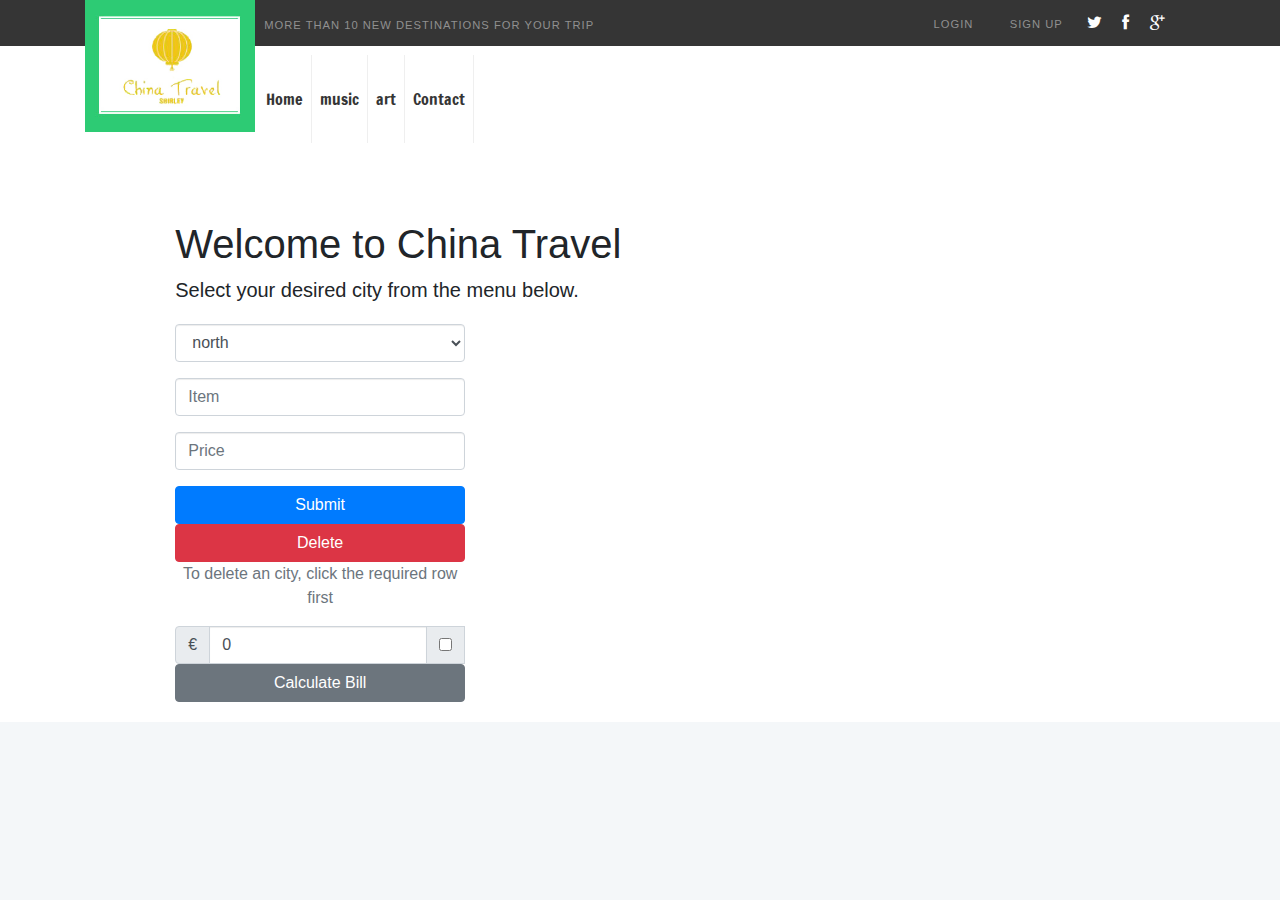
==== views/plan.html @ 06e70db1 "https://github.com/ShirleyXQ/CA2-PROJECT.git" ====
<!DOCTYPE html>
<html lang="en">

<head>
	<title>plan</title>
<meta name="viewport" content="width=device-width, initial-scale=1">
<meta http-equiv="Content-Type" content="text/html; charset=utf-8" />
<meta name="author" content="shirley">

<script type="application/x-javascript"> addEventListener("load", function() { setTimeout(hideURLbar, 0); }, false); function hideURLbar(){ window.scrollTo(0,1); } </script>
<!-- shirley-css -->
<link href="css/shirley.css" rel="stylesheet" type="text/css" media="all" />
<!--// shirley-css -->
<!-- css -->
<link rel="stylesheet" href="css/style.css" type="text/css" media="all" />
<!--// css -->
<!-- font-awesome icons -->
<link href="css/font-awesome.css" rel="stylesheet"> 
<!-- //font-awesome icons -->
<!-- font -->
<link href='https://fonts.googleapis.com/css?family=Francois+One' rel='stylesheet' type='text/css'>
<!-- //font -->
<script src="js/jquery-1.11.1.min.js"></script>
<script src="js/bootstrap.js"></script>
<script type="text/javascript" src="js/move-top.js"></script>
<script type="text/javascript" src="js/easing.js"></script>
<script type="text/javascript">
	jQuery(document).ready(function($) {
		$(".scroll").click(function(event){		
			event.preventDefault();
			$('html,body').animate({scrollTop:$(this.hash).offset().top},1000);
		});
	});
</script>	
<!--animate-->
<link href="css/animate.css" rel="stylesheet" type="text/css" media="all">
<script src="js/wow.min.js"></script>
	<script>
		 new WOW().init();
	</script>
<!--//end-animate-->

	<!-- Bootstrap core CSS -->
	<link href="css/bootstrap.min.css" rel="stylesheet">
	<link href="css/Traveltypestyle.css" rel="stylesheet">
    <script src="js/Traveltypestyle.js"></script>
    <script>
        window.addEventListener("load", function() {
            document.forms[1].txtBillAmt.value = calculateBill('menuTable');
            document.querySelector("#calcBill").addEventListener("click", function() {
                document.forms[1].txtBillAmt.value = calculateBill('menuTable');
            });
            document.querySelector("#showVeg").addEventListener("click", function() {
                highlightVegetarian('menuTable', this.checked);
            });
        });
    </script>
</head>

<body>
<!-- header -->
	<div class="header">
		<div class="top-header">
			<div class="container">
				<div class="top-header-info">
					<div class="top-header-left wow fadeInLeft animated" data-wow-delay=".5s">
						<p>More than 10 new destinations for your trip</p>
					</div>
					<div class="top-header-right wow fadeInRight animated" data-wow-delay=".5s">
						<div class="top-header-right-info">
							<ul>
								<li><a href="login.html">Login</a></li>
								<li><a href="signup.html">Sign up</a></li>
							</ul>
						</div>
						<div class="social-icons">
							<ul>
								<li><a class="twitter" href="https://twitter.com/?lang=zh"><i class="fa fa-twitter"></i></a></li>
								<li><a class="twitter facebook" href="https://www.facebook.com/"><i class="fa fa-facebook"></i></a></li>
								<li><a class="twitter google" href="https://plus.google.com/about?hl=zh"><i class="fa fa-google-plus"></i></a></li>
							</ul>
						</div>
						<div class="clearfix"> </div>
					</div>
					<div class="clearfix"> </div>
				</div>
			</div>
		</div>
		<div class="bottom-header">
			<div class="container">
				<div class="logo wow fadeInDown animated" data-wow-delay=".5s">
					<h1><a href="index.html"><img src="images/2LOGO.jpg" alt="LOGO"></a></h1>
				</div>
				<div class="top-nav wow fadeInRight animated" data-wow-delay=".5s">
					<nav class="navbar navbar-default">
						<div class="container">
							
						</div>
	<!-- Navigation -->
	<nav class="navbar navbar-expand-lg navbar-dark bg-pick static-top">
		<div class="container">	<a class="navbar-brand" href="#">Travel City</a>
			<button class="navbar-toggler" type="button" data-toggle="collapse" data-target="#navbarResponsive" aria-controls="navbarResponsive" aria-expanded="false" aria-label="Toggle navigation">	<span class="navbar-toggler-icon"></span>
			</button>
			<div class="collapse navbar-collapse" id="navbarResponsive">
				<ul class="navbar-nav ml-auto">
					<li class="nav-item active"><a class="nav-link" href="#">Home<span class="sr-only">(current)</span></a></li>
					<li class="nav-item"><a class="nav-link" href="#">music</a></li>
					<li class="nav-item"><a class="nav-link" href="#">art</a></li>
					<li class="nav-item"><a class="nav-link" href="#">Contact</a></li>
				</ul>
			</div>
		</div>
	</nav>
	<!-- Page Content -->
	<div class="container">
		<div class="row">
			<div class="col-lg-12 text-left">
				<h1 class="mt-5">Welcome to China Travel</h1>
				<p class="lead">Select your desired city from the menu below.</p>
			</div>
			<div id="results" class="col-lg-8 text-center order-3"></div>
			<div class="col-lg-4 text-center order-2">
				<form enctype="application/json" action="/post/json" method="post">
					<div class="form-group">
						<select class="form-control" name="sec_n">
							<option value="0">north</option>
							<option value="1">south</option>
							<option value="2">Most classic cityh</option>
							<option value="3">other</option>
						</select>
					</div>
					<div class="form-group">
						<input class="form-control" type="text" name="item" placeholder="Item">
					</div>
					<div class="form-group">
						<input class="form-control" type="text" name="price" placeholder="Price">
					</div>
					<button type="submit" class="btn btn-primary btn-block">Submit</button>
				</form>
                    <button id="delete" class="btn btn-block btn-danger">Delete</button>
                    <p class="text-muted">To delete an city, click the required row first</p>
                <form>
                    <div class="input-group">
                        <div class="input-group-prepend">
                                                        <span class="input-group-text">&euro;</span>
                        </div>
                        <input type="text" class="form-control" aria-label="Total" name="txtBillAmt">
                         <div class="input-group-append">
                            <div class="input-group-text">
                                <input type="checkbox" id="showVeg" aria-label="Checkbox for following text input">
                            </div>
                        </div>
                        <input class="btn btn-block btn-secondary" type="button" name="btnCalcBill" value="Calculate Bill" id="calcBill">
                    </div>
                    
                </form>
            </div>
		</div>
	</div>
	
	<!-- Bootstrap core JavaScript -->
	<script src="jquery/jquery.min.js"></script>
	<script src="jquery/table.js"></script>
	<script src="js/bootstrap.min.js"></script>
</body>

</html>
---- views/css/shirley.css ----
html {
  font-family: sans-serif;
  -webkit-text-size-adjust: 100%;
      -ms-text-size-adjust: 100%;
}
body {
  margin: 0;
}
article,
aside,
details,
figcaption,
figure,
footer,
header,
hgroup,
main,
menu,
nav,
section,
summary {
  display: block;
}
audio,
canvas,
progress,
video {
  display: inline-block;
  vertical-align: baseline;
}
audio:not([controls]) {
  display: none;
  height: 0;
}
[hidden],
template {
  display: none;
}
a {
  background-color: transparent;
}
a:active,
a:hover {
  outline: 0;
}
abbr[title] {
  border-bottom: 1px dotted;
}
b,
strong {
  font-weight: bold;
}
dfn {
  font-style: italic;
}
h1 {
  margin: .67em 0;
  font-size: 2em;
}
mark {
  color: #000;
  background: #ff0;
}
small {
  font-size: 80%;
}
sub,
sup {
  position: relative;
  font-size: 75%;
  line-height: 0;
  vertical-align: baseline;
}
sup {
  top: -.5em;
}
sub {
  bottom: -.25em;
}
img {
  border: 0;
}
svg:not(:root) {
  overflow: hidden;
}
figure {
  margin: 1em 40px;
}
hr {
  height: 0;
  -webkit-box-sizing: content-box;
     -moz-box-sizing: content-box;
          box-sizing: content-box;
}
pre {
  overflow: auto;
}
plan,
kbd,
pre,
samp {
  font-family: monospace, monospace;
  font-size: 1em;
}
button,
input,
optgroup,
select,
textarea {
  margin: 0;
  font: inherit;
  color: inherit;
}
button {
  overflow: visible;
}
button,
select {
  text-transform: none;
}
button,
html input[type="button"],
input[type="reset"],
input[type="submit"] {
  -webkit-appearance: button;
  cursor: pointer;
}
button[disabled],
html input[disabled] {
  cursor: default;
}
button::-moz-focus-inner,
input::-moz-focus-inner {
  padding: 0;
  border: 0;
}
input {
  line-height: normal;
}
input[type="checkbox"],
input[type="radio"] {
  -webkit-box-sizing: border-box;
     -moz-box-sizing: border-box;
          box-sizing: border-box;
  padding: 0;
}
input[type="number"]::-webkit-inner-spin-button,
input[type="number"]::-webkit-outer-spin-button {
  height: auto;
}
input[type="search"] {
  -webkit-box-sizing: content-box;
     -moz-box-sizing: content-box;
          box-sizing: content-box;
  -webkit-appearance: textfield;
}
input[type="search"]::-webkit-search-cancel-button,
input[type="search"]::-webkit-search-decoration {
  -webkit-appearance: none;
}
fieldset {
  padding: .35em .625em .75em;
  margin: 0 2px;
  border: 1px solid #c0c0c0;
}
legend {
  padding: 0;
  border: 0;
}
textarea {
  overflow: auto;
}
optgroup {
  font-weight: bold;
}
table {
  border-spacing: 0;
  border-collapse: collapse;
}
td,
th {
  padding: 0;
}
/*! Source: https://github.com/h5bp/html5-boilerplate/blob/master/src/css/main.css */
@media print {
  *,
  *:before,
  *:after {
    color: #000 !important;
    text-shadow: none !important;
    background: transparent !important;
    -webkit-box-shadow: none !important;
            box-shadow: none !important;
  }
  a,
  a:visited {
    text-decoration: underline;
  }
  a[href]:after {
    content: " (" attr(href) ")";
  }
  abbr[title]:after {
    content: " (" attr(title) ")";
  }
  a[href^="#"]:after,
  a[href^="javascript:"]:after {
    content: "";
  }
  pre,
  blockquote {
    border: 1px solid #999;

    page-break-inside: avoid;
  }
  thead {
    display: table-header-group;
  }
  tr,
  img {
    page-break-inside: avoid;
  }
  img {
    max-width: 100% !important;
  }
  p,
  h2,
  h3 {
    orphans: 3;
    widows: 3;
  }
  h2,
  h3 {
    page-break-after: avoid;
  }
  select {
    background: #fff !important;
  }
  .navbar {
    display: none;
  }
  .btn > .caret,
  .dropup > .btn > .caret {
    border-top-color: #000 !important;
  }
  .label {
    border: 1px solid #000;
  }
  .table {
    border-collapse: collapse !important;
  }
  .table td,
  .table th {
    background-color: #fff !important;
  }
  .table-bordered th,
  .table-bordered td {
    border: 1px solid #ddd !important;
  }
}
@font-face {
  font-family: 'Glyphicons Halflings';

  src: url('../fonts/glyphicons-halflings-regular.eot');
  src: url('../fonts/glyphicons-halflings-regular.eot?#iefix') format('embedded-opentype'), url('../fonts/glyphicons-halflings-regular.woff2') format('woff2'), url('../fonts/glyphicons-halflings-regular.woff') format('woff'), url('../fonts/glyphicons-halflings-regular.ttf') format('truetype'), url('../fonts/glyphicons-halflings-regular.svg#glyphicons_halflingsregular') format('svg');
}
.glyphicon {
  position: relative;
  top: 1px;
  display: inline-block;
  font-family: 'Glyphicons Halflings';
  font-style: normal;
  font-weight: normal;
  line-height: 1;

  -webkit-font-smoothing: antialiased;
  -moz-osx-font-smoothing: grayscale;
}
.glyphicon-asterisk:before {
  content: "\2a";
}
.glyphicon-plus:before {
  content: "\2b";
}
.glyphicon-euro:before,
.glyphicon-eur:before {
  content: "\20ac";
}
.glyphicon-minus:before {
  content: "\2212";
}
.glyphicon-cloud:before {
  content: "\2601";
}
.glyphicon-envelope:before {
  content: "\2709";
}
.glyphicon-pencil:before {
  content: "\270f";
}
.glyphicon-glass:before {
  content: "\e001";
}
.glyphicon-music:before {
  content: "\e002";
}
.glyphicon-search:before {
  content: "\e003";
}
.glyphicon-heart:before {
  content: "\e005";
}
.glyphicon-star:before {
  content: "\e006";
}
.glyphicon-star-empty:before {
  content: "\e007";
}
.glyphicon-user:before {
  content: "\e008";
}
.glyphicon-film:before {
  content: "\e009";
}
.glyphicon-th-large:before {
  content: "\e010";
}
.glyphicon-th:before {
  content: "\e011";
}
.glyphicon-th-list:before {
  content: "\e012";
}
.glyphicon-ok:before {
  content: "\e013";
}
.glyphicon-remove:before {
  content: "\e014";
}
.glyphicon-zoom-in:before {
  content: "\e015";
}
.glyphicon-zoom-out:before {
  content: "\e016";
}
.glyphicon-off:before {
  content: "\e017";
}
.glyphicon-signal:before {
  content: "\e018";
}
.glyphicon-cog:before {
  content: "\e019";
}
.glyphicon-trash:before {
  content: "\e020";
}
.glyphicon-home:before {
  content: "\e021";
}
.glyphicon-file:before {
  content: "\e022";
}
.glyphicon-time:before {
  content: "\e023";
}
.glyphicon-road:before {
  content: "\e024";
}
.glyphicon-download-alt:before {
  content: "\e025";
}
.glyphicon-download:before {
  content: "\e026";
}
.glyphicon-upload:before {
  content: "\e027";
}
.glyphicon-inbox:before {
  content: "\e028";
}
.glyphicon-play-circle:before {
  content: "\e029";
}
.glyphicon-repeat:before {
  content: "\e030";
}
.glyphicon-refresh:before {
  content: "\e031";
}
.glyphicon-list-alt:before {
  content: "\e032";
}
.glyphicon-lock:before {
  content: "\e033";
}
.glyphicon-flag:before {
  content: "\e034";
}
.glyphicon-headphones:before {
  content: "\e035";
}
.glyphicon-volume-off:before {
  content: "\e036";
}
.glyphicon-volume-down:before {
  content: "\e037";
}
.glyphicon-volume-up:before {
  content: "\e038";
}
.glyphicon-qrplan:before {
  content: "\e039";
}
.glyphicon-barplan:before {
  content: "\e040";
}
.glyphicon-tag:before {
  content: "\e041";
}
.glyphicon-tags:before {
  content: "\e042";
}
.glyphicon-book:before {
  content: "\e043";
}
.glyphicon-bookmark:before {
  content: "\e044";
}
.glyphicon-print:before {
  content: "\e045";
}
.glyphicon-camera:before {
  content: "\e046";
}
.glyphicon-font:before {
  content: "\e047";
}
.glyphicon-bold:before {
  content: "\e048";
}
.glyphicon-italic:before {
  content: "\e049";
}
.glyphicon-text-height:before {
  content: "\e050";
}
.glyphicon-text-width:before {
  content: "\e051";
}
.glyphicon-align-left:before {
  content: "\e052";
}
.glyphicon-align-center:before {
  content: "\e053";
}
.glyphicon-align-right:before {
  content: "\e054";
}
.glyphicon-align-justify:before {
  content: "\e055";
}
.glyphicon-list:before {
  content: "\e056";
}
.glyphicon-indent-left:before {
  content: "\e057";
}
.glyphicon-indent-right:before {
  content: "\e058";
}
.glyphicon-facetime-video:before {
  content: "\e059";
}
.glyphicon-picture:before {
  content: "\e060";
}
.glyphicon-map-marker:before {
  content: "\e062";
}
.glyphicon-adjust:before {
  content: "\e063";
}
.glyphicon-tint:before {
  content: "\e064";
}
.glyphicon-edit:before {
  content: "\e065";
}
.glyphicon-share:before {
  content: "\e066";
}
.glyphicon-check:before {
  content: "\e067";
}
.glyphicon-move:before {
  content: "\e068";
}
.glyphicon-step-backward:before {
  content: "\e069";
}
.glyphicon-fast-backward:before {
  content: "\e070";
}
.glyphicon-backward:before {
  content: "\e071";
}
.glyphicon-play:before {
  content: "\e072";
}
.glyphicon-pause:before {
  content: "\e073";
}
.glyphicon-stop:before {
  content: "\e074";
}
.glyphicon-forward:before {
  content: "\e075";
}
.glyphicon-fast-forward:before {
  content: "\e076";
}
.glyphicon-step-forward:before {
  content: "\e077";
}
.glyphicon-eject:before {
  content: "\e078";
}
.glyphicon-chevron-left:before {
  content: "\e079";
}
.glyphicon-chevron-right:before {
  content: "\e080";
}
.glyphicon-plus-sign:before {
  content: "\e081";
}
.glyphicon-minus-sign:before {
  content: "\e082";
}
.glyphicon-remove-sign:before {
  content: "\e083";
}
.glyphicon-ok-sign:before {
  content: "\e084";
}
.glyphicon-question-sign:before {
  content: "\e085";
}
.glyphicon-info-sign:before {
  content: "\e086";
}
.glyphicon-screenshot:before {
  content: "\e087";
}
.glyphicon-remove-circle:before {
  content: "\e088";
}
.glyphicon-ok-circle:before {
  content: "\e089";
}
.glyphicon-ban-circle:before {
  content: "\e090";
}
.glyphicon-arrow-left:before {
  content: "\e091";
}
.glyphicon-arrow-right:before {
  content: "\e092";
}
.glyphicon-arrow-up:before {
  content: "\e093";
}
.glyphicon-arrow-down:before {
  content: "\e094";
}
.glyphicon-share-alt:before {
  content: "\e095";
}
.glyphicon-resize-full:before {
  content: "\e096";
}
.glyphicon-resize-small:before {
  content: "\e097";
}
.glyphicon-exclamation-sign:before {
  content: "\e101";
}
.glyphicon-gift:before {
  content: "\e102";
}
.glyphicon-leaf:before {
  content: "\e103";
}
.glyphicon-fire:before {
  content: "\e104";
}
.glyphicon-eye-open:before {
  content: "\e105";
}
.glyphicon-eye-close:before {
  content: "\e106";
}
.glyphicon-warning-sign:before {
  content: "\e107";
}
.glyphicon-plane:before {
  content: "\e108";
}
.glyphicon-calendar:before {
  content: "\e109";
}
.glyphicon-random:before {
  content: "\e110";
}
.glyphicon-comment:before {
  content: "\e111";
}
.glyphicon-magnet:before {
  content: "\e112";
}
.glyphicon-chevron-up:before {
  content: "\e113";
}
.glyphicon-chevron-down:before {
  content: "\e114";
}
.glyphicon-retweet:before {
  content: "\e115";
}
.glyphicon-shopping-cart:before {
  content: "\e116";
}
.glyphicon-folder-close:before {
  content: "\e117";
}
.glyphicon-folder-open:before {
  content: "\e118";
}
.glyphicon-resize-vertical:before {
  content: "\e119";
}
.glyphicon-resize-horizontal:before {
  content: "\e120";
}
.glyphicon-hdd:before {
  content: "\e121";
}
.glyphicon-bullhorn:before {
  content: "\e122";
}
.glyphicon-bell:before {
  content: "\e123";
}
.glyphicon-certificate:before {
  content: "\e124";
}
.glyphicon-thumbs-up:before {
  content: "\e125";
}
.glyphicon-thumbs-down:before {
  content: "\e126";
}
.glyphicon-hand-right:before {
  content: "\e127";
}
.glyphicon-hand-left:before {
  content: "\e128";
}
.glyphicon-hand-up:before {
  content: "\e129";
}
.glyphicon-hand-down:before {
  content: "\e130";
}
.glyphicon-circle-arrow-right:before {
  content: "\e131";
}
.glyphicon-circle-arrow-left:before {
  content: "\e132";
}
.glyphicon-circle-arrow-up:before {
  content: "\e133";
}
.glyphicon-circle-arrow-down:before {
  content: "\e134";
}
.glyphicon-globe:before {
  content: "\e135";
}
.glyphicon-wrench:before {
  content: "\e136";
}
.glyphicon-tasks:before {
  content: "\e137";
}
.glyphicon-filter:before {
  content: "\e138";
}
.glyphicon-briefcase:before {
  content: "\e139";
}
.glyphicon-fullscreen:before {
  content: "\e140";
}
.glyphicon-dashboard:before {
  content: "\e141";
}
.glyphicon-paperclip:before {
  content: "\e142";
}
.glyphicon-heart-empty:before {
  content: "\e143";
}
.glyphicon-link:before {
  content: "\e144";
}
.glyphicon-phone:before {
  content: "\e145";
}
.glyphicon-pushpin:before {
  content: "\e146";
}
.glyphicon-usd:before {
  content: "\e148";
}
.glyphicon-gbp:before {
  content: "\e149";
}
.glyphicon-sort:before {
  content: "\e150";
}
.glyphicon-sort-by-alphabet:before {
  content: "\e151";
}
.glyphicon-sort-by-alphabet-alt:before {
  content: "\e152";
}
.glyphicon-sort-by-order:before {
  content: "\e153";
}
.glyphicon-sort-by-order-alt:before {
  content: "\e154";
}
.glyphicon-sort-by-attributes:before {
  content: "\e155";
}
.glyphicon-sort-by-attributes-alt:before {
  content: "\e156";
}
.glyphicon-unchecked:before {
  content: "\e157";
}
.glyphicon-expand:before {
  content: "\e158";
}
.glyphicon-collapse-down:before {
  content: "\e159";
}
.glyphicon-collapse-up:before {
  content: "\e160";
}
.glyphicon-log-in:before {
  content: "\e161";
}
.glyphicon-flash:before {
  content: "\e162";
}
.glyphicon-log-out:before {
  content: "\e163";
}
.glyphicon-new-window:before {
  content: "\e164";
}
.glyphicon-record:before {
  content: "\e165";
}
.glyphicon-save:before {
  content: "\e166";
}
.glyphicon-open:before {
  content: "\e167";
}
.glyphicon-saved:before {
  content: "\e168";
}
.glyphicon-import:before {
  content: "\e169";
}
.glyphicon-export:before {
  content: "\e170";
}
.glyphicon-send:before {
  content: "\e171";
}
.glyphicon-floppy-disk:before {
  content: "\e172";
}
.glyphicon-floppy-saved:before {
  content: "\e173";
}
.glyphicon-floppy-remove:before {
  content: "\e174";
}
.glyphicon-floppy-save:before {
  content: "\e175";
}
.glyphicon-floppy-open:before {
  content: "\e176";
}
.glyphicon-credit-card:before {
  content: "\e177";
}
.glyphicon-transfer:before {
  content: "\e178";
}
.glyphicon-cutlery:before {
  content: "\e179";
}
.glyphicon-header:before {
  content: "\e180";
}
.glyphicon-compressed:before {
  content: "\e181";
}
.glyphicon-earphone:before {
  content: "\e182";
}
.glyphicon-phone-alt:before {
  content: "\e183";
}
.glyphicon-tower:before {
  content: "\e184";
}
.glyphicon-stats:before {
  content: "\e185";
}
.glyphicon-sd-video:before {
  content: "\e186";
}
.glyphicon-hd-video:before {
  content: "\e187";
}
.glyphicon-subtitles:before {
  content: "\e188";
}
.glyphicon-sound-stereo:before {
  content: "\e189";
}
.glyphicon-sound-dolby:before {
  content: "\e190";
}
.glyphicon-sound-5-1:before {
  content: "\e191";
}
.glyphicon-sound-6-1:before {
  content: "\e192";
}
.glyphicon-sound-7-1:before {
  content: "\e193";
}
.glyphicon-copyright-mark:before {
  content: "\e194";
}
.glyphicon-registration-mark:before {
  content: "\e195";
}
.glyphicon-cloud-download:before {
  content: "\e197";
}
.glyphicon-cloud-upload:before {
  content: "\e198";
}
.glyphicon-tree-conifer:before {
  content: "\e199";
}
.glyphicon-tree-deciduous:before {
  content: "\e200";
}
.glyphicon-cd:before {
  content: "\e201";
}
.glyphicon-save-file:before {
  content: "\e202";
}
.glyphicon-open-file:before {
  content: "\e203";
}
.glyphicon-level-up:before {
  content: "\e204";
}
.glyphicon-copy:before {
  content: "\e205";
}
.glyphicon-paste:before {
  content: "\e206";
}
.glyphicon-alert:before {
  content: "\e209";
}
.glyphicon-equalizer:before {
  content: "\e210";
}
.glyphicon-king:before {
  content: "\e211";
}
.glyphicon-queen:before {
  content: "\e212";
}
.glyphicon-pawn:before {
  content: "\e213";
}
.glyphicon-bishop:before {
  content: "\e214";
}
.glyphicon-knight:before {
  content: "\e215";
}
.glyphicon-baby-formula:before {
  content: "\e216";
}
.glyphicon-tent:before {
  content: "\26fa";
}
.glyphicon-blackboard:before {
  content: "\e218";
}
.glyphicon-bed:before {
  content: "\e219";
}
.glyphicon-apple:before {
  content: "\f8ff";
}
.glyphicon-erase:before {
  content: "\e221";
}
.glyphicon-hourglass:before {
  content: "\231b";
}
.glyphicon-lamp:before {
  content: "\e223";
}
.glyphicon-duplicate:before {
  content: "\e224";
}
.glyphicon-piggy-bank:before {
  content: "\e225";
}
.glyphicon-scissors:before {
  content: "\e226";
}
.glyphicon-bitcoin:before {
  content: "\e227";
}
.glyphicon-btc:before {
  content: "\e227";
}
.glyphicon-xbt:before {
  content: "\e227";
}
.glyphicon-yen:before {
  content: "\00a5";
}
.glyphicon-jpy:before {
  content: "\00a5";
}
.glyphicon-ruble:before {
  content: "\20bd";
}
.glyphicon-rub:before {
  content: "\20bd";
}
.glyphicon-scale:before {
  content: "\e230";
}
.glyphicon-ice-lolly:before {
  content: "\e231";
}
.glyphicon-ice-lolly-tasted:before {
  content: "\e232";
}
.glyphicon-education:before {
  content: "\e233";
}
.glyphicon-option-horizontal:before {
  content: "\e234";
}
.glyphicon-option-vertical:before {
  content: "\e235";
}
.glyphicon-menu-hamburger:before {
  content: "\e236";
}
.glyphicon-modal-window:before {
  content: "\e237";
}
.glyphicon-oil:before {
  content: "\e238";
}
.glyphicon-grain:before {
  content: "\e239";
}
.glyphicon-sunglasses:before {
  content: "\e240";
}
.glyphicon-text-size:before {
  content: "\e241";
}
.glyphicon-text-color:before {
  content: "\e242";
}
.glyphicon-text-background:before {
  content: "\e243";
}
.glyphicon-object-align-top:before {
  content: "\e244";
}
.glyphicon-object-align-bottom:before {
  content: "\e245";
}
.glyphicon-object-align-horizontal:before {
  content: "\e246";
}
.glyphicon-object-align-left:before {
  content: "\e247";
}
.glyphicon-object-align-vertical:before {
  content: "\e248";
}
.glyphicon-object-align-right:before {
  content: "\e249";
}
.glyphicon-triangle-right:before {
  content: "\e250";
}
.glyphicon-triangle-left:before {
  content: "\e251";
}
.glyphicon-triangle-bottom:before {
  content: "\e252";
}
.glyphicon-triangle-top:before {
  content: "\e253";
}
.glyphicon-console:before {
  content: "\e254";
}
.glyphicon-superscript:before {
  content: "\e255";
}
.glyphicon-subscript:before {
  content: "\e256";
}
.glyphicon-menu-left:before {
  content: "\e257";
}
.glyphicon-menu-right:before {
  content: "\e258";
}
.glyphicon-menu-down:before {
  content: "\e259";
}
.glyphicon-menu-up:before {
  content: "\e260";
}
* {
  -webkit-box-sizing: border-box;
     -moz-box-sizing: border-box;
          box-sizing: border-box;
}
*:before,
*:after {
  -webkit-box-sizing: border-box;
     -moz-box-sizing: border-box;
          box-sizing: border-box;
}
html {
  font-size: 10px;

  -webkit-tap-highlight-color: rgba(0, 0, 0, 0);
}
body {
  font-family: "Helvetica Neue", Helvetica, Arial, sans-serif;
  font-size: 14px;
  line-height: 1.42857143;
  color: #333;
  background-color: #fff;
}
input,
button,
select,
textarea {
  font-family: inherit;
  font-size: inherit;
  line-height: inherit;
}
a {
  color: #337ab7;
  text-decoration: none;
}
a:hover,
a:focus {
  color: #23527c;
  text-decoration: underline;
}
a:focus {
  outline: thin dotted;
  outline: 5px auto -webkit-focus-ring-color;
  outline-offset: -2px;
}
figure {
  margin: 0;
}
img {
  vertical-align: middle;
}
.img-responsive,
.thumbnail > img,
.thumbnail a > img,
.carousel-inner > .item > img,
.carousel-inner > .item > a > img {
  display: block;
  max-width: 100%;
  height: auto;
}
.img-rounded {
  border-radius: 6px;
}
.img-thumbnail {
  display: inline-block;
  max-width: 100%;
  height: auto;
  padding: 4px;
  line-height: 1.42857143;
  background-color: #fff;
  border: 1px solid #ddd;
  border-radius: 4px;
  -webkit-transition: all .2s ease-in-out;
       -o-transition: all .2s ease-in-out;
          transition: all .2s ease-in-out;
}
.img-circle {
  border-radius: 50%;
}
hr {
  margin-top: 20px;
  margin-bottom: 20px;
  border: 0;
  border-top: 1px solid #eee;
}
.sr-only {
  position: absolute;
  width: 1px;
  height: 1px;
  padding: 0;
  margin: -1px;
  overflow: hidden;
  clip: rect(0, 0, 0, 0);
  border: 0;
}
.sr-only-focusable:active,
.sr-only-focusable:focus {
  position: static;
  width: auto;
  height: auto;
  margin: 0;
  overflow: visible;
  clip: auto;
}
[role="button"] {
  cursor: pointer;
}
h1,
h2,
h3,
h4,
h5,
h6,
.h1,
.h2,
.h3,
.h4,
.h5,
.h6 {
  font-family: inherit;
  font-weight: 500;
  line-height: 1.1;
  color: inherit;
}
h1 small,
h2 small,
h3 small,
h4 small,
h5 small,
h6 small,
.h1 small,
.h2 small,
.h3 small,
.h4 small,
.h5 small,
.h6 small,
h1 .small,
h2 .small,
h3 .small,
h4 .small,
h5 .small,
h6 .small,
.h1 .small,
.h2 .small,
.h3 .small,
.h4 .small,
.h5 .small,
.h6 .small {
  font-weight: normal;
  line-height: 1;
  color: #777;
}
h1,
.h1,
h2,
.h2,
h3,
.h3 {
  margin-top: 20px;
  margin-bottom: 10px;
}
h1 small,
.h1 small,
h2 small,
.h2 small,
h3 small,
.h3 small,
h1 .small,
.h1 .small,
h2 .small,
.h2 .small,
h3 .small,
.h3 .small {
  font-size: 65%;
}
h4,
.h4,
h5,
.h5,
h6,
.h6 {
  margin-top: 10px;
  margin-bottom: 10px;
}
h4 small,
.h4 small,
h5 small,
.h5 small,
h6 small,
.h6 small,
h4 .small,
.h4 .small,
h5 .small,
.h5 .small,
h6 .small,
.h6 .small {
  font-size: 75%;
}
h1,
.h1 {
  font-size: 36px;
}
h2,
.h2 {
  font-size: 30px;
}
h3,
.h3 {
  font-size: 24px;
}
h4,
.h4 {
  font-size: 18px;
}
h5,
.h5 {
  font-size: 14px;
}
h6,
.h6 {
  font-size: 12px;
}
p {
  margin: 0 0 10px;
}
.lead {
  margin-bottom: 20px;
  font-size: 16px;
  font-weight: 300;
  line-height: 1.4;
}
@media (min-width: 768px) {
  .lead {
    font-size: 21px;
  }
}
small,
.small {
  font-size: 85%;
}
mark,
.mark {
  padding: .2em;
  background-color: #fcf8e3;
}
.text-left {
  text-align: left;
}
.text-right {
  text-align: right;
}
.text-center {
  text-align: center;
}
.text-justify {
  text-align: justify;
}
.text-nowrap {
  white-space: nowrap;
}
.text-lowercase {
  text-transform: lowercase;
}
.text-uppercase {
  text-transform: uppercase;
}
.text-capitalize {
  text-transform: capitalize;
}
.text-muted {
  color: #777;
}
.text-primary {
  color: #337ab7;
}
a.text-primary:hover {
  color: #286090;
}
.text-success {
  color: #3c763d;
}
a.text-success:hover {
  color: #2b542c;
}
.text-info {
  color: #31708f;
}
a.text-info:hover {
  color: #245269;
}
.text-warning {
  color: #8a6d3b;
}
a.text-warning:hover {
  color: #66512c;
}
.text-danger {
  color: #a94442;
}
a.text-danger:hover {
  color: #843534;
}
.bg-primary {
  color: #fff;
  background-color: #337ab7;
}
a.bg-primary:hover {
  background-color: #286090;
}
.bg-success {
  background-color: #dff0d8;
}
a.bg-success:hover {
  background-color: #c1e2b3;
}
.bg-info {
  background-color: #d9edf7;
}
a.bg-info:hover {
  background-color: #afd9ee;
}
.bg-warning {
  background-color: #fcf8e3;
}
a.bg-warning:hover {
  background-color: #f7ecb5;
}
.bg-danger {
  background-color: #f2dede;
}
a.bg-danger:hover {
  background-color: #e4b9b9;
}
.page-header {
  padding-bottom: 9px;
  margin: 40px 0 20px;
  border-bottom: 1px solid #eee;
}
ul,
ol {
  margin-top: 0;
  margin-bottom: 10px;
}
ul ul,
ol ul,
ul ol,
ol ol {
  margin-bottom: 0;
}
.list-unstyled {
  padding-left: 0;
  list-style: none;
}
.list-inline {
  padding-left: 0;
  margin-left: -5px;
  list-style: none;
}
.list-inline > li {
  display: inline-block;
  padding-right: 5px;
  padding-left: 5px;
}
dl {
  margin-top: 0;
  margin-bottom: 20px;
}
dt,
dd {
  line-height: 1.42857143;
}
dt {
  font-weight: bold;
}
dd {
  margin-left: 0;
}
@media (min-width: 768px) {
  .dl-horizontal dt {
    float: left;
    width: 160px;
    overflow: hidden;
    clear: left;
    text-align: right;
    text-overflow: ellipsis;
    white-space: nowrap;
  }
  .dl-horizontal dd {
    margin-left: 180px;
  }
}
abbr[title],
abbr[data-original-title] {
  cursor: help;
  border-bottom: 1px dotted #777;
}
.initialism {
  font-size: 90%;
  text-transform: uppercase;
}
blockquote {
  padding: 10px 20px;
  margin: 0 0 20px;
  font-size: 17.5px;
  border-left: 5px solid #eee;
}
blockquote p:last-child,
blockquote ul:last-child,
blockquote ol:last-child {
  margin-bottom: 0;
}
blockquote footer,
blockquote small,
blockquote .small {
  display: block;
  font-size: 80%;
  line-height: 1.42857143;
  color: #777;
}
blockquote footer:before,
blockquote small:before,
blockquote .small:before {
  content: '\2014 \00A0';
}
.blockquote-reverse,
blockquote.pull-right {
  padding-right: 15px;
  padding-left: 0;
  text-align: right;
  border-right: 5px solid #eee;
  border-left: 0;
}
.blockquote-reverse footer:before,
blockquote.pull-right footer:before,
.blockquote-reverse small:before,
blockquote.pull-right small:before,
.blockquote-reverse .small:before,
blockquote.pull-right .small:before {
  content: '';
}
.blockquote-reverse footer:after,
blockquote.pull-right footer:after,
.blockquote-reverse small:after,
blockquote.pull-right small:after,
.blockquote-reverse .small:after,
blockquote.pull-right .small:after {
  content: '\00A0 \2014';
}
address {
  margin-bottom: 20px;
  font-style: normal;
  line-height: 1.42857143;
}
plan,
kbd,
pre,
samp {
  font-family: Menlo, Monaco, Consolas, "Courier New", monospace;
}
plan{
  padding: 2px 4px;
  font-size: 90%;
  color: #c7254e;
  background-color: #f9f2f4;
  border-radius: 4px;
}
kbd {
  padding: 2px 4px;
  font-size: 90%;
  color: #fff;
  background-color: #333;
  border-radius: 3px;
  -webkit-box-shadow: inset 0 -1px 0 rgba(0, 0, 0, .25);
          box-shadow: inset 0 -1px 0 rgba(0, 0, 0, .25);
}
kbd kbd {
  padding: 0;
  font-size: 100%;
  font-weight: bold;
  -webkit-box-shadow: none;
          box-shadow: none;
}
pre {
  display: block;
  padding: 9.5px;
  margin: 0 0 10px;
  font-size: 13px;
  line-height: 1.42857143;
  color: #333;
  word-break: break-all;
  word-wrap: break-word;
  background-color: #f5f5f5;
  border: 1px solid #ccc;
  border-radius: 4px;
}
pre plan {
  padding: 0;
  font-size: inherit;
  color: inherit;
  white-space: pre-wrap;
  background-color: transparent;
  border-radius: 0;
}
.pre-scrollable {
  max-height: 340px;
  overflow-y: scroll;
}
.container {
  padding-right: 15px;
  padding-left: 15px;
  margin-right: auto;
  margin-left: auto;
}
@media (min-width: 768px) {
  .container {
    width: 750px;
  }
}
@media (min-width: 992px) {
  .container {
    width: 970px;
  }
}
@media (min-width: 1200px) {
  .container {
    width: 1170px;
  }
}
.container-fluid {
  padding-right: 15px;
  padding-left: 15px;
  margin-right: auto;
  margin-left: auto;
}
.row {
  margin-right: -15px;
  margin-left: -15px;
}
.col-xs-1, .col-sm-1, .col-md-1, .col-lg-1, .col-xs-2, .col-sm-2, .col-md-2, .col-lg-2, .col-xs-3, .col-sm-3, .col-md-3, .col-lg-3, .col-xs-4, .col-sm-4, .col-md-4, .col-lg-4, .col-xs-5, .col-sm-5, .col-md-5, .col-lg-5, .col-xs-6, .col-sm-6, .col-md-6, .col-lg-6, .col-xs-7, .col-sm-7, .col-md-7, .col-lg-7, .col-xs-8, .col-sm-8, .col-md-8, .col-lg-8, .col-xs-9, .col-sm-9, .col-md-9, .col-lg-9, .col-xs-10, .col-sm-10, .col-md-10, .col-lg-10, .col-xs-11, .col-sm-11, .col-md-11, .col-lg-11, .col-xs-12, .col-sm-12, .col-md-12, .col-lg-12 {
  position: relative;
  min-height: 1px;
  padding-right: 15px;
  padding-left: 15px;
}
.col-xs-1, .col-xs-2, .col-xs-3, .col-xs-4, .col-xs-5, .col-xs-6, .col-xs-7, .col-xs-8, .col-xs-9, .col-xs-10, .col-xs-11, .col-xs-12 {
  float: left;
}
.col-xs-12 {
  width: 100%;
}
.col-xs-11 {
  width: 91.66666667%;
}
.col-xs-10 {
  width: 83.33333333%;
}
.col-xs-9 {
  width: 75%;
}
.col-xs-8 {
  width: 66.66666667%;
}
.col-xs-7 {
  width: 58.33333333%;
}
.col-xs-6 {
  width: 50%;
}
.col-xs-5 {
  width: 41.66666667%;
}
.col-xs-4 {
  width: 33.33333333%;
}
.col-xs-3 {
  width: 25%;
}
.col-xs-2 {
  width: 16.66666667%;
}
.col-xs-1 {
  width: 8.33333333%;
}
.col-xs-pull-12 {
  right: 100%;
}
.col-xs-pull-11 {
  right: 91.66666667%;
}
.col-xs-pull-10 {
  right: 83.33333333%;
}
.col-xs-pull-9 {
  right: 75%;
}
.col-xs-pull-8 {
  right: 66.66666667%;
}
.col-xs-pull-7 {
  right: 58.33333333%;
}
.col-xs-pull-6 {
  right: 50%;
}
.col-xs-pull-5 {
  right: 41.66666667%;
}
.col-xs-pull-4 {
  right: 33.33333333%;
}
.col-xs-pull-3 {
  right: 25%;
}
.col-xs-pull-2 {
  right: 16.66666667%;
}
.col-xs-pull-1 {
  right: 8.33333333%;
}
.col-xs-pull-0 {
  right: auto;
}
.col-xs-push-12 {
  left: 100%;
}
.col-xs-push-11 {
  left: 91.66666667%;
}
.col-xs-push-10 {
  left: 83.33333333%;
}
.col-xs-push-9 {
  left: 75%;
}
.col-xs-push-8 {
  left: 66.66666667%;
}
.col-xs-push-7 {
  left: 58.33333333%;
}
.col-xs-push-6 {
  left: 50%;
}
.col-xs-push-5 {
  left: 41.66666667%;
}
.col-xs-push-4 {
  left: 33.33333333%;
}
.col-xs-push-3 {
  left: 25%;
}
.col-xs-push-2 {
  left: 16.66666667%;
}
.col-xs-push-1 {
  left: 8.33333333%;
}
.col-xs-push-0 {
  left: auto;
}
.col-xs-offset-12 {
  margin-left: 100%;
}
.col-xs-offset-11 {
  margin-left: 91.66666667%;
}
.col-xs-offset-10 {
  margin-left: 83.33333333%;
}
.col-xs-offset-9 {
  margin-left: 75%;
}
.col-xs-offset-8 {
  margin-left: 66.66666667%;
}
.col-xs-offset-7 {
  margin-left: 58.33333333%;
}
.col-xs-offset-6 {
  margin-left: 50%;
}
.col-xs-offset-5 {
  margin-left: 41.66666667%;
}
.col-xs-offset-4 {
  margin-left: 33.33333333%;
}
.col-xs-offset-3 {
  margin-left: 25%;
}
.col-xs-offset-2 {
  margin-left: 16.66666667%;
}
.col-xs-offset-1 {
  margin-left: 8.33333333%;
}
.col-xs-offset-0 {
  margin-left: 0;
}
@media (min-width: 768px) {
  .col-sm-1, .col-sm-2, .col-sm-3, .col-sm-4, .col-sm-5, .col-sm-6, .col-sm-7, .col-sm-8, .col-sm-9, .col-sm-10, .col-sm-11, .col-sm-12 {
    float: left;
  }
  .col-sm-12 {
    width: 100%;
  }
  .col-sm-11 {
    width: 91.66666667%;
  }
  .col-sm-10 {
    width: 83.33333333%;
  }
  .col-sm-9 {
    width: 75%;
  }
  .col-sm-8 {
    width: 66.66666667%;
  }
  .col-sm-7 {
    width: 58.33333333%;
  }
  .col-sm-6 {
    width: 50%;
  }
  .col-sm-5 {
    width: 41.66666667%;
  }
  .col-sm-4 {
    width: 33.33333333%;
  }
  .col-sm-3 {
    width: 25%;
  }
  .col-sm-2 {
    width: 16.66666667%;
  }
  .col-sm-1 {
    width: 8.33333333%;
  }
  .col-sm-pull-12 {
    right: 100%;
  }
  .col-sm-pull-11 {
    right: 91.66666667%;
  }
  .col-sm-pull-10 {
    right: 83.33333333%;
  }
  .col-sm-pull-9 {
    right: 75%;
  }
  .col-sm-pull-8 {
    right: 66.66666667%;
  }
  .col-sm-pull-7 {
    right: 58.33333333%;
  }
  .col-sm-pull-6 {
    right: 50%;
  }
  .col-sm-pull-5 {
    right: 41.66666667%;
  }
  .col-sm-pull-4 {
    right: 33.33333333%;
  }
  .col-sm-pull-3 {
    right: 25%;
  }
  .col-sm-pull-2 {
    right: 16.66666667%;
  }
  .col-sm-pull-1 {
    right: 8.33333333%;
  }
  .col-sm-pull-0 {
    right: auto;
  }
  .col-sm-push-12 {
    left: 100%;
  }
  .col-sm-push-11 {
    left: 91.66666667%;
  }
  .col-sm-push-10 {
    left: 83.33333333%;
  }
  .col-sm-push-9 {
    left: 75%;
  }
  .col-sm-push-8 {
    left: 66.66666667%;
  }
  .col-sm-push-7 {
    left: 58.33333333%;
  }
  .col-sm-push-6 {
    left: 50%;
  }
  .col-sm-push-5 {
    left: 41.66666667%;
  }
  .col-sm-push-4 {
    left: 33.33333333%;
  }
  .col-sm-push-3 {
    left: 25%;
  }
  .col-sm-push-2 {
    left: 16.66666667%;
  }
  .col-sm-push-1 {
    left: 8.33333333%;
  }
  .col-sm-push-0 {
    left: auto;
  }
  .col-sm-offset-12 {
    margin-left: 100%;
  }
  .col-sm-offset-11 {
    margin-left: 91.66666667%;
  }
  .col-sm-offset-10 {
    margin-left: 83.33333333%;
  }
  .col-sm-offset-9 {
    margin-left: 75%;
  }
  .col-sm-offset-8 {
    margin-left: 66.66666667%;
  }
  .col-sm-offset-7 {
    margin-left: 58.33333333%;
  }
  .col-sm-offset-6 {
    margin-left: 50%;
  }
  .col-sm-offset-5 {
    margin-left: 41.66666667%;
  }
  .col-sm-offset-4 {
    margin-left: 33.33333333%;
  }
  .col-sm-offset-3 {
    margin-left: 25%;
  }
  .col-sm-offset-2 {
    margin-left: 16.66666667%;
  }
  .col-sm-offset-1 {
    margin-left: 8.33333333%;
  }
  .col-sm-offset-0 {
    margin-left: 0;
  }
}
@media (min-width: 992px) {
  .col-md-1, .col-md-2, .col-md-3, .col-md-4, .col-md-5, .col-md-6, .col-md-7, .col-md-8, .col-md-9, .col-md-10, .col-md-11, .col-md-12 {
    float: left;
  }
  .col-md-12 {
    width: 100%;
  }
  .col-md-11 {
    width: 91.66666667%;
  }
  .col-md-10 {
    width: 83.33333333%;
  }
  .col-md-9 {
    width: 75%;
  }
  .col-md-8 {
    width: 66.66666667%;
  }
  .col-md-7 {
    width: 58.33333333%;
  }
  .col-md-6 {
    width: 50%;
  }
  .col-md-5 {
    width: 41.66666667%;
  }
  .col-md-4 {
    width: 33.33333333%;
  }
  .col-md-3 {
    width: 25%;
  }
  .col-md-2 {
    width: 16.66666667%;
  }
  .col-md-1 {
    width: 8.33333333%;
  }
  .col-md-pull-12 {
    right: 100%;
  }
  .col-md-pull-11 {
    right: 91.66666667%;
  }
  .col-md-pull-10 {
    right: 83.33333333%;
  }
  .col-md-pull-9 {
    right: 75%;
  }
  .col-md-pull-8 {
    right: 66.66666667%;
  }
  .col-md-pull-7 {
    right: 58.33333333%;
  }
  .col-md-pull-6 {
    right: 50%;
  }
  .col-md-pull-5 {
    right: 41.66666667%;
  }
  .col-md-pull-4 {
    right: 33.33333333%;
  }
  .col-md-pull-3 {
    right: 25%;
  }
  .col-md-pull-2 {
    right: 16.66666667%;
  }
  .col-md-pull-1 {
    right: 8.33333333%;
  }
  .col-md-pull-0 {
    right: auto;
  }
  .col-md-push-12 {
    left: 100%;
  }
  .col-md-push-11 {
    left: 91.66666667%;
  }
  .col-md-push-10 {
    left: 83.33333333%;
  }
  .col-md-push-9 {
    left: 75%;
  }
  .col-md-push-8 {
    left: 66.66666667%;
  }
  .col-md-push-7 {
    left: 58.33333333%;
  }
  .col-md-push-6 {
    left: 50%;
  }
  .col-md-push-5 {
    left: 41.66666667%;
  }
  .col-md-push-4 {
    left: 33.33333333%;
  }
  .col-md-push-3 {
    left: 25%;
  }
  .col-md-push-2 {
    left: 16.66666667%;
  }
  .col-md-push-1 {
    left: 8.33333333%;
  }
  .col-md-push-0 {
    left: auto;
  }
  .col-md-offset-12 {
    margin-left: 100%;
  }
  .col-md-offset-11 {
    margin-left: 91.66666667%;
  }
  .col-md-offset-10 {
    margin-left: 83.33333333%;
  }
  .col-md-offset-9 {
    margin-left: 75%;
  }
  .col-md-offset-8 {
    margin-left: 66.66666667%;
  }
  .col-md-offset-7 {
    margin-left: 58.33333333%;
  }
  .col-md-offset-6 {
    margin-left: 50%;
  }
  .col-md-offset-5 {
    margin-left: 41.66666667%;
  }
  .col-md-offset-4 {
    margin-left: 33.33333333%;
  }
  .col-md-offset-3 {
    margin-left: 25%;
  }
  .col-md-offset-2 {
    margin-left: 16.66666667%;
  }
  .col-md-offset-1 {
    margin-left: 8.33333333%;
  }
  .col-md-offset-0 {
    margin-left: 0;
  }
}
@media (min-width: 1200px) {
  .col-lg-1, .col-lg-2, .col-lg-3, .col-lg-4, .col-lg-5, .col-lg-6, .col-lg-7, .col-lg-8, .col-lg-9, .col-lg-10, .col-lg-11, .col-lg-12 {
    float: left;
  }
  .col-lg-12 {
    width: 100%;
  }
  .col-lg-11 {
    width: 91.66666667%;
  }
  .col-lg-10 {
    width: 83.33333333%;
  }
  .col-lg-9 {
    width: 75%;
  }
  .col-lg-8 {
    width: 66.66666667%;
  }
  .col-lg-7 {
    width: 58.33333333%;
  }
  .col-lg-6 {
    width: 50%;
  }
  .col-lg-5 {
    width: 41.66666667%;
  }
  .col-lg-4 {
    width: 33.33333333%;
  }
  .col-lg-3 {
    width: 25%;
  }
  .col-lg-2 {
    width: 16.66666667%;
  }
  .col-lg-1 {
    width: 8.33333333%;
  }
  .col-lg-pull-12 {
    right: 100%;
  }
  .col-lg-pull-11 {
    right: 91.66666667%;
  }
  .col-lg-pull-10 {
    right: 83.33333333%;
  }
  .col-lg-pull-9 {
    right: 75%;
  }
  .col-lg-pull-8 {
    right: 66.66666667%;
  }
  .col-lg-pull-7 {
    right: 58.33333333%;
  }
  .col-lg-pull-6 {
    right: 50%;
  }
  .col-lg-pull-5 {
    right: 41.66666667%;
  }
  .col-lg-pull-4 {
    right: 33.33333333%;
  }
  .col-lg-pull-3 {
    right: 25%;
  }
  .col-lg-pull-2 {
    right: 16.66666667%;
  }
  .col-lg-pull-1 {
    right: 8.33333333%;
  }
  .col-lg-pull-0 {
    right: auto;
  }
  .col-lg-push-12 {
    left: 100%;
  }
  .col-lg-push-11 {
    left: 91.66666667%;
  }
  .col-lg-push-10 {
    left: 83.33333333%;
  }
  .col-lg-push-9 {
    left: 75%;
  }
  .col-lg-push-8 {
    left: 66.66666667%;
  }
  .col-lg-push-7 {
    left: 58.33333333%;
  }
  .col-lg-push-6 {
    left: 50%;
  }
  .col-lg-push-5 {
    left: 41.66666667%;
  }
  .col-lg-push-4 {
    left: 33.33333333%;
  }
  .col-lg-push-3 {
    left: 25%;
  }
  .col-lg-push-2 {
    left: 16.66666667%;
  }
  .col-lg-push-1 {
    left: 8.33333333%;
  }
  .col-lg-push-0 {
    left: auto;
  }
  .col-lg-offset-12 {
    margin-left: 100%;
  }
  .col-lg-offset-11 {
    margin-left: 91.66666667%;
  }
  .col-lg-offset-10 {
    margin-left: 83.33333333%;
  }
  .col-lg-offset-9 {
    margin-left: 75%;
  }
  .col-lg-offset-8 {
    margin-left: 66.66666667%;
  }
  .col-lg-offset-7 {
    margin-left: 58.33333333%;
  }
  .col-lg-offset-6 {
    margin-left: 50%;
  }
  .col-lg-offset-5 {
    margin-left: 41.66666667%;
  }
  .col-lg-offset-4 {
    margin-left: 33.33333333%;
  }
  .col-lg-offset-3 {
    margin-left: 25%;
  }
  .col-lg-offset-2 {
    margin-left: 16.66666667%;
  }
  .col-lg-offset-1 {
    margin-left: 8.33333333%;
  }
  .col-lg-offset-0 {
    margin-left: 0;
  }
}
table {
  background-color: transparent;
}
caption {
  padding-top: 8px;
  padding-bottom: 8px;
  color: #777;
  text-align: left;
}
th {
  text-align: left;
}
.table {
  width: 100%;
  max-width: 100%;
  margin-bottom: 20px;
}
.table > thead > tr > th,
.table > tbody > tr > th,
.table > tfoot > tr > th,
.table > thead > tr > td,
.table > tbody > tr > td,
.table > tfoot > tr > td {
  padding: 8px;
  line-height: 1.42857143;
  vertical-align: top;
  border-top: 1px solid #ddd;
}
.table > thead > tr > th {
  vertical-align: bottom;
  border-bottom: 2px solid #ddd;
}
.table > caption + thead > tr:first-child > th,
.table > colgroup + thead > tr:first-child > th,
.table > thead:first-child > tr:first-child > th,
.table > caption + thead > tr:first-child > td,
.table > colgroup + thead > tr:first-child > td,
.table > thead:first-child > tr:first-child > td {
  border-top: 0;
}
.table > tbody + tbody {
  border-top: 2px solid #ddd;
}
.table .table {
  background-color: #fff;
}
.table-condensed > thead > tr > th,
.table-condensed > tbody > tr > th,
.table-condensed > tfoot > tr > th,
.table-condensed > thead > tr > td,
.table-condensed > tbody > tr > td,
.table-condensed > tfoot > tr > td {
  padding: 5px;
}
.table-bordered {
  border: 1px solid #ddd;
}
.table-bordered > thead > tr > th,
.table-bordered > tbody > tr > th,
.table-bordered > tfoot > tr > th,
.table-bordered > thead > tr > td,
.table-bordered > tbody > tr > td,
.table-bordered > tfoot > tr > td {
  border: 1px solid #ddd;
}
.table-bordered > thead > tr > th,
.table-bordered > thead > tr > td {
  border-bottom-width: 2px;
}
.table-striped > tbody > tr:nth-of-type(odd) {
  background-color: #f9f9f9;
}
.table-hover > tbody > tr:hover {
  background-color: #f5f5f5;
}
table col[class*="col-"] {
  position: static;
  display: table-column;
  float: none;
}
table td[class*="col-"],
table th[class*="col-"] {
  position: static;
  display: table-cell;
  float: none;
}
.table > thead > tr > td.active,
.table > tbody > tr > td.active,
.table > tfoot > tr > td.active,
.table > thead > tr > th.active,
.table > tbody > tr > th.active,
.table > tfoot > tr > th.active,
.table > thead > tr.active > td,
.table > tbody > tr.active > td,
.table > tfoot > tr.active > td,
.table > thead > tr.active > th,
.table > tbody > tr.active > th,
.table > tfoot > tr.active > th {
  background-color: #f5f5f5;
}
.table-hover > tbody > tr > td.active:hover,
.table-hover > tbody > tr > th.active:hover,
.table-hover > tbody > tr.active:hover > td,
.table-hover > tbody > tr:hover > .active,
.table-hover > tbody > tr.active:hover > th {
  background-color: #e8e8e8;
}
.table > thead > tr > td.success,
.table > tbody > tr > td.success,
.table > tfoot > tr > td.success,
.table > thead > tr > th.success,
.table > tbody > tr > th.success,
.table > tfoot > tr > th.success,
.table > thead > tr.success > td,
.table > tbody > tr.success > td,
.table > tfoot > tr.success > td,
.table > thead > tr.success > th,
.table > tbody > tr.success > th,
.table > tfoot > tr.success > th {
  background-color: #dff0d8;
}
.table-hover > tbody > tr > td.success:hover,
.table-hover > tbody > tr > th.success:hover,
.table-hover > tbody > tr.success:hover > td,
.table-hover > tbody > tr:hover > .success,
.table-hover > tbody > tr.success:hover > th {
  background-color: #d0e9c6;
}
.table > thead > tr > td.info,
.table > tbody > tr > td.info,
.table > tfoot > tr > td.info,
.table > thead > tr > th.info,
.table > tbody > tr > th.info,
.table > tfoot > tr > th.info,
.table > thead > tr.info > td,
.table > tbody > tr.info > td,
.table > tfoot > tr.info > td,
.table > thead > tr.info > th,
.table > tbody > tr.info > th,
.table > tfoot > tr.info > th {
  background-color: #d9edf7;
}
.table-hover > tbody > tr > td.info:hover,
.table-hover > tbody > tr > th.info:hover,
.table-hover > tbody > tr.info:hover > td,
.table-hover > tbody > tr:hover > .info,
.table-hover > tbody > tr.info:hover > th {
  background-color: #c4e3f3;
}
.table > thead > tr > td.warning,
.table > tbody > tr > td.warning,
.table > tfoot > tr > td.warning,
.table > thead > tr > th.warning,
.table > tbody > tr > th.warning,
.table > tfoot > tr > th.warning,
.table > thead > tr.warning > td,
.table > tbody > tr.warning > td,
.table > tfoot > tr.warning > td,
.table > thead > tr.warning > th,
.table > tbody > tr.warning > th,
.table > tfoot > tr.warning > th {
  background-color: #fcf8e3;
}
.table-hover > tbody > tr > td.warning:hover,
.table-hover > tbody > tr > th.warning:hover,
.table-hover > tbody > tr.warning:hover > td,
.table-hover > tbody > tr:hover > .warning,
.table-hover > tbody > tr.warning:hover > th {
  background-color: #faf2cc;
}
.table > thead > tr > td.danger,
.table > tbody > tr > td.danger,
.table > tfoot > tr > td.danger,
.table > thead > tr > th.danger,
.table > tbody > tr > th.danger,
.table > tfoot > tr > th.danger,
.table > thead > tr.danger > td,
.table > tbody > tr.danger > td,
.table > tfoot > tr.danger > td,
.table > thead > tr.danger > th,
.table > tbody > tr.danger > th,
.table > tfoot > tr.danger > th {
  background-color: #f2dede;
}
.table-hover > tbody > tr > td.danger:hover,
.table-hover > tbody > tr > th.danger:hover,
.table-hover > tbody > tr.danger:hover > td,
.table-hover > tbody > tr:hover > .danger,
.table-hover > tbody > tr.danger:hover > th {
  background-color: #ebcccc;
}
.table-responsive {
  min-height: .01%;
  overflow-x: auto;
}
@media screen and (max-width: 767px) {
  .table-responsive {
    width: 100%;
    margin-bottom: 15px;
    overflow-y: hidden;
    -ms-overflow-style: -ms-autohiding-scrollbar;
    border: 1px solid #ddd;
  }
  .table-responsive > .table {
    margin-bottom: 0;
  }
  .table-responsive > .table > thead > tr > th,
  .table-responsive > .table > tbody > tr > th,
  .table-responsive > .table > tfoot > tr > th,
  .table-responsive > .table > thead > tr > td,
  .table-responsive > .table > tbody > tr > td,
  .table-responsive > .table > tfoot > tr > td {
    white-space: nowrap;
  }
  .table-responsive > .table-bordered {
    border: 0;
  }
  .table-responsive > .table-bordered > thead > tr > th:first-child,
  .table-responsive > .table-bordered > tbody > tr > th:first-child,
  .table-responsive > .table-bordered > tfoot > tr > th:first-child,
  .table-responsive > .table-bordered > thead > tr > td:first-child,
  .table-responsive > .table-bordered > tbody > tr > td:first-child,
  .table-responsive > .table-bordered > tfoot > tr > td:first-child {
    border-left: 0;
  }
  .table-responsive > .table-bordered > thead > tr > th:last-child,
  .table-responsive > .table-bordered > tbody > tr > th:last-child,
  .table-responsive > .table-bordered > tfoot > tr > th:last-child,
  .table-responsive > .table-bordered > thead > tr > td:last-child,
  .table-responsive > .table-bordered > tbody > tr > td:last-child,
  .table-responsive > .table-bordered > tfoot > tr > td:last-child {
    border-right: 0;
  }
  .table-responsive > .table-bordered > tbody > tr:last-child > th,
  .table-responsive > .table-bordered > tfoot > tr:last-child > th,
  .table-responsive > .table-bordered > tbody > tr:last-child > td,
  .table-responsive > .table-bordered > tfoot > tr:last-child > td {
    border-bottom: 0;
  }
}
fieldset {
  min-width: 0;
  padding: 0;
  margin: 0;
  border: 0;
}
legend {
  display: block;
  width: 100%;
  padding: 0;
  margin-bottom: 20px;
  font-size: 21px;
  line-height: inherit;
  color: #333;
  border: 0;
  border-bottom: 1px solid #e5e5e5;
}
label {
  display: inline-block;
  max-width: 100%;
  margin-bottom: 5px;
  font-weight: bold;
}
input[type="search"] {
  -webkit-box-sizing: border-box;
     -moz-box-sizing: border-box;
          box-sizing: border-box;
}
input[type="radio"],
input[type="checkbox"] {
  margin: 4px 0 0;
  margin-top: 1px \9;
  line-height: normal;
}
input[type="file"] {
  display: block;
}
input[type="range"] {
  display: block;
  width: 100%;
}
select[multiple],
select[size] {
  height: auto;
}
input[type="file"]:focus,
input[type="radio"]:focus,
input[type="checkbox"]:focus {
  outline: thin dotted;
  outline: 5px auto -webkit-focus-ring-color;
  outline-offset: -2px;
}
output {
  display: block;
  padding-top: 7px;
  font-size: 14px;
  line-height: 1.42857143;
  color: #555;
}
.form-control {
  display: block;
  width: 100%;
  height: 34px;
  padding: 6px 12px;
  font-size: 14px;
  line-height: 1.42857143;
  color: #555;
  background-color: #fff;
  background-image: none;
  border: 1px solid #ccc;
  border-radius: 4px;
  -webkit-box-shadow: inset 0 1px 1px rgba(0, 0, 0, .075);
          box-shadow: inset 0 1px 1px rgba(0, 0, 0, .075);
  -webkit-transition: border-color ease-in-out .15s, -webkit-box-shadow ease-in-out .15s;
       -o-transition: border-color ease-in-out .15s, box-shadow ease-in-out .15s;
          transition: border-color ease-in-out .15s, box-shadow ease-in-out .15s;
}
.form-control:focus {
  border-color: #66afe9;
  outline: 0;
  -webkit-box-shadow: inset 0 1px 1px rgba(0,0,0,.075), 0 0 8px rgba(102, 175, 233, .6);
          box-shadow: inset 0 1px 1px rgba(0,0,0,.075), 0 0 8px rgba(102, 175, 233, .6);
}
.form-control::-moz-placeholder {
  color: #999;
  opacity: 1;
}
.form-control:-ms-input-placeholder {
  color: #999;
}
.form-control::-webkit-input-placeholder {
  color: #999;
}
.form-control[disabled],
.form-control[readonly],
fieldset[disabled] .form-control {
  background-color: #eee;
  opacity: 1;
}
.form-control[disabled],
fieldset[disabled] .form-control {
  cursor: not-allowed;
}
textarea.form-control {
  height: auto;
}
input[type="search"] {
  -webkit-appearance: none;
}
@media screen and (-webkit-min-device-pixel-ratio: 0) {
  input[type="date"],
  input[type="time"],
  input[type="datetime-local"],
  input[type="month"] {
    line-height: 34px;
  }
  input[type="date"].input-sm,
  input[type="time"].input-sm,
  input[type="datetime-local"].input-sm,
  input[type="month"].input-sm,
  .input-group-sm input[type="date"],
  .input-group-sm input[type="time"],
  .input-group-sm input[type="datetime-local"],
  .input-group-sm input[type="month"] {
    line-height: 30px;
  }
  input[type="date"].input-lg,
  input[type="time"].input-lg,
  input[type="datetime-local"].input-lg,
  input[type="month"].input-lg,
  .input-group-lg input[type="date"],
  .input-group-lg input[type="time"],
  .input-group-lg input[type="datetime-local"],
  .input-group-lg input[type="month"] {
    line-height: 46px;
  }
}
.form-group {
  margin-bottom: 15px;
}
.radio,
.checkbox {
  position: relative;
  display: block;
  margin-top: 10px;
  margin-bottom: 10px;
}
.radio label,
.checkbox label {
  min-height: 20px;
  padding-left: 20px;
  margin-bottom: 0;
  font-weight: normal;
  cursor: pointer;
}
.radio input[type="radio"],
.radio-inline input[type="radio"],
.checkbox input[type="checkbox"],
.checkbox-inline input[type="checkbox"] {
  position: absolute;
  margin-top: 4px \9;
  margin-left: -20px;
}
.radio + .radio,
.checkbox + .checkbox {
  margin-top: -5px;
}
.radio-inline,
.checkbox-inline {
  position: relative;
  display: inline-block;
  padding-left: 20px;
  margin-bottom: 0;
  font-weight: normal;
  vertical-align: middle;
  cursor: pointer;
}
.radio-inline + .radio-inline,
.checkbox-inline + .checkbox-inline {
  margin-top: 0;
  margin-left: 10px;
}
input[type="radio"][disabled],
input[type="checkbox"][disabled],
input[type="radio"].disabled,
input[type="checkbox"].disabled,
fieldset[disabled] input[type="radio"],
fieldset[disabled] input[type="checkbox"] {
  cursor: not-allowed;
}
.radio-inline.disabled,
.checkbox-inline.disabled,
fieldset[disabled] .radio-inline,
fieldset[disabled] .checkbox-inline {
  cursor: not-allowed;
}
.radio.disabled label,
.checkbox.disabled label,
fieldset[disabled] .radio label,
fieldset[disabled] .checkbox label {
  cursor: not-allowed;
}
.form-control-static {
  min-height: 34px;
  padding-top: 7px;
  padding-bottom: 7px;
  margin-bottom: 0;
}
.form-control-static.input-lg,
.form-control-static.input-sm {
  padding-right: 0;
  padding-left: 0;
}
.input-sm {
  height: 30px;
  padding: 5px 10px;
  font-size: 12px;
  line-height: 1.5;
  border-radius: 3px;
}
select.input-sm {
  height: 30px;
  line-height: 30px;
}
textarea.input-sm,
select[multiple].input-sm {
  height: auto;
}
.form-group-sm .form-control {
  height: 30px;
  padding: 5px 10px;
  font-size: 12px;
  line-height: 1.5;
  border-radius: 3px;
}
select.form-group-sm .form-control {
  height: 30px;
  line-height: 30px;
}
textarea.form-group-sm .form-control,
select[multiple].form-group-sm .form-control {
  height: auto;
}
.form-group-sm .form-control-static {
  height: 30px;
  min-height: 32px;
  padding: 5px 10px;
  font-size: 12px;
  line-height: 1.5;
}
.input-lg {
  height: 46px;
  padding: 10px 16px;
  font-size: 18px;
  line-height: 1.3333333;
  border-radius: 6px;
}
select.input-lg {
  height: 46px;
  line-height: 46px;
}
textarea.input-lg,
select[multiple].input-lg {
  height: auto;
}
.form-group-lg .form-control {
  height: 46px;
  padding: 10px 16px;
  font-size: 18px;
  line-height: 1.3333333;
  border-radius: 6px;
}
select.form-group-lg .form-control {
  height: 46px;
  line-height: 46px;
}
textarea.form-group-lg .form-control,
select[multiple].form-group-lg .form-control {
  height: auto;
}
.form-group-lg .form-control-static {
  height: 46px;
  min-height: 38px;
  padding: 10px 16px;
  font-size: 18px;
  line-height: 1.3333333;
}
.has-feedback {
  position: relative;
}
.has-feedback .form-control {
  padding-right: 42.5px;
}
.form-control-feedback {
  position: absolute;
  top: 0;
  right: 0;
  z-index: 2;
  display: block;
  width: 34px;
  height: 34px;
  line-height: 34px;
  text-align: center;
  pointer-events: none;
}
.input-lg + .form-control-feedback {
  width: 46px;
  height: 46px;
  line-height: 46px;
}
.input-sm + .form-control-feedback {
  width: 30px;
  height: 30px;
  line-height: 30px;
}
.has-success .help-block,
.has-success .control-label,
.has-success .radio,
.has-success .checkbox,
.has-success .radio-inline,
.has-success .checkbox-inline,
.has-success.radio label,
.has-success.checkbox label,
.has-success.radio-inline label,
.has-success.checkbox-inline label {
  color: #3c763d;
}
.has-success .form-control {
  border-color: #3c763d;
  -webkit-box-shadow: inset 0 1px 1px rgba(0, 0, 0, .075);
          box-shadow: inset 0 1px 1px rgba(0, 0, 0, .075);
}
.has-success .form-control:focus {
  border-color: #2b542c;
  -webkit-box-shadow: inset 0 1px 1px rgba(0, 0, 0, .075), 0 0 6px #67b168;
          box-shadow: inset 0 1px 1px rgba(0, 0, 0, .075), 0 0 6px #67b168;
}
.has-success .input-group-addon {
  color: #3c763d;
  background-color: #dff0d8;
  border-color: #3c763d;
}
.has-success .form-control-feedback {
  color: #3c763d;
}
.has-warning .help-block,
.has-warning .control-label,
.has-warning .radio,
.has-warning .checkbox,
.has-warning .radio-inline,
.has-warning .checkbox-inline,
.has-warning.radio label,
.has-warning.checkbox label,
.has-warning.radio-inline label,
.has-warning.checkbox-inline label {
  color: #8a6d3b;
}
.has-warning .form-control {
  border-color: #8a6d3b;
  -webkit-box-shadow: inset 0 1px 1px rgba(0, 0, 0, .075);
          box-shadow: inset 0 1px 1px rgba(0, 0, 0, .075);
}
.has-warning .form-control:focus {
  border-color: #66512c;
  -webkit-box-shadow: inset 0 1px 1px rgba(0, 0, 0, .075), 0 0 6px #c0a16b;
          box-shadow: inset 0 1px 1px rgba(0, 0, 0, .075), 0 0 6px #c0a16b;
}
.has-warning .input-group-addon {
  color: #8a6d3b;
  background-color: #fcf8e3;
  border-color: #8a6d3b;
}
.has-warning .form-control-feedback {
  color: #8a6d3b;
}
.has-error .help-block,
.has-error .control-label,
.has-error .radio,
.has-error .checkbox,
.has-error .radio-inline,
.has-error .checkbox-inline,
.has-error.radio label,
.has-error.checkbox label,
.has-error.radio-inline label,
.has-error.checkbox-inline label {
  color: #a94442;
}
.has-error .form-control {
  border-color: #a94442;
  -webkit-box-shadow: inset 0 1px 1px rgba(0, 0, 0, .075);
          box-shadow: inset 0 1px 1px rgba(0, 0, 0, .075);
}
.has-error .form-control:focus {
  border-color: #843534;
  -webkit-box-shadow: inset 0 1px 1px rgba(0, 0, 0, .075), 0 0 6px #ce8483;
          box-shadow: inset 0 1px 1px rgba(0, 0, 0, .075), 0 0 6px #ce8483;
}
.has-error .input-group-addon {
  color: #a94442;
  background-color: #f2dede;
  border-color: #a94442;
}
.has-error .form-control-feedback {
  color: #a94442;
}
.has-feedback label ~ .form-control-feedback {
  top: 25px;
}
.has-feedback label.sr-only ~ .form-control-feedback {
  top: 0;
}
.help-block {
  display: block;
  margin-top: 5px;
  margin-bottom: 10px;
  color: #737373;
}
@media (min-width: 768px) {
  .form-inline .form-group {
    display: inline-block;
    margin-bottom: 0;
    vertical-align: middle;
  }
  .form-inline .form-control {
    display: inline-block;
    width: auto;
    vertical-align: middle;
  }
  .form-inline .form-control-static {
    display: inline-block;
  }
  .form-inline .input-group {
    display: inline-table;
    vertical-align: middle;
  }
  .form-inline .input-group .input-group-addon,
  .form-inline .input-group .input-group-btn,
  .form-inline .input-group .form-control {
    width: auto;
  }
  .form-inline .input-group > .form-control {
    width: 100%;
  }
  .form-inline .control-label {
    margin-bottom: 0;
    vertical-align: middle;
  }
  .form-inline .radio,
  .form-inline .checkbox {
    display: inline-block;
    margin-top: 0;
    margin-bottom: 0;
    vertical-align: middle;
  }
  .form-inline .radio label,
  .form-inline .checkbox label {
    padding-left: 0;
  }
  .form-inline .radio input[type="radio"],
  .form-inline .checkbox input[type="checkbox"] {
    position: relative;
    margin-left: 0;
  }
  .form-inline .has-feedback .form-control-feedback {
    top: 0;
  }
}
.form-horizontal .radio,
.form-horizontal .checkbox,
.form-horizontal .radio-inline,
.form-horizontal .checkbox-inline {
  padding-top: 7px;
  margin-top: 0;
  margin-bottom: 0;
}
.form-horizontal .radio,
.form-horizontal .checkbox {
  min-height: 27px;
}
.form-horizontal .form-group {
  margin-right: -15px;
  margin-left: -15px;
}
@media (min-width: 768px) {
  .form-horizontal .control-label {
    padding-top: 7px;
    margin-bottom: 0;
    text-align: right;
  }
}
.form-horizontal .has-feedback .form-control-feedback {
  right: 15px;
}
@media (min-width: 768px) {
  .form-horizontal .form-group-lg .control-label {
    padding-top: 14.333333px;
  }
}
@media (min-width: 768px) {
  .form-horizontal .form-group-sm .control-label {
    padding-top: 6px;
  }
}
.btn {
  display: inline-block;
  padding: 6px 12px;
  margin-bottom: 0;
  font-size: 14px;
  font-weight: normal;
  line-height: 1.42857143;
  text-align: center;
  white-space: nowrap;
  vertical-align: middle;
  -ms-touch-action: manipulation;
      touch-action: manipulation;
  cursor: pointer;
  -webkit-user-select: none;
     -moz-user-select: none;
      -ms-user-select: none;
          user-select: none;
  background-image: none;
  border: 1px solid transparent;
  border-radius: 4px;
}
.btn:focus,
.btn:active:focus,
.btn.active:focus,
.btn.focus,
.btn:active.focus,
.btn.active.focus {
  outline: thin dotted;
  outline: 5px auto -webkit-focus-ring-color;
  outline-offset: -2px;
}
.btn:hover,
.btn:focus,
.btn.focus {
  color: #333;
  text-decoration: none;
}
.btn:active,
.btn.active {
  background-image: none;
  outline: 0;
  -webkit-box-shadow: inset 0 3px 5px rgba(0, 0, 0, .125);
          box-shadow: inset 0 3px 5px rgba(0, 0, 0, .125);
}
.btn.disabled,
.btn[disabled],
fieldset[disabled] .btn {
  pointer-events: none;
  cursor: not-allowed;
  filter: alpha(opacity=65);
  -webkit-box-shadow: none;
          box-shadow: none;
  opacity: .65;
}
.btn-default {
  color: #333;
  background-color: #fff;
  border-color: #ccc;
}
.btn-default:hover,
.btn-default:focus,
.btn-default.focus,
.btn-default:active,
.btn-default.active,
.open > .dropdown-toggle.btn-default {
  color: #333;
  background-color: #e6e6e6;
  border-color: #adadad;
}
.btn-default:active,
.btn-default.active,
.open > .dropdown-toggle.btn-default {
  background-image: none;
}
.btn-default.disabled,
.btn-default[disabled],
fieldset[disabled] .btn-default,
.btn-default.disabled:hover,
.btn-default[disabled]:hover,
fieldset[disabled] .btn-default:hover,
.btn-default.disabled:focus,
.btn-default[disabled]:focus,
fieldset[disabled] .btn-default:focus,
.btn-default.disabled.focus,
.btn-default[disabled].focus,
fieldset[disabled] .btn-default.focus,
.btn-default.disabled:active,
.btn-default[disabled]:active,
fieldset[disabled] .btn-default:active,
.btn-default.disabled.active,
.btn-default[disabled].active,
fieldset[disabled] .btn-default.active {
  background-color: #fff;
  border-color: #ccc;
}
.btn-default .badge {
  color: #fff;
  background-color: #333;
}
.btn-primary {
  color: #fff;
  background-color: #337ab7;
  border-color: #2e6da4;
}
.btn-primary:hover,
.btn-primary:focus,
.btn-primary.focus,
.btn-primary:active,
.btn-primary.active,
.open > .dropdown-toggle.btn-primary {
  color: #fff;
  background-color: #286090;
  border-color: #204d74;
}
.btn-primary:active,
.btn-primary.active,
.open > .dropdown-toggle.btn-primary {
  background-image: none;
}
.btn-primary.disabled,
.btn-primary[disabled],
fieldset[disabled] .btn-primary,
.btn-primary.disabled:hover,
.btn-primary[disabled]:hover,
fieldset[disabled] .btn-primary:hover,
.btn-primary.disabled:focus,
.btn-primary[disabled]:focus,
fieldset[disabled] .btn-primary:focus,
.btn-primary.disabled.focus,
.btn-primary[disabled].focus,
fieldset[disabled] .btn-primary.focus,
.btn-primary.disabled:active,
.btn-primary[disabled]:active,
fieldset[disabled] .btn-primary:active,
.btn-primary.disabled.active,
.btn-primary[disabled].active,
fieldset[disabled] .btn-primary.active {
  background-color: #337ab7;
  border-color: #2e6da4;
}
.btn-primary .badge {
  color: #337ab7;
  background-color: #fff;
}
.btn-success {
  color: #fff;
  background-color: #5cb85c;
  border-color: #4cae4c;
}
.btn-success:hover,
.btn-success:focus,
.btn-success.focus,
.btn-success:active,
.btn-success.active,
.open > .dropdown-toggle.btn-success {
  color: #fff;
  background-color: #449d44;
  border-color: #398439;
}
.btn-success:active,
.btn-success.active,
.open > .dropdown-toggle.btn-success {
  background-image: none;
}
.btn-success.disabled,
.btn-success[disabled],
fieldset[disabled] .btn-success,
.btn-success.disabled:hover,
.btn-success[disabled]:hover,
fieldset[disabled] .btn-success:hover,
.btn-success.disabled:focus,
.btn-success[disabled]:focus,
fieldset[disabled] .btn-success:focus,
.btn-success.disabled.focus,
.btn-success[disabled].focus,
fieldset[disabled] .btn-success.focus,
.btn-success.disabled:active,
.btn-success[disabled]:active,
fieldset[disabled] .btn-success:active,
.btn-success.disabled.active,
.btn-success[disabled].active,
fieldset[disabled] .btn-success.active {
  background-color: #5cb85c;
  border-color: #4cae4c;
}
.btn-success .badge {
  color: #5cb85c;
  background-color: #fff;
}
.btn-info {
  color: #fff;
  background-color: #5bc0de;
  border-color: #46b8da;
}
.btn-info:hover,
.btn-info:focus,
.btn-info.focus,
.btn-info:active,
.btn-info.active,
.open > .dropdown-toggle.btn-info {
  color: #fff;
  background-color: #31b0d5;
  border-color: #269abc;
}
.btn-info:active,
.btn-info.active,
.open > .dropdown-toggle.btn-info {
  background-image: none;
}
.btn-info.disabled,
.btn-info[disabled],
fieldset[disabled] .btn-info,
.btn-info.disabled:hover,
.btn-info[disabled]:hover,
fieldset[disabled] .btn-info:hover,
.btn-info.disabled:focus,
.btn-info[disabled]:focus,
fieldset[disabled] .btn-info:focus,
.btn-info.disabled.focus,
.btn-info[disabled].focus,
fieldset[disabled] .btn-info.focus,
.btn-info.disabled:active,
.btn-info[disabled]:active,
fieldset[disabled] .btn-info:active,
.btn-info.disabled.active,
.btn-info[disabled].active,
fieldset[disabled] .btn-info.active {
  background-color: #5bc0de;
  border-color: #46b8da;
}
.btn-info .badge {
  color: #5bc0de;
  background-color: #fff;
}
.btn-warning {
  color: #fff;
  background-color: #f0ad4e;
  border-color: #eea236;
}
.btn-warning:hover,
.btn-warning:focus,
.btn-warning.focus,
.btn-warning:active,
.btn-warning.active,
.open > .dropdown-toggle.btn-warning {
  color: #fff;
  background-color: #ec971f;
  border-color: #d58512;
}
.btn-warning:active,
.btn-warning.active,
.open > .dropdown-toggle.btn-warning {
  background-image: none;
}
.btn-warning.disabled,
.btn-warning[disabled],
fieldset[disabled] .btn-warning,
.btn-warning.disabled:hover,
.btn-warning[disabled]:hover,
fieldset[disabled] .btn-warning:hover,
.btn-warning.disabled:focus,
.btn-warning[disabled]:focus,
fieldset[disabled] .btn-warning:focus,
.btn-warning.disabled.focus,
.btn-warning[disabled].focus,
fieldset[disabled] .btn-warning.focus,
.btn-warning.disabled:active,
.btn-warning[disabled]:active,
fieldset[disabled] .btn-warning:active,
.btn-warning.disabled.active,
.btn-warning[disabled].active,
fieldset[disabled] .btn-warning.active {
  background-color: #f0ad4e;
  border-color: #eea236;
}
.btn-warning .badge {
  color: #f0ad4e;
  background-color: #fff;
}
.btn-danger {
  color: #fff;
  background-color: #d9534f;
  border-color: #d43f3a;
}
.btn-danger:hover,
.btn-danger:focus,
.btn-danger.focus,
.btn-danger:active,
.btn-danger.active,
.open > .dropdown-toggle.btn-danger {
  color: #fff;
  background-color: #c9302c;
  border-color: #ac2925;
}
.btn-danger:active,
.btn-danger.active,
.open > .dropdown-toggle.btn-danger {
  background-image: none;
}
.btn-danger.disabled,
.btn-danger[disabled],
fieldset[disabled] .btn-danger,
.btn-danger.disabled:hover,
.btn-danger[disabled]:hover,
fieldset[disabled] .btn-danger:hover,
.btn-danger.disabled:focus,
.btn-danger[disabled]:focus,
fieldset[disabled] .btn-danger:focus,
.btn-danger.disabled.focus,
.btn-danger[disabled].focus,
fieldset[disabled] .btn-danger.focus,
.btn-danger.disabled:active,
.btn-danger[disabled]:active,
fieldset[disabled] .btn-danger:active,
.btn-danger.disabled.active,
.btn-danger[disabled].active,
fieldset[disabled] .btn-danger.active {
  background-color: #d9534f;
  border-color: #d43f3a;
}
.btn-danger .badge {
  color: #d9534f;
  background-color: #fff;
}
.btn-link {
  font-weight: normal;
  color: #337ab7;
  border-radius: 0;
}
.btn-link,
.btn-link:active,
.btn-link.active,
.btn-link[disabled],
fieldset[disabled] .btn-link {
  background-color: transparent;
  -webkit-box-shadow: none;
          box-shadow: none;
}
.btn-link,
.btn-link:hover,
.btn-link:focus,
.btn-link:active {
  border-color: transparent;
}
.btn-link:hover,
.btn-link:focus {
  color: #23527c;
  text-decoration: underline;
  background-color: transparent;
}
.btn-link[disabled]:hover,
fieldset[disabled] .btn-link:hover,
.btn-link[disabled]:focus,
fieldset[disabled] .btn-link:focus {
  color: #777;
  text-decoration: none;
}
.btn-lg,
.btn-group-lg > .btn {
  padding: 10px 16px;
  font-size: 18px;
  line-height: 1.3333333;
  border-radius: 6px;
}
.btn-sm,
.btn-group-sm > .btn {
  padding: 5px 10px;
  font-size: 12px;
  line-height: 1.5;
  border-radius: 3px;
}
.btn-xs,
.btn-group-xs > .btn {
  padding: 1px 5px;
  font-size: 12px;
  line-height: 1.5;
  border-radius: 3px;
}
.btn-block {
  display: block;
  width: 100%;
}
.btn-block + .btn-block {
  margin-top: 5px;
}
input[type="submit"].btn-block,
input[type="reset"].btn-block,
input[type="button"].btn-block {
  width: 100%;
}
.fade {
  opacity: 0;
  -webkit-transition: opacity .15s linear;
       -o-transition: opacity .15s linear;
          transition: opacity .15s linear;
}
.fade.in {
  opacity: 1;
}
.collapse {
  display: none;
}
.collapse.in {
  display: block;
}
tr.collapse.in {
  display: table-row;
}
tbody.collapse.in {
  display: table-row-group;
}
.collapsing {
  position: relative;
  height: 0;
  overflow: hidden;
  -webkit-transition-timing-function: ease;
       -o-transition-timing-function: ease;
          transition-timing-function: ease;
  -webkit-transition-duration: .35s;
       -o-transition-duration: .35s;
          transition-duration: .35s;
  -webkit-transition-property: height, visibility;
       -o-transition-property: height, visibility;
          transition-property: height, visibility;
}
.caret {
  display: inline-block;
  width: 0;
  height: 0;
  margin-left: 2px;
  vertical-align: middle;
  border-top: 4px dashed;
  border-right: 4px solid transparent;
  border-left: 4px solid transparent;
}
.dropup,
.dropdown {
  position: relative;
}
.dropdown-toggle:focus {
  outline: 0;
}
.dropdown-menu {
  position: absolute;
  top: 100%;
  left: 0;
  z-index: 1000;
  display: none;
  float: left;
  min-width: 160px;
  padding: 5px 0;
  margin: 2px 0 0;
  font-size: 14px;
  text-align: left;
  list-style: none;
  background-color: #fff;
  -webkit-background-clip: padding-box;
          background-clip: padding-box;
  border: 1px solid #ccc;
  border: 1px solid rgba(0, 0, 0, .15);
  border-radius: 4px;
  -webkit-box-shadow: 0 6px 12px rgba(0, 0, 0, .175);
          box-shadow: 0 6px 12px rgba(0, 0, 0, .175);
}
.dropdown-menu.pull-right {
  right: 0;
  left: auto;
}
.dropdown-menu .divider {
  height: 1px;
  margin: 9px 0;
  overflow: hidden;
  background-color: #e5e5e5;
}
.dropdown-menu > li > a {
  display: block;
  padding: 3px 20px;
  clear: both;
  font-weight: normal;
  line-height: 1.42857143;
  color: #333;
  white-space: nowrap;
}
.dropdown-menu > li > a:hover,
.dropdown-menu > li > a:focus {
  color: #262626;
  text-decoration: none;
  background-color: #f5f5f5;
}
.dropdown-menu > .active > a,
.dropdown-menu > .active > a:hover,
.dropdown-menu > .active > a:focus {
  color: #fff;
  text-decoration: none;
  background-color: #337ab7;
  outline: 0;
}
.dropdown-menu > .disabled > a,
.dropdown-menu > .disabled > a:hover,
.dropdown-menu > .disabled > a:focus {
  color: #777;
}
.dropdown-menu > .disabled > a:hover,
.dropdown-menu > .disabled > a:focus {
  text-decoration: none;
  cursor: not-allowed;
  background-color: transparent;
  background-image: none;
  filter: progid:DXImageTransform.Microsoft.gradient(enabled = false);
}
.open > .dropdown-menu {
  display: block;
}
.open > a {
  outline: 0;
}
.dropdown-menu-right {
  right: 0;
  left: auto;
}
.dropdown-menu-left {
  right: auto;
  left: 0;
}
.dropdown-header {
  display: block;
  padding: 3px 20px;
  font-size: 12px;
  line-height: 1.42857143;
  color: #777;
  white-space: nowrap;
}
.dropdown-backdrop {
  position: fixed;
  top: 0;
  right: 0;
  bottom: 0;
  left: 0;
  z-index: 990;
}
.pull-right > .dropdown-menu {
  right: 0;
  left: auto;
}
.dropup .caret,
.navbar-fixed-bottom .dropdown .caret {
  content: "";
  border-top: 0;
  border-bottom: 4px solid;
}
.dropup .dropdown-menu,
.navbar-fixed-bottom .dropdown .dropdown-menu {
  top: auto;
  bottom: 100%;
  margin-bottom: 2px;
}
@media (min-width: 768px) {
  .navbar-right .dropdown-menu {
    right: 0;
    left: auto;
  }
  .navbar-right .dropdown-menu-left {
    right: auto;
    left: 0;
  }
}
.btn-group,
.btn-group-vertical {
  position: relative;
  display: inline-block;
  vertical-align: middle;
}
.btn-group > .btn,
.btn-group-vertical > .btn {
  position: relative;
  float: left;
}
.btn-group > .btn:hover,
.btn-group-vertical > .btn:hover,
.btn-group > .btn:focus,
.btn-group-vertical > .btn:focus,
.btn-group > .btn:active,
.btn-group-vertical > .btn:active,
.btn-group > .btn.active,
.btn-group-vertical > .btn.active {
  z-index: 2;
}
.btn-group .btn + .btn,
.btn-group .btn + .btn-group,
.btn-group .btn-group + .btn,
.btn-group .btn-group + .btn-group {
  margin-left: -1px;
}
.btn-toolbar {
  margin-left: -5px;
}
.btn-toolbar .btn-group,
.btn-toolbar .input-group {
  float: left;
}
.btn-toolbar > .btn,
.btn-toolbar > .btn-group,
.btn-toolbar > .input-group {
  margin-left: 5px;
}
.btn-group > .btn:not(:first-child):not(:last-child):not(.dropdown-toggle) {
  border-radius: 0;
}
.btn-group > .btn:first-child {
  margin-left: 0;
}
.btn-group > .btn:first-child:not(:last-child):not(.dropdown-toggle) {
  border-top-right-radius: 0;
  border-bottom-right-radius: 0;
}
.btn-group > .btn:last-child:not(:first-child),
.btn-group > .dropdown-toggle:not(:first-child) {
  border-top-left-radius: 0;
  border-bottom-left-radius: 0;
}
.btn-group > .btn-group {
  float: left;
}
.btn-group > .btn-group:not(:first-child):not(:last-child) > .btn {
  border-radius: 0;
}
.btn-group > .btn-group:first-child:not(:last-child) > .btn:last-child,
.btn-group > .btn-group:first-child:not(:last-child) > .dropdown-toggle {
  border-top-right-radius: 0;
  border-bottom-right-radius: 0;
}
.btn-group > .btn-group:last-child:not(:first-child) > .btn:first-child {
  border-top-left-radius: 0;
  border-bottom-left-radius: 0;
}
.btn-group .dropdown-toggle:active,
.btn-group.open .dropdown-toggle {
  outline: 0;
}
.btn-group > .btn + .dropdown-toggle {
  padding-right: 8px;
  padding-left: 8px;
}
.btn-group > .btn-lg + .dropdown-toggle {
  padding-right: 12px;
  padding-left: 12px;
}
.btn-group.open .dropdown-toggle {
  -webkit-box-shadow: inset 0 3px 5px rgba(0, 0, 0, .125);
          box-shadow: inset 0 3px 5px rgba(0, 0, 0, .125);
}
.btn-group.open .dropdown-toggle.btn-link {
  -webkit-box-shadow: none;
          box-shadow: none;
}
.btn .caret {
  margin-left: 0;
}
.btn-lg .caret {
  border-width: 5px 5px 0;
  border-bottom-width: 0;
}
.dropup .btn-lg .caret {
  border-width: 0 5px 5px;
}
.btn-group-vertical > .btn,
.btn-group-vertical > .btn-group,
.btn-group-vertical > .btn-group > .btn {
  display: block;
  float: none;
  width: 100%;
  max-width: 100%;
}
.btn-group-vertical > .btn-group > .btn {
  float: none;
}
.btn-group-vertical > .btn + .btn,
.btn-group-vertical > .btn + .btn-group,
.btn-group-vertical > .btn-group + .btn,
.btn-group-vertical > .btn-group + .btn-group {
  margin-top: -1px;
  margin-left: 0;
}
.btn-group-vertical > .btn:not(:first-child):not(:last-child) {
  border-radius: 0;
}
.btn-group-vertical > .btn:first-child:not(:last-child) {
  border-top-right-radius: 4px;
  border-bottom-right-radius: 0;
  border-bottom-left-radius: 0;
}
.btn-group-vertical > .btn:last-child:not(:first-child) {
  border-top-left-radius: 0;
  border-top-right-radius: 0;
  border-bottom-left-radius: 4px;
}
.btn-group-vertical > .btn-group:not(:first-child):not(:last-child) > .btn {
  border-radius: 0;
}
.btn-group-vertical > .btn-group:first-child:not(:last-child) > .btn:last-child,
.btn-group-vertical > .btn-group:first-child:not(:last-child) > .dropdown-toggle {
  border-bottom-right-radius: 0;
  border-bottom-left-radius: 0;
}
.btn-group-vertical > .btn-group:last-child:not(:first-child) > .btn:first-child {
  border-top-left-radius: 0;
  border-top-right-radius: 0;
}
.btn-group-justified {
  display: table;
  width: 100%;
  table-layout: fixed;
  border-collapse: separate;
}
.btn-group-justified > .btn,
.btn-group-justified > .btn-group {
  display: table-cell;
  float: none;
  width: 1%;
}
.btn-group-justified > .btn-group .btn {
  width: 100%;
}
.btn-group-justified > .btn-group .dropdown-menu {
  left: auto;
}
[data-toggle="buttons"] > .btn input[type="radio"],
[data-toggle="buttons"] > .btn-group > .btn input[type="radio"],
[data-toggle="buttons"] > .btn input[type="checkbox"],
[data-toggle="buttons"] > .btn-group > .btn input[type="checkbox"] {
  position: absolute;
  clip: rect(0, 0, 0, 0);
  pointer-events: none;
}
.input-group {
  position: relative;
  display: table;
  border-collapse: separate;
}
.input-group[class*="col-"] {
  float: none;
  padding-right: 0;
  padding-left: 0;
}
.input-group .form-control {
  position: relative;
  z-index: 2;
  float: left;
  width: 100%;
  margin-bottom: 0;
}
.input-group-lg > .form-control,
.input-group-lg > .input-group-addon,
.input-group-lg > .input-group-btn > .btn {
  height: 46px;
  padding: 10px 16px;
  font-size: 18px;
  line-height: 1.3333333;
  border-radius: 6px;
}
select.input-group-lg > .form-control,
select.input-group-lg > .input-group-addon,
select.input-group-lg > .input-group-btn > .btn {
  height: 46px;
  line-height: 46px;
}
textarea.input-group-lg > .form-control,
textarea.input-group-lg > .input-group-addon,
textarea.input-group-lg > .input-group-btn > .btn,
select[multiple].input-group-lg > .form-control,
select[multiple].input-group-lg > .input-group-addon,
select[multiple].input-group-lg > .input-group-btn > .btn {
  height: auto;
}
.input-group-sm > .form-control,
.input-group-sm > .input-group-addon,
.input-group-sm > .input-group-btn > .btn {
  height: 30px;
  padding: 5px 10px;
  font-size: 12px;
  line-height: 1.5;
  border-radius: 3px;
}
select.input-group-sm > .form-control,
select.input-group-sm > .input-group-addon,
select.input-group-sm > .input-group-btn > .btn {
  height: 30px;
  line-height: 30px;
}
textarea.input-group-sm > .form-control,
textarea.input-group-sm > .input-group-addon,
textarea.input-group-sm > .input-group-btn > .btn,
select[multiple].input-group-sm > .form-control,
select[multiple].input-group-sm > .input-group-addon,
select[multiple].input-group-sm > .input-group-btn > .btn {
  height: auto;
}
.input-group-addon,
.input-group-btn,
.input-group .form-control {
  display: table-cell;
}
.input-group-addon:not(:first-child):not(:last-child),
.input-group-btn:not(:first-child):not(:last-child),
.input-group .form-control:not(:first-child):not(:last-child) {
  border-radius: 0;
}
.input-group-addon,
.input-group-btn {
  width: 1%;
  white-space: nowrap;
  vertical-align: middle;
}
.input-group-addon {
  padding: 6px 12px;
  font-size: 14px;
  font-weight: normal;
  line-height: 1;
  color: #555;
  text-align: center;
  background-color: #eee;
  border: 1px solid #ccc;
  border-radius: 4px;
}
.input-group-addon.input-sm {
  padding: 5px 10px;
  font-size: 12px;
  border-radius: 3px;
}
.input-group-addon.input-lg {
  padding: 10px 16px;
  font-size: 18px;
  border-radius: 6px;
}
.input-group-addon input[type="radio"],
.input-group-addon input[type="checkbox"] {
  margin-top: 0;
}
.input-group .form-control:first-child,
.input-group-addon:first-child,
.input-group-btn:first-child > .btn,
.input-group-btn:first-child > .btn-group > .btn,
.input-group-btn:first-child > .dropdown-toggle,
.input-group-btn:last-child > .btn:not(:last-child):not(.dropdown-toggle),
.input-group-btn:last-child > .btn-group:not(:last-child) > .btn {
  border-top-right-radius: 0;
  border-bottom-right-radius: 0;
}
.input-group-addon:first-child {
  border-right: 0;
}
.input-group .form-control:last-child,
.input-group-addon:last-child,
.input-group-btn:last-child > .btn,
.input-group-btn:last-child > .btn-group > .btn,
.input-group-btn:last-child > .dropdown-toggle,
.input-group-btn:first-child > .btn:not(:first-child),
.input-group-btn:first-child > .btn-group:not(:first-child) > .btn {
  border-top-left-radius: 0;
  border-bottom-left-radius: 0;
}
.input-group-addon:last-child {
  border-left: 0;
}
.input-group-btn {
  position: relative;
  font-size: 0;
  white-space: nowrap;
}
.input-group-btn > .btn {
  position: relative;
}
.input-group-btn > .btn + .btn {
  margin-left: -1px;
}
.input-group-btn > .btn:hover,
.input-group-btn > .btn:focus,
.input-group-btn > .btn:active {
  z-index: 2;
}
.input-group-btn:first-child > .btn,
.input-group-btn:first-child > .btn-group {
  margin-right: -1px;
}
.input-group-btn:last-child > .btn,
.input-group-btn:last-child > .btn-group {
  margin-left: -1px;
}
.nav {
  padding-left: 0;
  margin-bottom: 0;
  list-style: none;
}
.nav > li {
  position: relative;
  display: block;
}
.nav > li > a {
  position: relative;
  display: block;
  padding: 10px 15px;
}
.nav > li > a:hover,
.nav > li > a:focus {
  text-decoration: none;
  background-color: #eee;
}
.nav > li.disabled > a {
  color: #777;
}
.nav > li.disabled > a:hover,
.nav > li.disabled > a:focus {
  color: #777;
  text-decoration: none;
  cursor: not-allowed;
  background-color: transparent;
}
.nav .open > a,
.nav .open > a:hover,
.nav .open > a:focus {
  background-color: #eee;
  border-color: #337ab7;
}
.nav .nav-divider {
  height: 1px;
  margin: 9px 0;
  overflow: hidden;
  background-color: #e5e5e5;
}
.nav > li > a > img {
  max-width: none;
}
.nav-tabs {
  border-bottom: 1px solid #ddd;
}
.nav-tabs > li {
  float: left;
  margin-bottom: -1px;
}
.nav-tabs > li > a {
  margin-right: 2px;
  line-height: 1.42857143;
  border: 1px solid transparent;
  border-radius: 4px 4px 0 0;
}
.nav-tabs > li > a:hover {
  border-color: #eee #eee #ddd;
}
.nav-tabs > li.active > a,
.nav-tabs > li.active > a:hover,
.nav-tabs > li.active > a:focus {
  color: #555;
  cursor: default;
  background-color: #fff;
  border: 1px solid #ddd;
  border-bottom-color: transparent;
}
.nav-tabs.nav-justified {
  width: 100%;
  border-bottom: 0;
}
.nav-tabs.nav-justified > li {
  float: none;
}
.nav-tabs.nav-justified > li > a {
  margin-bottom: 5px;
  text-align: center;
}
.nav-tabs.nav-justified > .dropdown .dropdown-menu {
  top: auto;
  left: auto;
}
@media (min-width: 768px) {
  .nav-tabs.nav-justified > li {
    display: table-cell;
    width: 1%;
  }
  .nav-tabs.nav-justified > li > a {
    margin-bottom: 0;
  }
}
.nav-tabs.nav-justified > li > a {
  margin-right: 0;
  border-radius: 4px;
}
.nav-tabs.nav-justified > .active > a,
.nav-tabs.nav-justified > .active > a:hover,
.nav-tabs.nav-justified > .active > a:focus {
  border: 1px solid #ddd;
}
@media (min-width: 768px) {
  .nav-tabs.nav-justified > li > a {
    border-bottom: 1px solid #ddd;
    border-radius: 4px 4px 0 0;
  }
  .nav-tabs.nav-justified > .active > a,
  .nav-tabs.nav-justified > .active > a:hover,
  .nav-tabs.nav-justified > .active > a:focus {
    border-bottom-color: #fff;
  }
}
.nav-pills > li {
  float: left;
}
.nav-pills > li > a {
  border-radius: 4px;
}
.nav-pills > li + li {
  margin-left: 2px;
}
.nav-pills > li.active > a,
.nav-pills > li.active > a:hover,
.nav-pills > li.active > a:focus {
  color: #fff;
  background-color: #337ab7;
}
.nav-stacked > li {
  float: none;
}
.nav-stacked > li + li {
  margin-top: 2px;
  margin-left: 0;
}
.nav-justified {
  width: 100%;
}
.nav-justified > li {
  float: none;
}
.nav-justified > li > a {
  margin-bottom: 5px;
  text-align: center;
}
.nav-justified > .dropdown .dropdown-menu {
  top: auto;
  left: auto;
}
@media (min-width: 768px) {
  .nav-justified > li {
    display: table-cell;
    width: 1%;
  }
  .nav-justified > li > a {
    margin-bottom: 0;
  }
}
.nav-tabs-justified {
  border-bottom: 0;
}
.nav-tabs-justified > li > a {
  margin-right: 0;
  border-radius: 4px;
}
.nav-tabs-justified > .active > a,
.nav-tabs-justified > .active > a:hover,
.nav-tabs-justified > .active > a:focus {
  border: 1px solid #ddd;
}
@media (min-width: 768px) {
  .nav-tabs-justified > li > a {
    border-bottom: 1px solid #ddd;
    border-radius: 4px 4px 0 0;
  }
  .nav-tabs-justified > .active > a,
  .nav-tabs-justified > .active > a:hover,
  .nav-tabs-justified > .active > a:focus {
    border-bottom-color: #fff;
  }
}
.tab-content > .tab-pane {
  display: none;
}
.tab-content > .active {
  display: block;
}
.nav-tabs .dropdown-menu {
  margin-top: -1px;
  border-top-left-radius: 0;
  border-top-right-radius: 0;
}
.navbar {
  position: relative;
  min-height: 50px;
  margin-bottom: 20px;
  border: 1px solid transparent;
}
@media (min-width: 768px) {
  .navbar {
    border-radius: 4px;
  }
}
@media (min-width: 768px) {
  .navbar-header {
    float: left;
  }
}
.navbar-collapse {
  padding-right: 15px;
  padding-left: 15px;
  overflow-x: visible;
  -webkit-overflow-scrolling: touch;
  border-top: 1px solid transparent;
  -webkit-box-shadow: inset 0 1px 0 rgba(255, 255, 255, .1);
          box-shadow: inset 0 1px 0 rgba(255, 255, 255, .1);
}
.navbar-collapse.in {
  overflow-y: auto;
}
@media (min-width: 768px) {
  .navbar-collapse {
    width: auto;
    border-top: 0;
    -webkit-box-shadow: none;
            box-shadow: none;
  }
  .navbar-collapse.collapse {
    display: block !important;
    height: auto !important;
    padding-bottom: 0;
    overflow: visible !important;
  }
  .navbar-collapse.in {
    overflow-y: visible;
  }
  .navbar-fixed-top .navbar-collapse,
  .navbar-static-top .navbar-collapse,
  .navbar-fixed-bottom .navbar-collapse {
    padding-right: 0;
    padding-left: 0;
  }
}
.navbar-fixed-top .navbar-collapse,
.navbar-fixed-bottom .navbar-collapse {
  max-height: 340px;
}
@media (max-device-width: 480px) and (orientation: landscape) {
  .navbar-fixed-top .navbar-collapse,
  .navbar-fixed-bottom .navbar-collapse {
    max-height: 200px;
  }
}
.container > .navbar-header,
.container-fluid > .navbar-header,
.container > .navbar-collapse,
.container-fluid > .navbar-collapse {
  margin-right: -15px;
  margin-left: -15px;
}
@media (min-width: 768px) {
  .container > .navbar-header,
  .container-fluid > .navbar-header,
  .container > .navbar-collapse,
  .container-fluid > .navbar-collapse {
    margin-right: 0;
    margin-left: 0;
  }
}
.navbar-static-top {
  z-index: 1000;
  border-width: 0 0 1px;
}
@media (min-width: 768px) {
  .navbar-static-top {
    border-radius: 0;
  }
}
.navbar-fixed-top,
.navbar-fixed-bottom {
  position: fixed;
  right: 0;
  left: 0;
  z-index: 1030;
}
@media (min-width: 768px) {
  .navbar-fixed-top,
  .navbar-fixed-bottom {
    border-radius: 0;
  }
}
.navbar-fixed-top {
  top: 0;
  border-width: 0 0 1px;
}
.navbar-fixed-bottom {
  bottom: 0;
  margin-bottom: 0;
  border-width: 1px 0 0;
}
.navbar-brand {
  float: left;
  height: 50px;
  padding: 15px 15px;
  font-size: 18px;
  line-height: 20px;
}
.navbar-brand:hover,
.navbar-brand:focus {
  text-decoration: none;
}
.navbar-brand > img {
  display: block;
}
@media (min-width: 768px) {
  .navbar > .container .navbar-brand,
  .navbar > .container-fluid .navbar-brand {
    margin-left: -15px;
  }
}
.navbar-toggle {
  position: relative;
  float: right;
  padding: 9px 10px;
  margin-top: 8px;
  margin-right: 15px;
  margin-bottom: 8px;
  background-color: transparent;
  background-image: none;
  border: 1px solid transparent;
  border-radius: 4px;
}
.navbar-toggle:focus {
  outline: 0;
}
.navbar-toggle .icon-bar {
  display: block;
  width: 22px;
  height: 2px;
  border-radius: 1px;
}
.navbar-toggle .icon-bar + .icon-bar {
  margin-top: 4px;
}
@media (min-width: 768px) {
  .navbar-toggle {
    display: none;
  }
}
.navbar-nav {
  margin: 7.5px -15px;
}
.navbar-nav > li > a {
  padding-top: 10px;
  padding-bottom: 10px;
  line-height: 20px;
}
@media (max-width: 767px) {
  .navbar-nav .open .dropdown-menu {
    position: static;
    float: none;
    width: auto;
    margin-top: 0;
    background-color: transparent;
    border: 0;
    -webkit-box-shadow: none;
            box-shadow: none;
  }
  .navbar-nav .open .dropdown-menu > li > a,
  .navbar-nav .open .dropdown-menu .dropdown-header {
    padding: 5px 15px 5px 25px;
  }
  .navbar-nav .open .dropdown-menu > li > a {
    line-height: 20px;
  }
  .navbar-nav .open .dropdown-menu > li > a:hover,
  .navbar-nav .open .dropdown-menu > li > a:focus {
    background-image: none;
  }
}
@media (min-width: 768px) {
  .navbar-nav {
    float: left;
    margin: 0;
  }
  .navbar-nav > li {
    float: left;
  }
  .navbar-nav > li > a {
    padding-top: 15px;
    padding-bottom: 15px;
  }
}
.navbar-form {
  padding: 10px 15px;
  margin-top: 8px;
  margin-right: -15px;
  margin-bottom: 8px;
  margin-left: -15px;
  border-top: 1px solid transparent;
  border-bottom: 1px solid transparent;
  -webkit-box-shadow: inset 0 1px 0 rgba(255, 255, 255, .1), 0 1px 0 rgba(255, 255, 255, .1);
          box-shadow: inset 0 1px 0 rgba(255, 255, 255, .1), 0 1px 0 rgba(255, 255, 255, .1);
}
@media (min-width: 768px) {
  .navbar-form .form-group {
    display: inline-block;
    margin-bottom: 0;
    vertical-align: middle;
  }
  .navbar-form .form-control {
    display: inline-block;
    width: auto;
    vertical-align: middle;
  }
  .navbar-form .form-control-static {
    display: inline-block;
  }
  .navbar-form .input-group {
    display: inline-table;
    vertical-align: middle;
  }
  .navbar-form .input-group .input-group-addon,
  .navbar-form .input-group .input-group-btn,
  .navbar-form .input-group .form-control {
    width: auto;
  }
  .navbar-form .input-group > .form-control {
    width: 100%;
  }
  .navbar-form .control-label {
    margin-bottom: 0;
    vertical-align: middle;
  }
  .navbar-form .radio,
  .navbar-form .checkbox {
    display: inline-block;
    margin-top: 0;
    margin-bottom: 0;
    vertical-align: middle;
  }
  .navbar-form .radio label,
  .navbar-form .checkbox label {
    padding-left: 0;
  }
  .navbar-form .radio input[type="radio"],
  .navbar-form .checkbox input[type="checkbox"] {
    position: relative;
    margin-left: 0;
  }
  .navbar-form .has-feedback .form-control-feedback {
    top: 0;
  }
}
@media (max-width: 767px) {
  .navbar-form .form-group {
    margin-bottom: 5px;
  }
  .navbar-form .form-group:last-child {
    margin-bottom: 0;
  }
}
@media (min-width: 768px) {
  .navbar-form {
    width: auto;
    padding-top: 0;
    padding-bottom: 0;
    margin-right: 0;
    margin-left: 0;
    border: 0;
    -webkit-box-shadow: none;
            box-shadow: none;
  }
}
.navbar-nav > li > .dropdown-menu {
  margin-top: 0;
  border-top-left-radius: 0;
  border-top-right-radius: 0;
}
.navbar-fixed-bottom .navbar-nav > li > .dropdown-menu {
  margin-bottom: 0;
  border-top-left-radius: 4px;
  border-top-right-radius: 4px;
  border-bottom-right-radius: 0;
  border-bottom-left-radius: 0;
}
.navbar-btn {
  margin-top: 8px;
  margin-bottom: 8px;
}
.navbar-btn.btn-sm {
  margin-top: 10px;
  margin-bottom: 10px;
}
.navbar-btn.btn-xs {
  margin-top: 14px;
  margin-bottom: 14px;
}
.navbar-text {
  margin-top: 15px;
  margin-bottom: 15px;
}
@media (min-width: 768px) {
  .navbar-text {
    float: left;
    margin-right: 15px;
    margin-left: 15px;
  }
}
@media (min-width: 768px) {
  .navbar-left {
    float: left !important;
  }
  .navbar-right {
    float: right !important;
    margin-right: -15px;
  }
  .navbar-right ~ .navbar-right {
    margin-right: 0;
  }
}
.navbar-default {
  background-color: rgba(154, 61, 232, 0.49)!important;
  padding: 1em 0!important;
}
.navbar-default .navbar-brand {
  color: #777;
}
.navbar-default .navbar-brand:hover,
.navbar-default .navbar-brand:focus {
  color: #5e5e5e;
  background-color: transparent;
}
.navbar-default .navbar-text {
  color: #777;
}
.navbar-default .navbar-nav > li > a {
  color: #777;
}
.navbar-default .navbar-nav > li > a:hover,
.navbar-default .navbar-nav > li > a:focus {
  color: #333;
  background-color: transparent;
}
.navbar-default .navbar-nav > .active > a,
.navbar-default .navbar-nav > .active > a:hover,
.navbar-default .navbar-nav > .active > a:focus {
  color: #555;
  background-color: #e7e7e7;
}
.navbar-default .navbar-nav > .disabled > a,
.navbar-default .navbar-nav > .disabled > a:hover,
.navbar-default .navbar-nav > .disabled > a:focus {
  color: #ccc;
  background-color: transparent;
}
.navbar-default .navbar-toggle {
  border-color: #ddd;
}
.navbar-default .navbar-toggle:hover,
.navbar-default .navbar-toggle:focus {
  background-color: #ddd;
}
.navbar-default .navbar-toggle .icon-bar {
  background-color: #888;
}
.navbar-default .navbar-collapse,
.navbar-default .navbar-form {
  border-color: #e7e7e7;
}
.navbar-default .navbar-nav > .open > a,
.navbar-default .navbar-nav > .open > a:hover,
.navbar-default .navbar-nav > .open > a:focus {
  color: #555;
  background-color: #e7e7e7;
}
@media (max-width: 767px) {
  .navbar-default .navbar-nav .open .dropdown-menu > li > a {
    color: #777;
  }
  .navbar-default .navbar-nav .open .dropdown-menu > li > a:hover,
  .navbar-default .navbar-nav .open .dropdown-menu > li > a:focus {
    color: #333;
    background-color: transparent;
  }
  .navbar-default .navbar-nav .open .dropdown-menu > .active > a,
  .navbar-default .navbar-nav .open .dropdown-menu > .active > a:hover,
  .navbar-default .navbar-nav .open .dropdown-menu > .active > a:focus {
    color: #555;
    background-color: #e7e7e7;
  }
  .navbar-default .navbar-nav .open .dropdown-menu > .disabled > a,
  .navbar-default .navbar-nav .open .dropdown-menu > .disabled > a:hover,
  .navbar-default .navbar-nav .open .dropdown-menu > .disabled > a:focus {
    color: #ccc;
    background-color: transparent;
  }
}
.navbar-default .navbar-link {
  color: #777;
}
.navbar-default .navbar-link:hover {
  color: #333;
}
.navbar-default .btn-link {
  color: #777;
}
.navbar-default .btn-link:hover,
.navbar-default .btn-link:focus {
  color: #333;
}
.navbar-default .btn-link[disabled]:hover,
fieldset[disabled] .navbar-default .btn-link:hover,
.navbar-default .btn-link[disabled]:focus,
fieldset[disabled] .navbar-default .btn-link:focus {
  color: #ccc;
}
.navbar-inverse {
  background-color: #222;
  border-color: #080808;
}
.navbar-inverse .navbar-brand {
  color: #9d9d9d;
}
.navbar-inverse .navbar-brand:hover,
.navbar-inverse .navbar-brand:focus {
  color: #fff;
  background-color: transparent;
}
.navbar-inverse .navbar-text {
  color: #9d9d9d;
}
.navbar-inverse .navbar-nav > li > a {
  color: #9d9d9d;
}
.navbar-inverse .navbar-nav > li > a:hover,
.navbar-inverse .navbar-nav > li > a:focus {
  color: #fff;
  background-color: transparent;
}
.navbar-inverse .navbar-nav > .active > a,
.navbar-inverse .navbar-nav > .active > a:hover,
.navbar-inverse .navbar-nav > .active > a:focus {
  color: #fff;
  background-color: #080808;
}
.navbar-inverse .navbar-nav > .disabled > a,
.navbar-inverse .navbar-nav > .disabled > a:hover,
.navbar-inverse .navbar-nav > .disabled > a:focus {
  color: #444;
  background-color: transparent;
}
.navbar-inverse .navbar-toggle {
  border-color: #333;
}
.navbar-inverse .navbar-toggle:hover,
.navbar-inverse .navbar-toggle:focus {
  background-color: #333;
}
.navbar-inverse .navbar-toggle .icon-bar {
  background-color: #fff;
}
.navbar-inverse .navbar-collapse,
.navbar-inverse .navbar-form {
  border-color: #101010;
}
.navbar-inverse .navbar-nav > .open > a,
.navbar-inverse .navbar-nav > .open > a:hover,
.navbar-inverse .navbar-nav > .open > a:focus {
  color: #fff;
  background-color: #080808;
}
@media (max-width: 767px) {
  .navbar-inverse .navbar-nav .open .dropdown-menu > .dropdown-header {
    border-color: #080808;
  }
  .navbar-inverse .navbar-nav .open .dropdown-menu .divider {
    background-color: #080808;
  }
  .navbar-inverse .navbar-nav .open .dropdown-menu > li > a {
    color: #9d9d9d;
  }
  .navbar-inverse .navbar-nav .open .dropdown-menu > li > a:hover,
  .navbar-inverse .navbar-nav .open .dropdown-menu > li > a:focus {
    color: #fff;
    background-color: transparent;
  }
  .navbar-inverse .navbar-nav .open .dropdown-menu > .active > a,
  .navbar-inverse .navbar-nav .open .dropdown-menu > .active > a:hover,
  .navbar-inverse .navbar-nav .open .dropdown-menu > .active > a:focus {
    color: #fff;
    background-color: #080808;
  }
  .navbar-inverse .navbar-nav .open .dropdown-menu > .disabled > a,
  .navbar-inverse .navbar-nav .open .dropdown-menu > .disabled > a:hover,
  .navbar-inverse .navbar-nav .open .dropdown-menu > .disabled > a:focus {
    color: #444;
    background-color: transparent;
  }
}
.navbar-inverse .navbar-link {
  color: #9d9d9d;
}
.navbar-inverse .navbar-link:hover {
  color: #fff;
}
.navbar-inverse .btn-link {
  color: #9d9d9d;
}
.navbar-inverse .btn-link:hover,
.navbar-inverse .btn-link:focus {
  color: #fff;
}
.navbar-inverse .btn-link[disabled]:hover,
fieldset[disabled] .navbar-inverse .btn-link:hover,
.navbar-inverse .btn-link[disabled]:focus,
fieldset[disabled] .navbar-inverse .btn-link:focus {
  color: #444;
}
.breadcrumb {
  padding: 8px 15px;
  margin-bottom: 20px;
  list-style: none;
  background-color: #f5f5f5;
  border-radius: 4px;
}
.breadcrumb > li {
  display: inline-block;
}
.breadcrumb > li + li:before {
  padding: 0 5px;
  color: #ccc;
  content: "/\00a0";
}
.breadcrumb > .active {
  color: #777;
}
.pagination {
  display: inline-block;
  padding-left: 0;
  margin: 20px 0;
  border-radius: 4px;
}
.pagination > li {
  display: inline;
}
.pagination > li > a,
.pagination > li > span {
  position: relative;
  float: left;
  padding: 6px 12px;
  margin-left: -1px;
  line-height: 1.42857143;
  color: #337ab7;
  text-decoration: none;
  background-color: #fff;
  border: 1px solid #ddd;
}
.pagination > li:first-child > a,
.pagination > li:first-child > span {
  margin-left: 0;
  border-top-left-radius: 4px;
  border-bottom-left-radius: 4px;
}
.pagination > li:last-child > a,
.pagination > li:last-child > span {
  border-top-right-radius: 4px;
  border-bottom-right-radius: 4px;
}
.pagination > li > a:hover,
.pagination > li > span:hover,
.pagination > li > a:focus,
.pagination > li > span:focus {
  color: #23527c;
  background-color: #eee;
  border-color: #ddd;
}
.pagination > .active > a,
.pagination > .active > span,
.pagination > .active > a:hover,
.pagination > .active > span:hover,
.pagination > .active > a:focus,
.pagination > .active > span:focus {
  z-index: 2;
  color: #fff;
  cursor: default;
  background-color: #337ab7;
  border-color: #337ab7;
}
.pagination > .disabled > span,
.pagination > .disabled > span:hover,
.pagination > .disabled > span:focus,
.pagination > .disabled > a,
.pagination > .disabled > a:hover,
.pagination > .disabled > a:focus {
  color: #777;
  cursor: not-allowed;
  background-color: #fff;
  border-color: #ddd;
}
.pagination-lg > li > a,
.pagination-lg > li > span {
  padding: 10px 16px;
  font-size: 18px;
}
.pagination-lg > li:first-child > a,
.pagination-lg > li:first-child > span {
  border-top-left-radius: 6px;
  border-bottom-left-radius: 6px;
}
.pagination-lg > li:last-child > a,
.pagination-lg > li:last-child > span {
  border-top-right-radius: 6px;
  border-bottom-right-radius: 6px;
}
.pagination-sm > li > a,
.pagination-sm > li > span {
  padding: 5px 10px;
  font-size: 12px;
}
.pagination-sm > li:first-child > a,
.pagination-sm > li:first-child > span {
  border-top-left-radius: 3px;
  border-bottom-left-radius: 3px;
}
.pagination-sm > li:last-child > a,
.pagination-sm > li:last-child > span {
  border-top-right-radius: 3px;
  border-bottom-right-radius: 3px;
}
.pager {
  padding-left: 0;
  margin: 20px 0;
  text-align: center;
  list-style: none;
}
.pager li {
  display: inline;
}
.pager li > a,
.pager li > span {
  display: inline-block;
  padding: 5px 14px;
  background-color: #fff;
  border: 1px solid #ddd;
  border-radius: 15px;
}
.pager li > a:hover,
.pager li > a:focus {
  text-decoration: none;
  background-color: #eee;
}
.pager .next > a,
.pager .next > span {
  float: right;
}
.pager .previous > a,
.pager .previous > span {
  float: left;
}
.pager .disabled > a,
.pager .disabled > a:hover,
.pager .disabled > a:focus,
.pager .disabled > span {
  color: #777;
  cursor: not-allowed;
  background-color: #fff;
}
.label {
  display: inline;
  padding: .2em .6em .3em;
  font-size: 75%;
  font-weight: bold;
  line-height: 1;
  color: #fff;
  text-align: center;
  white-space: nowrap;
  vertical-align: baseline;
  border-radius: .25em;
}
a.label:hover,
a.label:focus {
  color: #fff;
  text-decoration: none;
  cursor: pointer;
}
.label:empty {
  display: none;
}
.btn .label {
  position: relative;
  top: -1px;
}
.label-default {
  background-color: #777;
}
.label-default[href]:hover,
.label-default[href]:focus {
  background-color: #5e5e5e;
}
.label-primary {
  background-color: #337ab7;
}
.label-primary[href]:hover,
.label-primary[href]:focus {
  background-color: #286090;
}
.label-success {
  background-color: #5cb85c;
}
.label-success[href]:hover,
.label-success[href]:focus {
  background-color: #449d44;
}
.label-info {
  background-color: #5bc0de;
}
.label-info[href]:hover,
.label-info[href]:focus {
  background-color: #31b0d5;
}
.label-warning {
  background-color: #f0ad4e;
}
.label-warning[href]:hover,
.label-warning[href]:focus {
  background-color: #ec971f;
}
.label-danger {
  background-color: #d9534f;
}
.label-danger[href]:hover,
.label-danger[href]:focus {
  background-color: #c9302c;
}
.badge {
  display: inline-block;
  min-width: 10px;
  padding: 3px 7px;
  font-size: 12px;
  font-weight: bold;
  line-height: 1;
  color: #fff;
  text-align: center;
  white-space: nowrap;
  vertical-align: baseline;
  background-color: #777;
  border-radius: 10px;
}
.badge:empty {
  display: none;
}
.btn .badge {
  position: relative;
  top: -1px;
}
.btn-xs .badge,
.btn-group-xs > .btn .badge {
  top: 0;
  padding: 1px 5px;
}
a.badge:hover,
a.badge:focus {
  color: #fff;
  text-decoration: none;
  cursor: pointer;
}
.list-group-item.active > .badge,
.nav-pills > .active > a > .badge {
  color: #337ab7;
  background-color: #fff;
}
.list-group-item > .badge {
  float: right;
}
.list-group-item > .badge + .badge {
  margin-right: 5px;
}
.nav-pills > li > a > .badge {
  margin-left: 3px;
}
.jumbotron {
  padding: 30px 15px;
  margin-bottom: 30px;
  color: inherit;
  background-color: #eee;
}
.jumbotron h1,
.jumbotron .h1 {
  color: inherit;
}
.jumbotron p {
  margin-bottom: 15px;
  font-size: 21px;
  font-weight: 200;
}
.jumbotron > hr {
  border-top-color: #d5d5d5;
}
.container .jumbotron,
.container-fluid .jumbotron {
  border-radius: 6px;
}
.jumbotron .container {
  max-width: 100%;
}
@media screen and (min-width: 768px) {
  .jumbotron {
    padding: 48px 0;
  }
  .container .jumbotron,
  .container-fluid .jumbotron {
    padding-right: 60px;
    padding-left: 60px;
  }
  .jumbotron h1,
  .jumbotron .h1 {
    font-size: 63px;
  }
}
.thumbnail {
  display: block;
  padding: 4px;
  margin-bottom: 20px;
  line-height: 1.42857143;
  background-color: #fff;
  border: 1px solid #ddd;
  border-radius: 4px;
  -webkit-transition: border .2s ease-in-out;
       -o-transition: border .2s ease-in-out;
          transition: border .2s ease-in-out;
}
.thumbnail > img,
.thumbnail a > img {
  margin-right: auto;
  margin-left: auto;
}
a.thumbnail:hover,
a.thumbnail:focus,
a.thumbnail.active {
  border-color: #337ab7;
}
.thumbnail .caption {
  padding: 9px;
  color: #333;
}
.alert {
  padding: 15px;
  margin-bottom: 20px;
  border: 1px solid transparent;
  border-radius: 4px;
}
.alert h4 {
  margin-top: 0;
  color: inherit;
}
.alert .alert-link {
  font-weight: bold;
}
.alert > p,
.alert > ul {
  margin-bottom: 0;
}
.alert > p + p {
  margin-top: 5px;
}
.alert-dismissable,
.alert-dismissible {
  padding-right: 35px;
}
.alert-dismissable .close,
.alert-dismissible .close {
  position: relative;
  top: -2px;
  right: -21px;
  color: inherit;
}
.alert-success {
  color: #3c763d;
  background-color: #dff0d8;
  border-color: #d6e9c6;
}
.alert-success hr {
  border-top-color: #c9e2b3;
}
.alert-success .alert-link {
  color: #2b542c;
}
.alert-info {
  color: #31708f;
  background-color: #d9edf7;
  border-color: #bce8f1;
}
.alert-info hr {
  border-top-color: #a6e1ec;
}
.alert-info .alert-link {
  color: #245269;
}
.alert-warning {
  color: #8a6d3b;
  background-color: #fcf8e3;
  border-color: #faebcc;
}
.alert-warning hr {
  border-top-color: #f7e1b5;
}
.alert-warning .alert-link {
  color: #66512c;
}
.alert-danger {
  color: #a94442;
  background-color: #f2dede;
  border-color: #ebccd1;
}
.alert-danger hr {
  border-top-color: #e4b9c0;
}
.alert-danger .alert-link {
  color: #843534;
}
@-webkit-keyframes progress-bar-stripes {
  from {
    background-position: 40px 0;
  }
  to {
    background-position: 0 0;
  }
}
@-o-keyframes progress-bar-stripes {
  from {
    background-position: 40px 0;
  }
  to {
    background-position: 0 0;
  }
}
@keyframes progress-bar-stripes {
  from {
    background-position: 40px 0;
  }
  to {
    background-position: 0 0;
  }
}
.progress {
  height: 20px;
  margin-bottom: 20px;
  overflow: hidden;
  background-color: #f5f5f5;
  border-radius: 4px;
  -webkit-box-shadow: inset 0 1px 2px rgba(0, 0, 0, .1);
          box-shadow: inset 0 1px 2px rgba(0, 0, 0, .1);
}
.progress-bar {
  float: left;
  width: 0;
  height: 100%;
  font-size: 12px;
  line-height: 20px;
  color: #fff;
  text-align: center;
  background-color: #337ab7;
  -webkit-box-shadow: inset 0 -1px 0 rgba(0, 0, 0, .15);
          box-shadow: inset 0 -1px 0 rgba(0, 0, 0, .15);
  -webkit-transition: width .6s ease;
       -o-transition: width .6s ease;
          transition: width .6s ease;
}
.progress-striped .progress-bar,
.progress-bar-striped {
  background-image: -webkit-linear-gradient(45deg, rgba(255, 255, 255, .15) 25%, transparent 25%, transparent 50%, rgba(255, 255, 255, .15) 50%, rgba(255, 255, 255, .15) 75%, transparent 75%, transparent);
  background-image:      -o-linear-gradient(45deg, rgba(255, 255, 255, .15) 25%, transparent 25%, transparent 50%, rgba(255, 255, 255, .15) 50%, rgba(255, 255, 255, .15) 75%, transparent 75%, transparent);
  background-image:         linear-gradient(45deg, rgba(255, 255, 255, .15) 25%, transparent 25%, transparent 50%, rgba(255, 255, 255, .15) 50%, rgba(255, 255, 255, .15) 75%, transparent 75%, transparent);
  -webkit-background-size: 40px 40px;
          background-size: 40px 40px;
}
.progress.active .progress-bar,
.progress-bar.active {
  -webkit-animation: progress-bar-stripes 2s linear infinite;
       -o-animation: progress-bar-stripes 2s linear infinite;
          animation: progress-bar-stripes 2s linear infinite;
}
.progress-bar-success {
  background-color: #5cb85c;
}
.progress-striped .progress-bar-success {
  background-image: -webkit-linear-gradient(45deg, rgba(255, 255, 255, .15) 25%, transparent 25%, transparent 50%, rgba(255, 255, 255, .15) 50%, rgba(255, 255, 255, .15) 75%, transparent 75%, transparent);
  background-image:      -o-linear-gradient(45deg, rgba(255, 255, 255, .15) 25%, transparent 25%, transparent 50%, rgba(255, 255, 255, .15) 50%, rgba(255, 255, 255, .15) 75%, transparent 75%, transparent);
  background-image:         linear-gradient(45deg, rgba(255, 255, 255, .15) 25%, transparent 25%, transparent 50%, rgba(255, 255, 255, .15) 50%, rgba(255, 255, 255, .15) 75%, transparent 75%, transparent);
}
.progress-bar-info {
  background-color: #5bc0de;
}
.progress-striped .progress-bar-info {
  background-image: -webkit-linear-gradient(45deg, rgba(255, 255, 255, .15) 25%, transparent 25%, transparent 50%, rgba(255, 255, 255, .15) 50%, rgba(255, 255, 255, .15) 75%, transparent 75%, transparent);
  background-image:      -o-linear-gradient(45deg, rgba(255, 255, 255, .15) 25%, transparent 25%, transparent 50%, rgba(255, 255, 255, .15) 50%, rgba(255, 255, 255, .15) 75%, transparent 75%, transparent);
  background-image:         linear-gradient(45deg, rgba(255, 255, 255, .15) 25%, transparent 25%, transparent 50%, rgba(255, 255, 255, .15) 50%, rgba(255, 255, 255, .15) 75%, transparent 75%, transparent);
}
.progress-bar-warning {
  background-color: #f0ad4e;
}
.progress-striped .progress-bar-warning {
  background-image: -webkit-linear-gradient(45deg, rgba(255, 255, 255, .15) 25%, transparent 25%, transparent 50%, rgba(255, 255, 255, .15) 50%, rgba(255, 255, 255, .15) 75%, transparent 75%, transparent);
  background-image:      -o-linear-gradient(45deg, rgba(255, 255, 255, .15) 25%, transparent 25%, transparent 50%, rgba(255, 255, 255, .15) 50%, rgba(255, 255, 255, .15) 75%, transparent 75%, transparent);
  background-image:         linear-gradient(45deg, rgba(255, 255, 255, .15) 25%, transparent 25%, transparent 50%, rgba(255, 255, 255, .15) 50%, rgba(255, 255, 255, .15) 75%, transparent 75%, transparent);
}
.progress-bar-danger {
  background-color: #d9534f;
}
.progress-striped .progress-bar-danger {
  background-image: -webkit-linear-gradient(45deg, rgba(255, 255, 255, .15) 25%, transparent 25%, transparent 50%, rgba(255, 255, 255, .15) 50%, rgba(255, 255, 255, .15) 75%, transparent 75%, transparent);
  background-image:      -o-linear-gradient(45deg, rgba(255, 255, 255, .15) 25%, transparent 25%, transparent 50%, rgba(255, 255, 255, .15) 50%, rgba(255, 255, 255, .15) 75%, transparent 75%, transparent);
  background-image:         linear-gradient(45deg, rgba(255, 255, 255, .15) 25%, transparent 25%, transparent 50%, rgba(255, 255, 255, .15) 50%, rgba(255, 255, 255, .15) 75%, transparent 75%, transparent);
}
.media {
  margin-top: 15px;
}
.media:first-child {
  margin-top: 0;
}
.media,
.media-body {
  overflow: hidden;
  zoom: 1;
}
.media-body {
  width: 10000px;
}
.media-object {
  display: block;
}
.media-right,
.media > .pull-right {
  padding-left: 10px;
}
.media-left,
.media > .pull-left {
  padding-right: 10px;
}
.media-left,
.media-right,
.media-body {
  display: table-cell;
  vertical-align: top;
}
.media-middle {
  vertical-align: middle;
}
.media-bottom {
  vertical-align: bottom;
}
.media-heading {
  margin-top: 0;
  margin-bottom: 5px;
}
.media-list {
  padding-left: 0;
  list-style: none;
}
.list-group {
  padding-left: 0;
  margin-bottom: 20px;
}
.list-group-item {
  position: relative;
  display: block;
  padding: 10px 15px;
  margin-bottom: -1px;
  background-color: #fff;
  border: 1px solid #ddd;
}
.list-group-item:first-child {
  border-top-left-radius: 4px;
  border-top-right-radius: 4px;
}
.list-group-item:last-child {
  margin-bottom: 0;
  border-bottom-right-radius: 4px;
  border-bottom-left-radius: 4px;
}
a.list-group-item {
  color: #555;
}
a.list-group-item .list-group-item-heading {
  color: #333;
}
a.list-group-item:hover,
a.list-group-item:focus {
  color: #555;
  text-decoration: none;
  background-color: #f5f5f5;
}
.list-group-item.disabled,
.list-group-item.disabled:hover,
.list-group-item.disabled:focus {
  color: #777;
  cursor: not-allowed;
  background-color: #eee;
}
.list-group-item.disabled .list-group-item-heading,
.list-group-item.disabled:hover .list-group-item-heading,
.list-group-item.disabled:focus .list-group-item-heading {
  color: inherit;
}
.list-group-item.disabled .list-group-item-text,
.list-group-item.disabled:hover .list-group-item-text,
.list-group-item.disabled:focus .list-group-item-text {
  color: #777;
}
.list-group-item.active,
.list-group-item.active:hover,
.list-group-item.active:focus {
  z-index: 2;
  color: #fff;
  background-color: #337ab7;
  border-color: #337ab7;
}
.list-group-item.active .list-group-item-heading,
.list-group-item.active:hover .list-group-item-heading,
.list-group-item.active:focus .list-group-item-heading,
.list-group-item.active .list-group-item-heading > small,
.list-group-item.active:hover .list-group-item-heading > small,
.list-group-item.active:focus .list-group-item-heading > small,
.list-group-item.active .list-group-item-heading > .small,
.list-group-item.active:hover .list-group-item-heading > .small,
.list-group-item.active:focus .list-group-item-heading > .small {
  color: inherit;
}
.list-group-item.active .list-group-item-text,
.list-group-item.active:hover .list-group-item-text,
.list-group-item.active:focus .list-group-item-text {
  color: #c7ddef;
}
.list-group-item-success {
  color: #3c763d;
  background-color: #dff0d8;
}
a.list-group-item-success {
  color: #3c763d;
}
a.list-group-item-success .list-group-item-heading {
  color: inherit;
}
a.list-group-item-success:hover,
a.list-group-item-success:focus {
  color: #3c763d;
  background-color: #d0e9c6;
}
a.list-group-item-success.active,
a.list-group-item-success.active:hover,
a.list-group-item-success.active:focus {
  color: #fff;
  background-color: #3c763d;
  border-color: #3c763d;
}
.list-group-item-info {
  color: #31708f;
  background-color: #d9edf7;
}
a.list-group-item-info {
  color: #31708f;
}
a.list-group-item-info .list-group-item-heading {
  color: inherit;
}
a.list-group-item-info:hover,
a.list-group-item-info:focus {
  color: #31708f;
  background-color: #c4e3f3;
}
a.list-group-item-info.active,
a.list-group-item-info.active:hover,
a.list-group-item-info.active:focus {
  color: #fff;
  background-color: #31708f;
  border-color: #31708f;
}
.list-group-item-warning {
  color: #8a6d3b;
  background-color: #fcf8e3;
}
a.list-group-item-warning {
  color: #8a6d3b;
}
a.list-group-item-warning .list-group-item-heading {
  color: inherit;
}
a.list-group-item-warning:hover,
a.list-group-item-warning:focus {
  color: #8a6d3b;
  background-color: #faf2cc;
}
a.list-group-item-warning.active,
a.list-group-item-warning.active:hover,
a.list-group-item-warning.active:focus {
  color: #fff;
  background-color: #8a6d3b;
  border-color: #8a6d3b;
}
.list-group-item-danger {
  color: #a94442;
  background-color: #f2dede;
}
a.list-group-item-danger {
  color: #a94442;
}
a.list-group-item-danger .list-group-item-heading {
  color: inherit;
}
a.list-group-item-danger:hover,
a.list-group-item-danger:focus {
  color: #a94442;
  background-color: #ebcccc;
}
a.list-group-item-danger.active,
a.list-group-item-danger.active:hover,
a.list-group-item-danger.active:focus {
  color: #fff;
  background-color: #a94442;
  border-color: #a94442;
}
.list-group-item-heading {
  margin-top: 0;
  margin-bottom: 5px;
}
.list-group-item-text {
  margin-bottom: 0;
  line-height: 1.3;
}
.panel {
  margin-bottom: 20px;
  background-color: #fff;
  border: 1px solid transparent;
  border-radius: 4px;
  -webkit-box-shadow: 0 1px 1px rgba(0, 0, 0, .05);
          box-shadow: 0 1px 1px rgba(0, 0, 0, .05);
}
.panel-body {
  padding: 15px;
}
.panel-heading {
  padding: 10px 15px;
  border-bottom: 1px solid transparent;
  border-top-left-radius: 3px;
  border-top-right-radius: 3px;
}
.panel-heading > .dropdown .dropdown-toggle {
  color: inherit;
}
.panel-title {
  margin-top: 0;
  margin-bottom: 0;
  font-size: 16px;
  color: inherit;
}
.panel-title > a,
.panel-title > small,
.panel-title > .small,
.panel-title > small > a,
.panel-title > .small > a {
  color: inherit;
}
.panel-footer {
  padding: 10px 15px;
  background-color: #f5f5f5;
  border-top: 1px solid #ddd;
  border-bottom-right-radius: 3px;
  border-bottom-left-radius: 3px;
}
.panel > .list-group,
.panel > .panel-collapse > .list-group {
  margin-bottom: 0;
}
.panel > .list-group .list-group-item,
.panel > .panel-collapse > .list-group .list-group-item {
  border-width: 1px 0;
  border-radius: 0;
}
.panel > .list-group:first-child .list-group-item:first-child,
.panel > .panel-collapse > .list-group:first-child .list-group-item:first-child {
  border-top: 0;
  border-top-left-radius: 3px;
  border-top-right-radius: 3px;
}
.panel > .list-group:last-child .list-group-item:last-child,
.panel > .panel-collapse > .list-group:last-child .list-group-item:last-child {
  border-bottom: 0;
  border-bottom-right-radius: 3px;
  border-bottom-left-radius: 3px;
}
.panel-heading + .list-group .list-group-item:first-child {
  border-top-width: 0;
}
.list-group + .panel-footer {
  border-top-width: 0;
}
.panel > .table,
.panel > .table-responsive > .table,
.panel > .panel-collapse > .table {
  margin-bottom: 0;
}
.panel > .table caption,
.panel > .table-responsive > .table caption,
.panel > .panel-collapse > .table caption {
  padding-right: 15px;
  padding-left: 15px;
}
.panel > .table:first-child,
.panel > .table-responsive:first-child > .table:first-child {
  border-top-left-radius: 3px;
  border-top-right-radius: 3px;
}
.panel > .table:first-child > thead:first-child > tr:first-child,
.panel > .table-responsive:first-child > .table:first-child > thead:first-child > tr:first-child,
.panel > .table:first-child > tbody:first-child > tr:first-child,
.panel > .table-responsive:first-child > .table:first-child > tbody:first-child > tr:first-child {
  border-top-left-radius: 3px;
  border-top-right-radius: 3px;
}
.panel > .table:first-child > thead:first-child > tr:first-child td:first-child,
.panel > .table-responsive:first-child > .table:first-child > thead:first-child > tr:first-child td:first-child,
.panel > .table:first-child > tbody:first-child > tr:first-child td:first-child,
.panel > .table-responsive:first-child > .table:first-child > tbody:first-child > tr:first-child td:first-child,
.panel > .table:first-child > thead:first-child > tr:first-child th:first-child,
.panel > .table-responsive:first-child > .table:first-child > thead:first-child > tr:first-child th:first-child,
.panel > .table:first-child > tbody:first-child > tr:first-child th:first-child,
.panel > .table-responsive:first-child > .table:first-child > tbody:first-child > tr:first-child th:first-child {
  border-top-left-radius: 3px;
}
.panel > .table:first-child > thead:first-child > tr:first-child td:last-child,
.panel > .table-responsive:first-child > .table:first-child > thead:first-child > tr:first-child td:last-child,
.panel > .table:first-child > tbody:first-child > tr:first-child td:last-child,
.panel > .table-responsive:first-child > .table:first-child > tbody:first-child > tr:first-child td:last-child,
.panel > .table:first-child > thead:first-child > tr:first-child th:last-child,
.panel > .table-responsive:first-child > .table:first-child > thead:first-child > tr:first-child th:last-child,
.panel > .table:first-child > tbody:first-child > tr:first-child th:last-child,
.panel > .table-responsive:first-child > .table:first-child > tbody:first-child > tr:first-child th:last-child {
  border-top-right-radius: 3px;
}
.panel > .table:last-child,
.panel > .table-responsive:last-child > .table:last-child {
  border-bottom-right-radius: 3px;
  border-bottom-left-radius: 3px;
}
.panel > .table:last-child > tbody:last-child > tr:last-child,
.panel > .table-responsive:last-child > .table:last-child > tbody:last-child > tr:last-child,
.panel > .table:last-child > tfoot:last-child > tr:last-child,
.panel > .table-responsive:last-child > .table:last-child > tfoot:last-child > tr:last-child {
  border-bottom-right-radius: 3px;
  border-bottom-left-radius: 3px;
}
.panel > .table:last-child > tbody:last-child > tr:last-child td:first-child,
.panel > .table-responsive:last-child > .table:last-child > tbody:last-child > tr:last-child td:first-child,
.panel > .table:last-child > tfoot:last-child > tr:last-child td:first-child,
.panel > .table-responsive:last-child > .table:last-child > tfoot:last-child > tr:last-child td:first-child,
.panel > .table:last-child > tbody:last-child > tr:last-child th:first-child,
.panel > .table-responsive:last-child > .table:last-child > tbody:last-child > tr:last-child th:first-child,
.panel > .table:last-child > tfoot:last-child > tr:last-child th:first-child,
.panel > .table-responsive:last-child > .table:last-child > tfoot:last-child > tr:last-child th:first-child {
  border-bottom-left-radius: 3px;
}
.panel > .table:last-child > tbody:last-child > tr:last-child td:last-child,
.panel > .table-responsive:last-child > .table:last-child > tbody:last-child > tr:last-child td:last-child,
.panel > .table:last-child > tfoot:last-child > tr:last-child td:last-child,
.panel > .table-responsive:last-child > .table:last-child > tfoot:last-child > tr:last-child td:last-child,
.panel > .table:last-child > tbody:last-child > tr:last-child th:last-child,
.panel > .table-responsive:last-child > .table:last-child > tbody:last-child > tr:last-child th:last-child,
.panel > .table:last-child > tfoot:last-child > tr:last-child th:last-child,
.panel > .table-responsive:last-child > .table:last-child > tfoot:last-child > tr:last-child th:last-child {
  border-bottom-right-radius: 3px;
}
.panel > .panel-body + .table,
.panel > .panel-body + .table-responsive,
.panel > .table + .panel-body,
.panel > .table-responsive + .panel-body {
  border-top: 1px solid #ddd;
}
.panel > .table > tbody:first-child > tr:first-child th,
.panel > .table > tbody:first-child > tr:first-child td {
  border-top: 0;
}
.panel > .table-bordered,
.panel > .table-responsive > .table-bordered {
  border: 0;
}
.panel > .table-bordered > thead > tr > th:first-child,
.panel > .table-responsive > .table-bordered > thead > tr > th:first-child,
.panel > .table-bordered > tbody > tr > th:first-child,
.panel > .table-responsive > .table-bordered > tbody > tr > th:first-child,
.panel > .table-bordered > tfoot > tr > th:first-child,
.panel > .table-responsive > .table-bordered > tfoot > tr > th:first-child,
.panel > .table-bordered > thead > tr > td:first-child,
.panel > .table-responsive > .table-bordered > thead > tr > td:first-child,
.panel > .table-bordered > tbody > tr > td:first-child,
.panel > .table-responsive > .table-bordered > tbody > tr > td:first-child,
.panel > .table-bordered > tfoot > tr > td:first-child,
.panel > .table-responsive > .table-bordered > tfoot > tr > td:first-child {
  border-left: 0;
}
.panel > .table-bordered > thead > tr > th:last-child,
.panel > .table-responsive > .table-bordered > thead > tr > th:last-child,
.panel > .table-bordered > tbody > tr > th:last-child,
.panel > .table-responsive > .table-bordered > tbody > tr > th:last-child,
.panel > .table-bordered > tfoot > tr > th:last-child,
.panel > .table-responsive > .table-bordered > tfoot > tr > th:last-child,
.panel > .table-bordered > thead > tr > td:last-child,
.panel > .table-responsive > .table-bordered > thead > tr > td:last-child,
.panel > .table-bordered > tbody > tr > td:last-child,
.panel > .table-responsive > .table-bordered > tbody > tr > td:last-child,
.panel > .table-bordered > tfoot > tr > td:last-child,
.panel > .table-responsive > .table-bordered > tfoot > tr > td:last-child {
  border-right: 0;
}
.panel > .table-bordered > thead > tr:first-child > td,
.panel > .table-responsive > .table-bordered > thead > tr:first-child > td,
.panel > .table-bordered > tbody > tr:first-child > td,
.panel > .table-responsive > .table-bordered > tbody > tr:first-child > td,
.panel > .table-bordered > thead > tr:first-child > th,
.panel > .table-responsive > .table-bordered > thead > tr:first-child > th,
.panel > .table-bordered > tbody > tr:first-child > th,
.panel > .table-responsive > .table-bordered > tbody > tr:first-child > th {
  border-bottom: 0;
}
.panel > .table-bordered > tbody > tr:last-child > td,
.panel > .table-responsive > .table-bordered > tbody > tr:last-child > td,
.panel > .table-bordered > tfoot > tr:last-child > td,
.panel > .table-responsive > .table-bordered > tfoot > tr:last-child > td,
.panel > .table-bordered > tbody > tr:last-child > th,
.panel > .table-responsive > .table-bordered > tbody > tr:last-child > th,
.panel > .table-bordered > tfoot > tr:last-child > th,
.panel > .table-responsive > .table-bordered > tfoot > tr:last-child > th {
  border-bottom: 0;
}
.panel > .table-responsive {
  margin-bottom: 0;
  border: 0;
}
.panel-group {
  margin-bottom: 20px;
}
.panel-group .panel {
  margin-bottom: 0;
  border-radius: 4px;
}
.panel-group .panel + .panel {
  margin-top: 5px;
}
.panel-group .panel-heading {
  border-bottom: 0;
}
.panel-group .panel-heading + .panel-collapse > .panel-body,
.panel-group .panel-heading + .panel-collapse > .list-group {
  border-top: 1px solid #ddd;
}
.panel-group .panel-footer {
  border-top: 0;
}
.panel-group .panel-footer + .panel-collapse .panel-body {
  border-bottom: 1px solid #ddd;
}
.panel-default {
  border-color: #ddd;
}
.panel-default > .panel-heading {
  color: #333;
  background-color: #f5f5f5;
  border-color: #ddd;
}
.panel-default > .panel-heading + .panel-collapse > .panel-body {
  border-top-color: #ddd;
}
.panel-default > .panel-heading .badge {
  color: #f5f5f5;
  background-color: #333;
}
.panel-default > .panel-footer + .panel-collapse > .panel-body {
  border-bottom-color: #ddd;
}
.panel-primary {
  border-color: #337ab7;
}
.panel-primary > .panel-heading {
  color: #fff;
  background-color: #337ab7;
  border-color: #337ab7;
}
.panel-primary > .panel-heading + .panel-collapse > .panel-body {
  border-top-color: #337ab7;
}
.panel-primary > .panel-heading .badge {
  color: #337ab7;
  background-color: #fff;
}
.panel-primary > .panel-footer + .panel-collapse > .panel-body {
  border-bottom-color: #337ab7;
}
.panel-success {
  border-color: #d6e9c6;
}
.panel-success > .panel-heading {
  color: #3c763d;
  background-color: #dff0d8;
  border-color: #d6e9c6;
}
.panel-success > .panel-heading + .panel-collapse > .panel-body {
  border-top-color: #d6e9c6;
}
.panel-success > .panel-heading .badge {
  color: #dff0d8;
  background-color: #3c763d;
}
.panel-success > .panel-footer + .panel-collapse > .panel-body {
  border-bottom-color: #d6e9c6;
}
.panel-info {
  border-color: #bce8f1;
}
.panel-info > .panel-heading {
  color: #31708f;
  background-color: #d9edf7;
  border-color: #bce8f1;
}
.panel-info > .panel-heading + .panel-collapse > .panel-body {
  border-top-color: #bce8f1;
}
.panel-info > .panel-heading .badge {
  color: #d9edf7;
  background-color: #31708f;
}
.panel-info > .panel-footer + .panel-collapse > .panel-body {
  border-bottom-color: #bce8f1;
}
.panel-warning {
  border-color: #faebcc;
}
.panel-warning > .panel-heading {
  color: #8a6d3b;
  background-color: #fcf8e3;
  border-color: #faebcc;
}
.panel-warning > .panel-heading + .panel-collapse > .panel-body {
  border-top-color: #faebcc;
}
.panel-warning > .panel-heading .badge {
  color: #fcf8e3;
  background-color: #8a6d3b;
}
.panel-warning > .panel-footer + .panel-collapse > .panel-body {
  border-bottom-color: #faebcc;
}
.panel-danger {
  border-color: #ebccd1;
}
.panel-danger > .panel-heading {
  color: #a94442;
  background-color: #f2dede;
  border-color: #ebccd1;
}
.panel-danger > .panel-heading + .panel-collapse > .panel-body {
  border-top-color: #ebccd1;
}
.panel-danger > .panel-heading .badge {
  color: #f2dede;
  background-color: #a94442;
}
.panel-danger > .panel-footer + .panel-collapse > .panel-body {
  border-bottom-color: #ebccd1;
}
.embed-responsive {
  position: relative;
  display: block;
  height: 0;
  padding: 0;
  overflow: hidden;
}
.embed-responsive .embed-responsive-item,
.embed-responsive iframe,
.embed-responsive embed,
.embed-responsive object,
.embed-responsive video {
  position: absolute;
  top: 0;
  bottom: 0;
  left: 0;
  width: 100%;
  height: 100%;
  border: 0;
}
.embed-responsive-16by9 {
  padding-bottom: 56.25%;
}
.embed-responsive-4by3 {
  padding-bottom: 75%;
}
.well {
  min-height: 20px;
  padding: 19px;
  margin-bottom: 20px;
  background-color: #f5f5f5;
  border: 1px solid #e3e3e3;
  border-radius: 4px;
  -webkit-box-shadow: inset 0 1px 1px rgba(0, 0, 0, .05);
          box-shadow: inset 0 1px 1px rgba(0, 0, 0, .05);
}
.well blockquote {
  border-color: #ddd;
  border-color: rgba(0, 0, 0, .15);
}
.well-lg {
  padding: 24px;
  border-radius: 6px;
}
.well-sm {
  padding: 9px;
  border-radius: 3px;
}
.close {
  float: right;
  font-size: 21px;
  font-weight: bold;
  line-height: 1;
  color: #000;
  text-shadow: 0 1px 0 #fff;
  filter: alpha(opacity=20);
  opacity: .2;
}
.close:hover,
.close:focus {
  color: #000;
  text-decoration: none;
  cursor: pointer;
  filter: alpha(opacity=50);
  opacity: .5;
}
button.close {
  -webkit-appearance: none;
  padding: 0;
  cursor: pointer;
  background: transparent;
  border: 0;
}
.modal-open {
  overflow: hidden;
}
.modal {
  position: fixed;
  top: 0;
  right: 0;
  bottom: 0;
  left: 0;
  z-index: 1050;
  display: none;
  overflow: hidden;
  -webkit-overflow-scrolling: touch;
  outline: 0;
}
.modal.fade .modal-dialog {
  -webkit-transition: -webkit-transform .3s ease-out;
       -o-transition:      -o-transform .3s ease-out;
          transition:         transform .3s ease-out;
  -webkit-transform: translate(0, -25%);
      -ms-transform: translate(0, -25%);
       -o-transform: translate(0, -25%);
          transform: translate(0, -25%);
}
.modal.in .modal-dialog {
  -webkit-transform: translate(0, 0);
      -ms-transform: translate(0, 0);
       -o-transform: translate(0, 0);
          transform: translate(0, 0);
}
.modal-open .modal {
  overflow-x: hidden;
  overflow-y: auto;
}
.modal-dialog {
  position: relative;
  width: auto;
  margin: 10px;
}
.modal-content {
  position: relative;
  background-color: #fff;
  -webkit-background-clip: padding-box;
          background-clip: padding-box;
  border: 1px solid #999;
  border: 1px solid rgba(0, 0, 0, .2);
  border-radius: 6px;
  outline: 0;
  -webkit-box-shadow: 0 3px 9px rgba(0, 0, 0, .5);
          box-shadow: 0 3px 9px rgba(0, 0, 0, .5);
}
.modal-backdrop {
  position: fixed;
  top: 0;
  right: 0;
  bottom: 0;
  left: 0;
  z-index: 1040;
  background-color: #000;
}
.modal-backdrop.fade {
  filter: alpha(opacity=0);
  opacity: 0;
}
.modal-backdrop.in {
  filter: alpha(opacity=50);
  opacity: .5;
}
.modal-header {
  min-height: 16.42857143px;
  padding: 15px;
  border-bottom: 1px solid #e5e5e5;
}
.modal-header .close {
  margin-top: -2px;
}
.modal-title {
  margin: 0;
  line-height: 1.42857143;
}
.modal-body {
  position: relative;
  padding: 15px;
}
.modal-footer {
  padding: 15px;
  text-align: right;
  border-top: 1px solid #e5e5e5;
}
.modal-footer .btn + .btn {
  margin-bottom: 0;
  margin-left: 5px;
}
.modal-footer .btn-group .btn + .btn {
  margin-left: -1px;
}
.modal-footer .btn-block + .btn-block {
  margin-left: 0;
}
.modal-scrollbar-measure {
  position: absolute;
  top: -9999px;
  width: 50px;
  height: 50px;
  overflow: scroll;
}
@media (min-width: 768px) {
  .modal-dialog {
    width: 600px;
    margin: 30px auto;
  }
  .modal-content {
    -webkit-box-shadow: 0 5px 15px rgba(0, 0, 0, .5);
            box-shadow: 0 5px 15px rgba(0, 0, 0, .5);
  }
  .modal-sm {
    width: 300px;
  }
}
@media (min-width: 992px) {
  .modal-lg {
    width: 900px;
  }
}
.tooltip {
  position: absolute;
  z-index: 1070;
  display: block;
  font-family: "Helvetica Neue", Helvetica, Arial, sans-serif;
  font-size: 12px;
  font-weight: normal;
  line-height: 1.4;
  filter: alpha(opacity=0);
  opacity: 0;
}
.tooltip.in {
  filter: alpha(opacity=90);
  opacity: .9;
}
.tooltip.top {
  padding: 5px 0;
  margin-top: -3px;
}
.tooltip.right {
  padding: 0 5px;
  margin-left: 3px;
}
.tooltip.bottom {
  padding: 5px 0;
  margin-top: 3px;
}
.tooltip.left {
  padding: 0 5px;
  margin-left: -3px;
}
.tooltip-inner {
  max-width: 200px;
  padding: 3px 8px;
  color: #fff;
  text-align: center;
  text-decoration: none;
  background-color: #000;
  border-radius: 4px;
}
.tooltip-arrow {
  position: absolute;
  width: 0;
  height: 0;
  border-color: transparent;
  border-style: solid;
}
.tooltip.top .tooltip-arrow {
  bottom: 0;
  left: 50%;
  margin-left: -5px;
  border-width: 5px 5px 0;
  border-top-color: #000;
}
.tooltip.top-left .tooltip-arrow {
  right: 5px;
  bottom: 0;
  margin-bottom: -5px;
  border-width: 5px 5px 0;
  border-top-color: #000;
}
.tooltip.top-right .tooltip-arrow {
  bottom: 0;
  left: 5px;
  margin-bottom: -5px;
  border-width: 5px 5px 0;
  border-top-color: #000;
}
.tooltip.right .tooltip-arrow {
  top: 50%;
  left: 0;
  margin-top: -5px;
  border-width: 5px 5px 5px 0;
  border-right-color: #000;
}
.tooltip.left .tooltip-arrow {
  top: 50%;
  right: 0;
  margin-top: -5px;
  border-width: 5px 0 5px 5px;
  border-left-color: #000;
}
.tooltip.bottom .tooltip-arrow {
  top: 0;
  left: 50%;
  margin-left: -5px;
  border-width: 0 5px 5px;
  border-bottom-color: #000;
}
.tooltip.bottom-left .tooltip-arrow {
  top: 0;
  right: 5px;
  margin-top: -5px;
  border-width: 0 5px 5px;
  border-bottom-color: #000;
}
.tooltip.bottom-right .tooltip-arrow {
  top: 0;
  left: 5px;
  margin-top: -5px;
  border-width: 0 5px 5px;
  border-bottom-color: #000;
}
.popover {
  position: absolute;
  top: 0;
  left: 0;
  z-index: 1060;
  display: none;
  max-width: 276px;
  padding: 1px;
  font-family: "Helvetica Neue", Helvetica, Arial, sans-serif;
  font-size: 14px;
  font-weight: normal;
  line-height: 1.42857143;
  text-align: left;
  white-space: normal;
  background-color: #fff;
  -webkit-background-clip: padding-box;
          background-clip: padding-box;
  border: 1px solid #ccc;
  border: 1px solid rgba(0, 0, 0, .2);
  border-radius: 6px;
  -webkit-box-shadow: 0 5px 10px rgba(0, 0, 0, .2);
          box-shadow: 0 5px 10px rgba(0, 0, 0, .2);
}
.popover.top {
  margin-top: -10px;
}
.popover.right {
  margin-left: 10px;
}
.popover.bottom {
  margin-top: 10px;
}
.popover.left {
  margin-left: -10px;
}
.popover-title {
  padding: 8px 14px;
  margin: 0;
  font-size: 14px;
  background-color: #f7f7f7;
  border-bottom: 1px solid #ebebeb;
  border-radius: 5px 5px 0 0;
}
.popover-content {
  padding: 9px 14px;
}
.popover > .arrow,
.popover > .arrow:after {
  position: absolute;
  display: block;
  width: 0;
  height: 0;
  border-color: transparent;
  border-style: solid;
}
.popover > .arrow {
  border-width: 11px;
}
.popover > .arrow:after {
  content: "";
  border-width: 10px;
}
.popover.top > .arrow {
  bottom: -11px;
  left: 50%;
  margin-left: -11px;
  border-top-color: #999;
  border-top-color: rgba(0, 0, 0, .25);
  border-bottom-width: 0;
}
.popover.top > .arrow:after {
  bottom: 1px;
  margin-left: -10px;
  content: " ";
  border-top-color: #fff;
  border-bottom-width: 0;
}
.popover.right > .arrow {
  top: 50%;
  left: -11px;
  margin-top: -11px;
  border-right-color: #999;
  border-right-color: rgba(0, 0, 0, .25);
  border-left-width: 0;
}
.popover.right > .arrow:after {
  bottom: -10px;
  left: 1px;
  content: " ";
  border-right-color: #fff;
  border-left-width: 0;
}
.popover.bottom > .arrow {
  top: -11px;
  left: 50%;
  margin-left: -11px;
  border-top-width: 0;
  border-bottom-color: #999;
  border-bottom-color: rgba(0, 0, 0, .25);
}
.popover.bottom > .arrow:after {
  top: 1px;
  margin-left: -10px;
  content: " ";
  border-top-width: 0;
  border-bottom-color: #fff;
}
.popover.left > .arrow {
  top: 50%;
  right: -11px;
  margin-top: -11px;
  border-right-width: 0;
  border-left-color: #999;
  border-left-color: rgba(0, 0, 0, .25);
}
.popover.left > .arrow:after {
  right: 1px;
  bottom: -10px;
  content: " ";
  border-right-width: 0;
  border-left-color: #fff;
}
.carousel {
  position: relative;
}
.carousel-inner {
  position: relative;
  width: 100%;
  overflow: hidden;
}
.carousel-inner > .item {
  position: relative;
  display: none;
  -webkit-transition: .6s ease-in-out left;
       -o-transition: .6s ease-in-out left;
          transition: .6s ease-in-out left;
}
.carousel-inner > .item > img,
.carousel-inner > .item > a > img {
  line-height: 1;
}
@media all and (transform-3d), (-webkit-transform-3d) {
  .carousel-inner > .item {
    -webkit-transition: -webkit-transform .6s ease-in-out;
         -o-transition:      -o-transform .6s ease-in-out;
            transition:         transform .6s ease-in-out;

    -webkit-backface-visibility: hidden;
            backface-visibility: hidden;
    -webkit-perspective: 1000;
            perspective: 1000;
  }
  .carousel-inner > .item.next,
  .carousel-inner > .item.active.right {
    left: 0;
    -webkit-transform: translate3d(100%, 0, 0);
            transform: translate3d(100%, 0, 0);
  }
  .carousel-inner > .item.prev,
  .carousel-inner > .item.active.left {
    left: 0;
    -webkit-transform: translate3d(-100%, 0, 0);
            transform: translate3d(-100%, 0, 0);
  }
  .carousel-inner > .item.next.left,
  .carousel-inner > .item.prev.right,
  .carousel-inner > .item.active {
    left: 0;
    -webkit-transform: translate3d(0, 0, 0);
            transform: translate3d(0, 0, 0);
  }
}
.carousel-inner > .active,
.carousel-inner > .next,
.carousel-inner > .prev {
  display: block;
}
.carousel-inner > .active {
  left: 0;
}
.carousel-inner > .next,
.carousel-inner > .prev {
  position: absolute;
  top: 0;
  width: 100%;
}
.carousel-inner > .next {
  left: 100%;
}
.carousel-inner > .prev {
  left: -100%;
}
.carousel-inner > .next.left,
.carousel-inner > .prev.right {
  left: 0;
}
.carousel-inner > .active.left {
  left: -100%;
}
.carousel-inner > .active.right {
  left: 100%;
}
.carousel-control {
  position: absolute;
  top: 0;
  bottom: 0;
  left: 0;
  width: 15%;
  font-size: 20px;
  color: #fff;
  text-align: center;
  text-shadow: 0 1px 2px rgba(0, 0, 0, .6);
  filter: alpha(opacity=50);
  opacity: .5;
}
.carousel-control.left {
  background-image: -webkit-linear-gradient(left, rgba(0, 0, 0, .5) 0%, rgba(0, 0, 0, .0001) 100%);
  background-image:      -o-linear-gradient(left, rgba(0, 0, 0, .5) 0%, rgba(0, 0, 0, .0001) 100%);
  background-image: -webkit-gradient(linear, left top, right top, from(rgba(0, 0, 0, .5)), to(rgba(0, 0, 0, .0001)));
  background-image:         linear-gradient(to right, rgba(0, 0, 0, .5) 0%, rgba(0, 0, 0, .0001) 100%);
  filter: progid:DXImageTransform.Microsoft.gradient(startColorstr='#80000000', endColorstr='#00000000', GradientType=1);
  background-repeat: repeat-x;
}
.carousel-control.right {
  right: 0;
  left: auto;
  background-image: -webkit-linear-gradient(left, rgba(0, 0, 0, .0001) 0%, rgba(0, 0, 0, .5) 100%);
  background-image:      -o-linear-gradient(left, rgba(0, 0, 0, .0001) 0%, rgba(0, 0, 0, .5) 100%);
  background-image: -webkit-gradient(linear, left top, right top, from(rgba(0, 0, 0, .0001)), to(rgba(0, 0, 0, .5)));
  background-image:         linear-gradient(to right, rgba(0, 0, 0, .0001) 0%, rgba(0, 0, 0, .5) 100%);
  filter: progid:DXImageTransform.Microsoft.gradient(startColorstr='#00000000', endColorstr='#80000000', GradientType=1);
  background-repeat: repeat-x;
}
.carousel-control:hover,
.carousel-control:focus {
  color: #fff;
  text-decoration: none;
  filter: alpha(opacity=90);
  outline: 0;
  opacity: .9;
}
.carousel-control .icon-prev,
.carousel-control .icon-next,
.carousel-control .glyphicon-chevron-left,
.carousel-control .glyphicon-chevron-right {
  position: absolute;
  top: 50%;
  z-index: 5;
  display: inline-block;
}
.carousel-control .icon-prev,
.carousel-control .glyphicon-chevron-left {
  left: 50%;
  margin-left: -10px;
}
.carousel-control .icon-next,
.carousel-control .glyphicon-chevron-right {
  right: 50%;
  margin-right: -10px;
}
.carousel-control .icon-prev,
.carousel-control .icon-next {
  width: 20px;
  height: 20px;
  margin-top: -10px;
  font-family: serif;
  line-height: 1;
}
.carousel-control .icon-prev:before {
  content: '\2039';
}
.carousel-control .icon-next:before {
  content: '\203a';
}
.carousel-indicators {
  position: absolute;
  bottom: 10px;
  left: 50%;
  z-index: 15;
  width: 60%;
  padding-left: 0;
  margin-left: -30%;
  text-align: center;
  list-style: none;
}
.carousel-indicators li {
  display: inline-block;
  width: 10px;
  height: 10px;
  margin: 1px;
  text-indent: -999px;
  cursor: pointer;
  background-color: #000 \9;
  background-color: rgba(0, 0, 0, 0);
  border: 1px solid #fff;
  border-radius: 10px;
}
.carousel-indicators .active {
  width: 12px;
  height: 12px;
  margin: 0;
  background-color: #fff;
}
.carousel-caption {
  position: absolute;
  right: 15%;
  bottom: 20px;
  left: 15%;
  z-index: 10;
  padding-top: 20px;
  padding-bottom: 20px;
  color: #fff;
  text-align: center;
  text-shadow: 0 1px 2px rgba(0, 0, 0, .6);
}
.carousel-caption .btn {
  text-shadow: none;
}
@media screen and (min-width: 768px) {
  .carousel-control .glyphicon-chevron-left,
  .carousel-control .glyphicon-chevron-right,
  .carousel-control .icon-prev,
  .carousel-control .icon-next {
    width: 30px;
    height: 30px;
    margin-top: -15px;
    font-size: 30px;
  }
  .carousel-control .glyphicon-chevron-left,
  .carousel-control .icon-prev {
    margin-left: -15px;
  }
  .carousel-control .glyphicon-chevron-right,
  .carousel-control .icon-next {
    margin-right: -15px;
  }
  .carousel-caption {
    right: 20%;
    left: 20%;
    padding-bottom: 30px;
  }
  .carousel-indicators {
    bottom: 20px;
  }
}
.clearfix:before,
.clearfix:after,
.dl-horizontal dd:before,
.dl-horizontal dd:after,
.container:before,
.container:after,
.container-fluid:before,
.container-fluid:after,
.row:before,
.row:after,
.form-horizontal .form-group:before,
.form-horizontal .form-group:after,
.btn-toolbar:before,
.btn-toolbar:after,
.btn-group-vertical > .btn-group:before,
.btn-group-vertical > .btn-group:after,
.nav:before,
.nav:after,
.navbar:before,
.navbar:after,
.navbar-header:before,
.navbar-header:after,
.navbar-collapse:before,
.navbar-collapse:after,
.pager:before,
.pager:after,
.panel-body:before,
.panel-body:after,
.modal-footer:before,
.modal-footer:after {
  display: table;
  content: " ";
}
.clearfix:after,
.dl-horizontal dd:after,
.container:after,
.container-fluid:after,
.row:after,
.form-horizontal .form-group:after,
.btn-toolbar:after,
.btn-group-vertical > .btn-group:after,
.nav:after,
.navbar:after,
.navbar-header:after,
.navbar-collapse:after,
.pager:after,
.panel-body:after,
.modal-footer:after {
  clear: both;
}
.center-block {
  display: block;
  margin-right: auto;
  margin-left: auto;
}
.pull-right {
  float: right !important;
}
.pull-left {
  float: left !important;
}
.hide {
  display: none !important;
}
.show {
  display: block !important;
}
.invisible {
  visibility: hidden;
}
.text-hide {
  font: 0/0 a;
  color: transparent;
  text-shadow: none;
  background-color: transparent;
  border: 0;
}
.hidden {
  display: none !important;
}
.affix {
  position: fixed;
}
@-ms-viewport {
  width: device-width;
}
.visible-xs,
.visible-sm,
.visible-md,
.visible-lg {
  display: none !important;
}
.visible-xs-block,
.visible-xs-inline,
.visible-xs-inline-block,
.visible-sm-block,
.visible-sm-inline,
.visible-sm-inline-block,
.visible-md-block,
.visible-md-inline,
.visible-md-inline-block,
.visible-lg-block,
.visible-lg-inline,
.visible-lg-inline-block {
  display: none !important;
}
@media (max-width: 767px) {
  .visible-xs {
    display: block !important;
  }
  table.visible-xs {
    display: table;
  }
  tr.visible-xs {
    display: table-row !important;
  }
  th.visible-xs,
  td.visible-xs {
    display: table-cell !important;
  }
}
@media (max-width: 767px) {
  .visible-xs-block {
    display: block !important;
  }
}
@media (max-width: 767px) {
  .visible-xs-inline {
    display: inline !important;
  }
}
@media (max-width: 767px) {
  .visible-xs-inline-block {
    display: inline-block !important;
  }
}
@media (min-width: 768px) and (max-width: 991px) {
  .visible-sm {
    display: block !important;
  }
  table.visible-sm {
    display: table;
  }
  tr.visible-sm {
    display: table-row !important;
  }
  th.visible-sm,
  td.visible-sm {
    display: table-cell !important;
  }
}
@media (min-width: 768px) and (max-width: 991px) {
  .visible-sm-block {
    display: block !important;
  }
}
@media (min-width: 768px) and (max-width: 991px) {
  .visible-sm-inline {
    display: inline !important;
  }
}
@media (min-width: 768px) and (max-width: 991px) {
  .visible-sm-inline-block {
    display: inline-block !important;
  }
}
@media (min-width: 992px) and (max-width: 1199px) {
  .visible-md {
    display: block !important;
  }
  table.visible-md {
    display: table;
  }
  tr.visible-md {
    display: table-row !important;
  }
  th.visible-md,
  td.visible-md {
    display: table-cell !important;
  }
}
@media (min-width: 992px) and (max-width: 1199px) {
  .visible-md-block {
    display: block !important;
  }
}
@media (min-width: 992px) and (max-width: 1199px) {
  .visible-md-inline {
    display: inline !important;
  }
}
@media (min-width: 992px) and (max-width: 1199px) {
  .visible-md-inline-block {
    display: inline-block !important;
  }
}
@media (min-width: 1200px) {
  .visible-lg {
    display: block !important;
  }
  table.visible-lg {
    display: table;
  }
  tr.visible-lg {
    display: table-row !important;
  }
  th.visible-lg,
  td.visible-lg {
    display: table-cell !important;
  }
}
@media (min-width: 1200px) {
  .visible-lg-block {
    display: block !important;
  }
}
@media (min-width: 1200px) {
  .visible-lg-inline {
    display: inline !important;
  }
}
@media (min-width: 1200px) {
  .visible-lg-inline-block {
    display: inline-block !important;
  }
}
@media (max-width: 767px) {
  .hidden-xs {
    display: none !important;
  }
}
@media (min-width: 768px) and (max-width: 991px) {
  .hidden-sm {
    display: none !important;
  }
}
@media (min-width: 992px) and (max-width: 1199px) {
  .hidden-md {
    display: none !important;
  }
}
@media (min-width: 1200px) {
  .hidden-lg {
    display: none !important;
  }
}
.visible-print {
  display: none !important;
}
@media print {
  .visible-print {
    display: block !important;
  }
  table.visible-print {
    display: table;
  }
  tr.visible-print {
    display: table-row !important;
  }
  th.visible-print,
  td.visible-print {
    display: table-cell !important;
  }
}
.visible-print-block {
  display: none !important;
}
@media print {
  .visible-print-block {
    display: block !important;
  }
}
.visible-print-inline {
  display: none !important;
}
@media print {
  .visible-print-inline {
    display: inline !important;
  }
}
.visible-print-inline-block {
  display: none !important;
}
@media print {
  .visible-print-inline-block {
    display: inline-block !important;
  }
}
@media print {
  .hidden-print {
    display: none !important;
  }
}
/*# sourceMappingURL=bootstrap.css.map */
---- views/css/style.css ----
body a {
  transition: 0.5s all;
  -webkit-transition: 0.5s all;
  -o-transition: 0.5s all;
  -moz-transition: 0.5s all;
  -ms-transition: 0.5s all;
}
html, body{
	font-family: 'Francois One', sans-serif;
	font-size: 100%;
	background: #F4F7F9;
}
/*-- header --*/
.header{
	position:relative;
}
/*-- top-header --*/
.top-header-left{
	float: left;
    width: 50%;
}
.top-header-left p{
    color: #909090;
    font-size: .7em;
    margin: 0.5em 0 0 16em;
    text-transform: uppercase;
    letter-spacing: 1px;
}
.top-header{
    background: #353535;
    padding: .7em 0;
}
.top-header-right{
	float:right;
	width:25%;
}
.top-header-right-info{
	float:left;
}
.top-header-right-info ul {
	padding:0;
	margin:0;
}
.top-header-right-info ul li{
	display:inline-block;
	margin:0 1em;
}
.top-header-right-info ul li a {
	color: #909090;
    font-size: .7em;
    margin: 0;
    text-transform: uppercase;
    letter-spacing: 1px;
}
.top-header-right-info ul li a:hover{
	text-decoration:none;
	color:#2DCB74;
}
.social-icons{
	float:left;
}
.social-icons ul{
	padding:0;
	margin:0;
}
.social-icons ul li{
	display:inline-block;
}
.social-icons ul li a.twitter{
    color: #FFF;
    font-size: 1em;
    margin: 0 .5em;
}
.social-icons ul li a.twitter:hover{
	color:#55acee;
}
.social-icons ul li a.facebook:hover{
	color:#3b5998;
}
.social-icons ul li a.google:hover{
	color:#dc4e41;
}
.copyrights{text-indent:-9999px;height:0;line-height:0;font-size:0;overflow:hidden;}
/*-- //top-header --*/
.bottom-header {
    background: #FFF;
}
.top-nav{
	background:#FFF;
}
.navbar-default {
    border: none !important;
    background: none !important;
    margin: 0 !important;
    min-height: 0 !important;
    padding: 0 !important;
}
.navbar-default .navbar-nav > .active > a, .navbar-default .navbar-nav > .active > a:hover, .navbar-default .navbar-nav > .active > a:focus {
    background: none !important;
}
div#bs-example-navbar-collapse-1 {
    padding: 0;
}
.top-nav ul{
    padding: 0;
    margin: 0 0 0 11em;
    float: none;
}
.top-nav ul li{
    display: inline-block;
    margin: 0;
    float: left;
}
.navbar-default .navbar-nav > .open > a, .navbar-default .navbar-nav > .open > a:hover, .navbar-default .navbar-nav > .open > a:focus {
    background: none !important;
    border-right: solid 1px #EFEFEF;
    box-shadow: 1px 0px 0px 0px rgba(72, 72, 72, 0);
}
.top-nav ul li a{
	color: #353535 !important;
    font-size: 1em;
    font-family: 'Francois One', sans-serif;
    margin: 0;
    text-decoration: none;
    padding: 2.1em;
    border-right: solid 1px #EFEFEF;
    box-shadow: 1px 0px 0px 0px rgba(72, 72, 72, 0);
}
.top-nav ul li a:hover{
    color: #2DCB74 !important;
}
.top-nav ul li a.active{
    color: #2DCB74 !important;
}
.caret {
    margin-left: 14px;
}
ul.dropdown-menu {
    background: #FFF;
    box-shadow: 0 0 0;
    border: none;
    margin: 0;
    top: 6em;
    left: 0;
    min-width: 107px;
}
.dropdown-menu > li > a {
    display: block;
    padding: 3px 44px !important;
    clear: both;
    margin: .5em 0 !important;
    font-weight: normal;
    line-height: 1.42857143;
    color: #FFF !important;
    border: none !important;
}
.dropdown-menu > li > a:hover, .dropdown-menu > li > a:focus {
    background: none;
}
.dropdown-submenu {
    position: relative;
}

.dropdown-submenu>.dropdown-menu {
    top: 0;
    left: 103%;
    margin-top: -6px;
    margin-left: -1px;
    -webkit-border-radius: 0 6px 6px 6px;
    -moz-border-radius: 0 6px 6px;
    border-radius: 0 6px 6px 6px;
}

.dropdown-submenu:hover>.dropdown-menu {
    display: block;
}

.dropdown-submenu>a:after {
    display: block;
    content: " ";
    float: right;
    width: 0;
    height: 0;
    border-color: transparent;
    border-width: 5px 0 5px 5px;
    margin-top: 5px;
    margin-right: -10px;
}

.dropdown-submenu:hover>a:after {
    border-left-color: #fff;
}

.dropdown-submenu.pull-left {
    float: none;
}

.dropdown-submenu.pull-left>.dropdown-menu {
    left: -100%;
    margin-left: 10px;
    -webkit-border-radius: 6px 0 6px 6px;
    -moz-border-radius: 6px 0 6px 6px;
    border-radius: 6px 0 6px 6px;
}
.logo h1 {
    margin: 0;
}
.logo{
    position: absolute;
    top: 0;
    width: 170px;
    z-index: 999;
}
.logo h1 a {
	 display:block;
}
.logo h1 a img{
	width:100%
}
/*-- banner --*/
.banner{
    background: url(../images/07.jpg) no-repeat 0px 0px;
    background-size: cover;
    padding: 10em 0 13em;
}
.slider {
	position: relative;
}
.slider h2{
	color:#FFF;
	font-size:2em;
	font-family: 'Francois One', sans-serif;
	margin:0;
	text-align:center;
}
.border{
    height: 2px;
    background: #FFF;
    width: 4%;
    margin: 22px auto 0;
}
.slider-info {
    text-align: center;
    margin: 6em 0 0 0;
}
.slider-info h3{
    font-size: 4em;
    margin: 0;
    font-family: 'Francois One', sans-serif;
    color: #FFF;
}
.slider-info p{
    color: #E8E8E8;
    font-size: 1em;
    margin: 1em 0 0 0;
}
.more-button a{
	border: solid 2px #FFF;
    color: #FFF;
    font-size: 1em;
    padding: .5em 3em;
    text-decoration: none;
    letter-spacing: 1px;
}
.more-button {
    margin: 7em 0 1em 0;
}	
.more-button a:hover{
    background: #2DCB74;
    border: solid 2px #FFF;
}
/*------------------ Slider Part starts Here----------*/
#slider2,
#slider3 {
  box-shadow: none;
  -moz-box-shadow: none;
  -webkit-box-shadow: none;
  margin: 0 auto;
}
.rslides_tabs {
  list-style: none;
  padding: 0;
  background: rgba(0,0,0,.25);
  box-shadow: 0 0 1px rgba(255,255,255,.3), inset 0 0 5px rgba(0,0,0,1.0);
  -moz-box-shadow: 0 0 1px rgba(255,255,255,.3), inset 0 0 5px rgba(0,0,0,1.0);
  -webkit-box-shadow: 0 0 1px rgba(255,255,255,.3), inset 0 0 5px rgba(0,0,0,1.0);
  font-size: 18px;
  list-style: none;
  margin: 0 auto 50px;
  max-width: 540px;
  padding: 10px 0;
  text-align: center;
  width: 100%;
}
.rslides_tabs li {
  display: inline;
  float: none;
  margin-right: 1px;
}
.rslides_tabs a {
  width: auto;
  line-height: 20px;
  padding: 9px 20px;
  height: auto;
  background: transparent;
  display: inline;
}
.rslides_tabs li:first-child {
  margin-left: 0;
}
.rslides_tabs .rslides_here a {
  background: rgba(255,255,255,.1);
  color: #fff;
  font-weight: bold;
}
.events {
  list-style: none;
}
.callbacks_container {
  position: relative;
  width: 100%;
}
.callbacks {
  position: relative;
  list-style: none;
  overflow: hidden;
  width: 100%;
  padding: 0;
  margin: 0;
}
.callbacks li {
  position: absolute;
  width: 100%;
  left: 0;
  top: 0;
}
.callbacks img {
  position: relative;
  z-index: 1;
  height: auto;
  border: 0;
}
.callbacks .caption {
	display: block;
	position: absolute;
	z-index: 2;
	font-size: 20px;
	text-shadow: none;
	color: #fff;
	left: 0;
	right: 0;
	padding: 10px 20px;
	margin: 0;
	max-width: none;
	top: 10%;
	text-align: center;
}
.callbacks_nav {
    position: absolute;
    -webkit-tap-highlight-color: rgba(0,0,0,0);
    top: 50%;
    opacity: 0.7;
    z-index: 3;
    text-indent: -9999px;
    overflow: hidden;
    text-decoration: none;
    height: 2px;
    width: 45px;
    margin-top: 0;
    background: #FFF;
}
.callbacks_nav:active {
  opacity: 1.0;
}
.callbacks_nav.next {
    right:0;
    background-position: right top;
}
#slider3-pager a {
  display: inline-block;
}
#slider3-pager span{
  float: left;
}
#slider3-pager span{
	width:100px;
	height:15px;
	background:#fff;
	display:inline-block;
	border-radius:30em;
	opacity:0.6;
}
#slider3-pager .rslides_here a {
  background: #FFF;
  border-radius:30em;
  opacity:1;
}
#slider3-pager a {
  padding: 0;
}
#slider3-pager li{
	display:inline-block;
}
.rslides {
  position: relative;
  list-style: none;
  overflow: hidden;
  width: 100%;
  padding: 0;
  margin: 0;
}
.rslides li {
  -webkit-backface-visibility: hidden;
  position: absolute;
  display: none;
  width: 100%;
  left: 0;
  top: 0;
}
.rslides li{
  position: relative;
  display: block;
  float: left;
}
.rslides img {
  height: auto;
  border: 0;
  width:100%;
}
.callbacks_tabs{
	list-style: none;
    position: absolute;
    top: 120%;
    z-index: 999;
    right: 48%;
    padding: 0;
    margin: 0;
}
.slider-top{
	text-align: center;
	padding:10em 0;
}
.slider-top h1{
	font-weight:700;
	font-size:48px;
	color:#010101;
}
.slider-top p{
	font-weight:400;
	font-size:20px;
	padding:1em 7em;
	color:#010101;
}
.slider-top ul.social-slide{
	display:inline-flex;
	margin: 0px;
	padding: 0px;
}
ul.social-slide li i{
	width:70px;
	height:74px;
	background:url(../images/img-resources.png)no-repeat;
	display: inline-block;
	margin:0px 15px;
}
ul.social-slide li i.win{
	background-position:-6px 0px;
}
ul.social-slide li i.android{
	background-position:-110px 0px;
}
ul.social-slide li i.mac{
	background-position:-215px 0px;
}
.callbacks_tabs li{
  display: inline-block;
  margin: 0 .2em;
}
@media screen and (max-width: 600px) {
  .callbacks_nav {
    top: 47%;
    }
}
/*----*/
.callbacks_tabs a{
 visibility: hidden;
}
.callbacks_tabs a:after {
    content: "\f111";
    font-size: 0;
    visibility: visible;
    display: block;
    height: 6px;
    width: 6px;
    background: #C1C1C1;
    display: inline-block;
    border-radius: 30px;
    -webkit-border-radius: 30px;
    -moz-border-radius: 30px;
    -o-border-radius: 30px;
    -ms-border-radius: 30px;
}
.callbacks_here a:after{
    border: 2px solid #FFFFFF;
    background: #FFFFFF;
	height: 12px;
    width: 12px;
}	
ul.callbacks_tabs.callbacks2_tabs {
    top: 73%;
    left: 46%;
}
ul.callbacks_tabs.callbacks2_tabs li {
    display: inline-block;
    margin: 0 .5em;
}
ul.callbacks_tabs.callbacks2_tabs a:after {
    background: #F1C99B !important;
}
ul.callbacks_tabs.callbacks2_tabs a:after {
    border: none;
}
/*-- banner-bottom --*/
.banner-bottom{
    position: absolute;
    top: 53em;
    left: 13%;	
}
.banner-bottom-left{
    background: url(../images/5.png) no-repeat 242px 0px #2DCB74;
    background-size: 64%;
    padding: 2.5em;
}
.banner-bottom-right{
	background: url(../images/4.png) no-repeat 342px 0px #D2D4D4 !important;
	background-size: 37% !important;
}
.left-border{
    border: solid 5px #FFF;
    height: 200px;
}
.left-border-info {
    position: absolute;
    top: 10%;
    left: 7%;
    width: 38%;
}
.left-border-info p{
    color: #FFF;
    font-size: 2em;
    margin: 0;
    font-family: 'Francois One', sans-serif;
    background: #2DCB74;
}
.right-border-info p{
	background: #D2D4D4;
}
/*-- information --*/
.information{
    padding: 18em 0 4em 0;	
}
.information-heading{
	text-align:center;
}
.information-heading h3,.popular-heading h3{
    color: #202020;
    font-size: 3em;
    font-family: 'Francois One', sans-serif;
    margin: 0;
}
.information-heading p,.popular-heading p,.about-heading p,.plan-heading  p,.gallery-heading p,.blog-heading p,.contact-heading p{
    font-size: 1em;
    margin: 2em auto 0;
    width: 80%;
}
.information-grids {
    margin: 5em 0 0 0;
}
.information-grid-img img{
	width:100%;
}
.information-grid-info {
    padding: 2em;
    background: #FFF;
}
.information-grid-info h4,.culture-grid h4{
    color: #2DCB74;
    font-size: 2em;
    font-family: 'Francois One', sans-serif;
    margin: 0;
    text-transform: capitalize;
}
.information-grid-info p,.culture-grid p{
    font-size: .875em;
    color: #ccc;
    margin: 1em 0 0 0;
    line-height: 1.8em;
}
.information-info{
	box-shadow: 0 -1px 3px rgba(0,0,0,.12),0 1px 2px rgba(0,0,0,.24);
}
/*-- popular --*/
.popular{
    padding: 4em 0;
    background: #DBAC76;
	position:relative;
}
.popular-heading h3{
	color:#FFF;
}
.popular-heading p{
	color:#FFF;	
}
.popular-slide {
    margin: 4em 0 0 0;
}
.popular-slide-info{
    background: url(../images/9.jpg) no-repeat 0px -135px;
    background-size: cover;
    min-height: 400px;
    text-align: center;	
}
.popular-slide-info h4{
    color: #FFF;
    font-size: 6em;
    font-family: 'Francois One', sans-serif;
    padding: 1em 0 0 0;
    text-transform: uppercase;
}
.popular-slide-info p{
    font-size: .875em;
    color: #FFF;
    margin: 1em auto 0;
    line-height: 1.8em;
    width: 50%;
}
.popular-slide1{
    background: url(../images/10.jpg) no-repeat 0px -388px;
}
.popular-slide2{
    background: url(../images/11.jpg) no-repeat 0px -537px;
}
.popular-grids{
    margin: 5em 0 0 0;
}
.popular-grid h5{
    color: #FFF;
    font-size: 1.5em;
    font-family: 'Francois One', sans-serif;
    margin: 0;
}
.popular-grid p{
    font-size: .875em;
    color: #FDD6AA;
    line-height: 1.8em;
    margin: 2em 0 0 0;
}
/*-- footer --*/
.footer{
	padding:4em 0;
}
.footer-nav h4{
    color: #2DCB74 !important;
    font-size: 2em;
    margin: 0 0 1em 0;
    font-family: 'Francois One', sans-serif;
}
.footer-nav ul{
	padding:0;
	margin:0;
}
.footer-nav ul li{
	display:block;
	margin:1em 0;
}
.footer-nav ul li a{
	color: #353535;
    font-size: 1em;
    font-family: 'Francois One', sans-serif;	
}
.footer-nav ul li a:hover{
	color:#2DCB74;
	text-decoration:none;
}
.footer-nav p{
    font-size: .875em;
    color: #353535;
    margin: 0;
    line-height: 1.8em;
}
.footer-nav form{
	margin:1em 0 0 0;
}
.footer-nav form input[type="email"]:focus{
    outline: none;
}
.footer-nav form input[type="email"] {
    background: #fff;
    box-shadow: none !important;
    padding: 10px 23px;
    color: #282828;
    font-size: .875em;
    width: 100% !important;
    font-weight: 400;
    border: 1px solid #ebebeb;
    margin: 0 0 1em 0;
}
.footer-nav form input[type="submit"] {
    border: solid 2px #353535;
    color: #353535;
    font-size: .875em;
    padding: .5em 2em;
    text-decoration: none;
    letter-spacing: 1px;
    background: none;
}
.footer-nav form input[type="submit"]:hover {
	color:#2DCB74;
	border: solid 2px #2DCB74;
	transition: 0.5s all;
	-webkit-transition: 0.5s all;
	-o-transition: 0.5s all;
	-moz-transition: 0.5s all;
	-ms-transition: 0.5s all;
}
.news-grid h6{
    color: #DBAC76;
    font-size: .875em;
    margin:0 0 1.5em 0;
}
.news-grid h6 a{
	color: #353535;
}
.news-grid h6 a:hover{
	color:#2DCB74;
	text-decoration:none;
}
.copyright {
    margin: 1em 0 0 0;
}
.copyright p{
	font-size: .875em;
    color: #353535;
    margin: 0;
}
.copyright p a{
	color: #353535;
}
.copyright p a:hover{
	color: #2DCB74;
	text-decoration:none;
}
/*-- about --*/
.about,.plan,.gallery,.blog,.contact,.login{
    padding: 4em 0 0 0;
    background: #F9F9F9;
}
.about-heading {
    text-align: center;
}
.about-heading h2,.plan-heading h2,.gallery-heading h2,.blog-heading h2,.contact-heading h2{
	color: #202020;
    font-size: 3em;
    font-family: 'Francois One', sans-serif;
    margin: 0;
}
.about-bottom{
	margin:2em 0;
}
.about-bottom img{
	width:100%;
}
.about-bottom p{
	font-size: .875em;
    color: #353535;
    margin: 2em 0 0 0;
    line-height: 1.8em;
}
.culture{
	padding: 4em 0;
    background: #DBAC76;
}
.culture-heading{
	text-align:center;
}
.culture-grid{
	margin:2em 0 0 0;
}
.culture-grid img{
	width:100%;
}
.culture-grid h4{
    color: #FFF;
    margin: 1em 0 0 0;
}
.culture-grid p{
	color:#FFF;
}
.culture-icons{
	float:none;
	margin:1em 0 0 0;
}
/*--plan--*/
.plan-heading {
    text-align: center;
}
h3.hdg {
    font-size: 2.5em;
	color:#000 !important;
}
.show-grid [class^=col-] {
    background: #fff;
  text-align: center;
  margin-bottom: 10px;
  line-height: 2em;
  border: 10px solid #f0f0f0;
}
.show-grid [class*="col-"]:hover {
  background: #e0e0e0;
}
.grid_3{
	margin-bottom:2em;
}
.xs h3, h3.m_1{
	color:#000;
	font-size:1.7em;
	font-weight:300;
	margin-bottom: 1em;
}
.grid_3 p{
  color: #555;
  font-size: 0.85em;
  margin-bottom: 1em;
  font-weight: 300;
}
.grid_4{
	background:none;
	margin-top:50px;
}
.label {
  font-weight: 300 !important;
  border-radius:4px;
}  
.grid_5{
	background:none;
	padding:2em 0;
}
.grid_5 h3, .grid_5 h2, .grid_5 h1, .grid_5 h4, .grid_5 h5, h3.hdg {
	margin-bottom:1em;
	color: #333;
}
.table > thead > tr > th, .table > tbody > tr > th, .table > tfoot > tr > th, .table > thead > tr > td, .table > tbody > tr > td, .table > tfoot > tr > td {
  border-top: none !important;
}
.tab-content > .active {
  display: block;
  visibility: visible;
}
.pagination > .active > a, .pagination > .active > span, .pagination > .active > a:hover, .pagination > .active > span:hover, .pagination > .active > a:focus, .pagination > .active > span:focus {
  z-index: 0;
}
.badge-primary {
  background-color: #03a9f4;
}
.badge-success {
  background-color: #8bc34a;
}
.badge-warning {
  background-color: #ffc107;
}
.badge-danger {
  background-color: #e51c23;
}
.grid_3 p{
  line-height: 2em;
  color: #888;
  font-size: 0.9em;
  margin-bottom: 1em;
  font-weight: 300;
}
.bs-docs-example {
  margin: 1em 0;
}
section#tables  p {
 margin-top: 1em;
}
.tab-container .tab-content {
  border-radius: 0 2px 2px 2px;
  border: 1px solid #e0e0e0;
  padding: 16px;
  background-color: #ffffff;
}
.table td, .table>tbody>tr>td, .table>tbody>tr>th, .table>tfoot>tr>td, .table>tfoot>tr>th, .table>thead>tr>td, .table>thead>tr>th {
  padding: 15px!important;
}
.table > thead > tr > th, .table > tbody > tr > th, .table > tfoot > tr > th, .table > thead > tr > td, .table > tbody > tr > td, .table > tfoot > tr > td {
  font-size: 0.9em;
  color: #555;
  border-top: none !important;
}
.tab-content > .active {
  display: block;
  visibility: visible;
}
.label {
  font-weight: 300 !important;
}
.label {
  padding: 4px 6px;
  border: none;
  text-shadow: none;
}
.nav-tabs {
  margin-bottom: 1em;
}
.alert {
  font-size: 0.85em;
}
h1.t-button,h2.t-button,h3.t-button,h4.t-button,h5.t-button {
	line-height:1.8em;
  margin-top:0.5em;
  margin-bottom: 0.5em;
}
li.list-group-item1 {
  line-height: 2.5em;
}
.input-group {
  margin-bottom: 20px;
  }
.in-gp-tl{
	padding:0;
}
.in-gp-tb{
	padding-right:0;
}
.list-group {
  margin-bottom: 48px;
}
ol {
  margin-bottom: 44px;
}
h2.typoh2{
    margin: 0 0 10px;
}
@media (max-width:768px){
.grid_5 {
	padding: 0 0 1em;
}
.grid_3 {
	margin-bottom: 0em;
}
}
@media (max-width:640px){
	h1, .h1, h2, .h2, h3, .h3 {
		margin-top: 0px;
		margin-bottom: 0px;
	}
	.grid_5 h3, .grid_5 h2, .grid_5 h1, .grid_5 h4, .grid_5 h5, h3.hdg, h3.bars {
		margin-bottom: .5em;
	}
	.progress {
		height: 10px;
		margin-bottom: 10px;
	}
	ol.breadcrumb li,.grid_3 p,ul.list-group li,li.list-group-item1 {
		font-size: 14px;
	}
	.breadcrumb {
		margin-bottom: 10px;
	}
	.well {
		font-size: 14px;
		margin-bottom: 10px;
	}
	h2.typoh2 {
		font-size: 1.5em;
	}
.grid_4 {
    margin-top: 30px;
}
}
@media (max-width:480px){
	.table h1 {
		font-size: 26px;
	}
	.table h2 {
		font-size: 23px;
	}
	.table h3 {
		font-size: 20px;
	}
	.label {
		font-size: 53%;
	}
	.alert,p {
		font-size: 14px;
	}
	.pagination {
		margin: 20px 0 0px;
	}
}
@media (max-width: 320px){
	.grid_4 {
		margin-top: 18px;
	}
	.alert, p,ol.breadcrumb li, .grid_3 p,.well, ul.list-group li, li.list-group-item1,a.list-group-item {
		font-size: 13px;
	}
	.alert {
		padding: 10px;
		margin-bottom: 10px;
	}
	ul.pagination li a {
		font-size: 14px;
		padding: 5px 11px !important;
	}
	.list-group {
		margin-bottom: 10px;
	}
	.well {
		padding: 10px;
	}
	.table > thead > tr > th, .table > tbody > tr > th, .table > tfoot > tr > th, .table > thead > tr > td, .table > tbody > tr > td, .table > tfoot > tr > td {
		font-size: 0.81em;
	}
	.table td, .table>tbody>tr>td, .table>tbody>tr>th, .table>tfoot>tr>td, .table>tfoot>tr>th, .table>thead>tr>td, .table>thead>tr>th {
		padding: 13px!important;
	}
	.plan .row {
		margin: 0;
	}
}
/*--//plan--*/
/*-- gallery --*/
.gallery {
    padding: 4em 0;
}
.gallery-heading{
	text-align:center;
}
.gallery-grids {
    margin: 2em 0 0 0;
}
.grid {
	position: relative;
	clear: both;
	margin: 0 auto;
	max-width: 1000px;
	list-style: none;
	text-align: center;
}

/* Common style */
.grid figure {
	position: relative;	
	overflow: hidden;
	margin: 10px 0;
	height: auto;
	text-align: center;
	cursor: pointer;
}

.grid figure img {
	position: relative;
	display: block;
	min-height: 100%;
	width: 100%;
	opacity: 0.8;
}

.grid figure figcaption {
	padding: 2em;
	color: #fff;
	text-transform: uppercase;
	font-size: 1.25em;
	-webkit-backface-visibility: hidden;
	backface-visibility: hidden;
}

.grid figure figcaption::before,
.grid figure figcaption::after {
	pointer-events: none;
}

.grid figure figcaption,
.grid figure figcaption > a {
	position: absolute;
	top: 0;
	left: 0;
	width: 100%;
	height: 100%;
}

/* Anchor will cover the whole item by default */
/* For some effects it will show as a button */
.grid figure figcaption > a {
	z-index: 1000;
	text-indent: 200%;
	white-space: nowrap;
	font-size: 0;
	opacity: 0;
}

.grid figure h3 {
    word-spacing: -0.15em;
    font-weight: 300;
    margin: 0;
    text-align: left;
    font-size: 1.5em;
}

.grid figure h2 span {
	font-weight: 800;
}

.grid figure h2,
.grid figure p {
	margin: 0;
}

.grid figure p {
	letter-spacing: 1px;
	font-size: 68.5%;
}
/*-----------------*/
/***** Apollo *****/
/*-----------------*/


figure.effect-apollo img {
	opacity: 0.95;
	-webkit-transition: opacity 0.35s, -webkit-transform 0.35s;
	transition: opacity 0.35s, transform 0.35s;
	-webkit-transform: scale3d(1.05,1.05,1);
	transform: scale3d(1.05,1.05,1);
}

figure.effect-apollo figcaption::before {
	position: absolute;
	top: 0;
	left: 0;
	width: 100%;
	height: 100%;
	background: rgba(255,255,255,0.5);
	content: '';
	-webkit-transition: -webkit-transform 0.6s;
	transition: transform 0.6s;
	-webkit-transform: scale3d(1.9,1.4,1) rotate3d(0,0,1,45deg) translate3d(0,-100%,0);
	transform: scale3d(1.9,1.4,1) rotate3d(0,0,1,45deg) translate3d(0,-100%,0);
}

figure.effect-apollo p {
	position: absolute;
	right: 0;
	bottom: 0;
	margin: 3em;
	padding: 0 1em;
	max-width: 150px;
	border-right: 4px solid #fff;
	text-align: right;
	opacity: 0;
	-webkit-transition: opacity 0.35s;
	transition: opacity 0.35s;
}

figure.effect-apollo h2 {
	text-align: left;
}

figure.effect-apollo:hover img {
	opacity: 0.6;
	-webkit-transform: scale3d(1,1,1);
	transform: scale3d(1,1,1);
}

figure.effect-apollo:hover figcaption::before {
	-webkit-transform: scale3d(1.9,1.4,1) rotate3d(0,0,1,45deg) translate3d(0,100%,0);
	transform: scale3d(1.9,1.4,1) rotate3d(0,0,1,45deg) translate3d(0,100%,0);
}

figure.effect-apollo:hover p {
	opacity: 1;
	-webkit-transition-delay: 0.1s;
	transition-delay: 0.1s;
}
/*-- blog --*/
.blog {
    padding: 4em 0;
}
.blog-heading{
	text-align:center;
}
.blog-top-grids {
    margin: 4em 0 0 0;
}
.blog-left {
  margin: 0em 0 2em 0;
  padding-right: 1em;
}
.blog-left-right {
  margin-top: 1em;
}
.blog-left-right a{
    font-size: 1.2em;
    margin: 0 0 .5em 0;
    color: #353535;
    text-decoration: none;
    letter-spacing: 1px;
}
.blog-left-right a:hover{
    text-decoration: none;
    color: #DBAC76;
}
.blog-left-left {
	padding: 0 !important;
}
.blog-left-left p{
    margin: 0 0 1em;
    font-size: .9em;
    color: #555555;
}
.blog-left-left p a {
    color: #2DCB74;
    text-decoration: none;
}
.blog-left-left p a:hover{
	color:#DBAC76;
}
.blog-left-left a img{
	width:100%;
}
.blog-left-right p{
    font-size: .9em;
    margin: 0.5em 0;
    color: #353535;
    line-height: 1.8em;
}
ul.pagination {
  margin: 2em 0 0;
}
.blog-top-right-grid {
  padding-right: 0 !important;
}
.Categories {
	margin:0;
}
.Categories h3{
    font-size: 1.5em;
    margin: 0 0 1em 0;
    padding-bottom: .5em;
    color: #2DCB74;
}
.Categories ul{
	margin:0;
	padding:0;
}
.Categories ul li{
    display: block;
    background: url(../images/arrow.png) no-repeat 0px 2px;
    margin-bottom: 1em;
}
.Categories ul li a{
	font-size: .875em;
    margin: 0;
    color: #353535;
    padding-left: 2em;
}
.Categories ul li a:hover{
  color: #2DCB74;
  text-decoration: none;
  transition: .5s all;
  -webkit-transition: .5s all;
  -moz-transition: .5s all;
  -o-transition: .5s all;
  -ms-transition: .5s all;
}
.comments{
	margin: 4em 0;
}
.comments h3{
    font-size: 1.5em;
    margin: 0 0 1em 0;
    padding-bottom: .5em;
    color: #2DCB74;
}
.comments-left{
    padding: .5em;
    border: 1px solid #000000;
}
.comments-left img{
	width:100%;
}
.comments-right h5{
    font-size: 1em;
    margin: 0 0 .5em 0;
    color: #2DCB74;
    letter-spacing: 1px;
}
.comments-right a{
    font-size: 1em;
    margin: 0;
    color: #575353;
    text-decoration: none;
}
.comments-right a:hover{
	text-decoration:none;
}
.comments-right p{
    display: block;
    color: #DBAC76;
    margin: .3em 0 0 0;
    font-size: .8em;
}
.comments-text {
	padding: 1.5em 0;
	border-bottom: 1px solid #868686;
}
.comments-text:nth-child(4) {
	border: none;
}
.pagination > li > a, .pagination > li > span{
	color:#353535;
	background-color: #F4F7F9;
}
/*-- single --*/
.single-left-left p{
    margin: 0 0 1em;
    font-size: .9em;
    font-weight: 500;
    color: #555555;
}
.single-left-left p a {
    color: #2DCB74;
    text-decoration: none;
}
.single-left-left p a:hover{
	color:#DBAC76;
}
.single-left-left img{
	width:100%;
}
.left-single{
	padding-right: 2em;
}
.response {
    margin-bottom: 5em;
}
.response h3 {
    font-size: 1.5em;
    margin: 0 0 1em 0;
    color: #2DCB74;
    
}
.media.response-info {
    margin-top: 3em;
}
.media-left.response-text-left {
    width: 13%;
    float: left;
}
.media-left.response-text-left a img {
    width: 80%;
}
.media-left.response-text-left h5 a {
    color: #DBAC76;
}
.media-left.response-text-left h5 a:hover {
    color: #2DCB74;
	text-decoration:none;
}
.response-text-left h5 {
    font-size: 1em;
    margin: 1em 0 0 0;
    color: #000;
}
.response-text-right p {
    color: #353535;
    font-size: .9em;
    margin: 0 0 1em;
    line-height: 1.8em;
}
.response-text-right ul {
    padding: 0;
    text-align: right;
}
.response-text-right ul li {
    display: inline-block;
    color: #AFAFAF;
    font-size: .9em;
    margin-right: 1em;
}
.response-text-right ul li a {
    color: #2DCB74;
    font-size: .9em;
    text-decoration: none;
}
.response-text-right ul li a:hover {
    color: #DBAC76;
}
.media.response-info {
    margin-top: 3em;
}
.opinion h2{
    font-size: 1.5em;
    margin: 0 0 1em 0;
    padding-bottom: .5em;
    color: #2DCB74;
}
.opinion form input[type="text"] {
    width: 100%;
    color: #898888;
    outline: none;
    font-size: 1em;
    padding: .5em;
    margin: 0 .5em 1em 0;
    border: solid 1px #D5D4D4;
    -webkit-appearance: none;
}
.opinion form textarea {
	resize: none;
	width: 100%;
	color: #898888;
	font-size: 1em;
	outline: none;
	resize:none;
	padding: .5em;
	border: solid 1px #D5D4D4;
	min-height: 125px;
	-webkit-appearance: none;
}
.opinion form input[type="submit"] {
  border: none;
  outline: none;
  color: #A8A8A8;
  background: none;
  font-size: 1em;
  margin: .6em 0;
  -webkit-appearance: none;
}
.opinion form input[type="submit"]:hover {
	color:#2DCB74;
	transition: .5s all;
	-webkit-transition: .5s all;
	-moz-transition: .5s all;
	-o-transition: .5s all;
	-ms-transition: .5s all;
}
.blog-left-bottom p{
    font-size: .9em;
    margin: 0.5em 0;
    color: #353535;
    line-height: 1.8em;
}
.blog-left-bottom {
	margin: .5em 0;
}
/*-- contact --*/
.contact-heading{
    text-align: center;
}
.contact h4 {
    color: #2DCB74;
    font-size: 1.2em;
    margin: 0 0 1em;
}
.map {
  margin-top: 3em;
}
.map iframe {
	width: 100%;
	height: 340px;
    border: none;
}
.address {
     margin: 6em 0 0;
}
.address-grids {
	padding: 0;
}
.address h4 {
  margin: 0 0 .5em;
}
.contact-infom {
   margin: 4em 0;
}
.address p {
    margin: 0 0 .3em 0;
    font-size: 0.9em;
    color: #353535;
    line-height: 1.8em;
}
.address ul{
	padding:0;
	margin:0;
}
.address ul li{
	display: inline-block;
}
.address a {
    color: #353535;
    font-size: .9em;
    letter-spacing: 1px;
    transition: .5s all;
}
.address a:hover {
  color:#DBAC76;
  text-decoration: none;
}
.contact-infom p {
    margin: 0;
    font-size: 0.9em;
    color: #353535;
    line-height: 1.8em;
}
.contact-form {
    margin: 3em 0 0;
	padding-bottom: 2em;
}
.contact-form input[type="text"] {
  display: inline-block;
  background: none;
  border: 1.5px solid #CBCBCB;
  width: 31.9%;
  outline: none;
  padding: 10px 15px 10px 15px;
  font-size: .9em;
  color: #111111;
  margin-bottom: 1.5em;
}
.contact-form input[type="email"] {
	display: inline-block;
	background: none;
	border: 1.5px solid #CBCBCB;
	width: 32%;
	outline: none;
	padding: 10px 15px 10px 15px;
	font-size: .9em;
	color: #111111;
	margin: 0 1.25em;
}
.contact-form textarea {
	background: none;
	border: 1.5px solid #CBCBCB;
	width: 100%;
	display: block;
	height: 150px;
	outline: none;
	font-size: 0.9em;
	color: #111111;
	resize: none;
	padding: 10px 15px 10px 15px;
	margin-bottom: 1em;
}
button.btn1.btn-1.btn-1b {
    color: #FFF;
    border: none;
    background: #2DCB74;
    padding: .5em 1.5em;
    font-size: 1em;
    outline: none;
}
button.btn1.btn-1.btn-1b:hover {
    color: #fff;
    background: #DBAC76;
    transition: 0.5s all;
    -webkit-transition: 0.5s all;
    -moz-transition: 0.5s all;
    -o-transition: 0.5s all;
    -ms-transition: 0.5s all;
}
/*-- login --*/
.login{
	padding:4em 0;
}
.login-bg{
    background: url(../images/l4.jpg) no-repeat 0px 0px;
    background-size: cover;
    padding: 7em 0;
}
.login-body{
	width: 40%;
    margin:0 auto;
}
.login-heading{
    background: #DBAC76;
    padding: 3em 0em;
}
.login-heading h1{
    color: #FFFFFF;
    font-size: 2em;
	text-align:center;
}
.login-info{
    padding: 4em 1.5em 1em;
    background: #FFFFFF;
}
.login-info input[type="text"], .login-info input[type="password"] {
    font-size: 0.9em;
    padding: 10px 0px;
    width: 100%;
    color: #A8A8A8;
    outline: none;
    border: 1px solid #D3D3D3;
    border-top: none;
    border-left: none;
    border-right: none;
    background: #FFFFFF;
    margin: 0em 0em 1.5em 0em;
}
.login-info input[type="submit"] {
	border: none;
    outline: none;
    cursor: pointer;
    color: #fff;
    background: #DBAC76	;
    width: 100%;
    padding: .5em 1em;
    font-size: 1em;
    margin: 1.5em 0 0;
}
.login-info input[type="submit"]:hover{
	background:#2DCB74;
	transition: 0.5s all;
	-webkit-transition: 0.5s all;
	-moz-transition: 0.5s all;
	-o-transition: 0.5s all ;
	-ms-transition: 0.5s all;
}
.forgot-top-grids {
    margin-top: 2em;
}
.login-info label.checkbox {
    margin-left: 1.3em;
    margin-top: 0;
    font-size: 1em;
    color: #555;
    display: inline-block;
    cursor: pointer;
}
.forgot {
	float: right;
    margin-top: .3em;
}
.forgot a {
	font-size: .75em;
    color: #2DCB74;
    display: block;
    text-transform: uppercase;
}
.forgot a:hover{
	color:#DBAC76;
	text-decoration:none;
}
.login-copyright{
	margin:3em 0 0 0;
}
.login-copyright p{
	text-align:center;
}
.signup-text{
	margin: 2em 0 0 0;
    text-align: center;
}
.signup-text a{
	font-size: .75em;
    color: #2DCB74;
    display: block;
    text-transform: uppercase;
}
.signup-text a:hover{
    color: #DBAC76;
    text-decoration: none;
}
.login-info h2{
	color: #999;
	font-size:.875em;
	margin:1em 0;
	text-align:center;
}
.login-icons ul {
	text-align:center;
	margin:0;
	padding:0;
}
.login-icons ul li{
	display: inline-block;
    margin: 0 1em;
}
.login-icons ul li a{
	display:block;
}
.login-icons i.fa.fa-facebook ,.login-icons i.fa.fa-twitter,.login-icons i.fa.fa-google-plus,.login-icons i.fa.fa-dribbble {
    font-size: 1.5em;
    color: #FFFFFF;
    width: 40px;
    height: 40px;
    line-height: 40px;
    vertical-align: middle;
    background: #3b5998;
    border-radius: 50%;
	-webkit-border-radius: 50%;
	-ms-border-radius: 50%;
	-moz-border-radius: 50%;
	-o-border-radius: 50%;
}
.login-icons i.fa.fa-twitter{
	background:#55acee;
}
.login-icons i.fa.fa-google-plus{
	background:#dc4e41;
}
.login-icons i.fa.fa-dribbble{
	background:#ea4c89;
}
.forgot-grid{
	float:left;
}
.forgot-grid ul {
    margin: 0;
    padding: 0;
}
.forgot-grid ul li {
    list-style: none;
    display: inline-block;
}
.forgot-grid ul li input[type="checkbox"] {
    display: none;
}
.forgot-grid ul li input[type="checkbox"]+label {
    position: relative;
    padding-left: 31px;
    border: aliceblue;
    color: #353535;
    display: inline-block;
    cursor: pointer;
    font-size: .75em;
    font-weight: normal;
    text-transform: uppercase;
}
.forgot-grid ul li input[type="checkbox"]+label span:first-child {
    width: 17px;
    height: 17px;
    display: inline-block;
    border: 2px solid #C8C8C8;
    position: absolute;
    left: 0;
    bottom: 4px;
	top:0;
}
.forgot-grid ul li input[type="checkbox"]:checked+label span:first-child:before {
    content: "";
    background: url(../images/tick.png)no-repeat;
    position: absolute;
    left: 1px;
    top: 2px;
    font-size: 10px;
    width: 10px;
    height: 10px;
}
/*-- responsive-start-here --*/
@media (max-width:1440px){
	ul.callbacks_tabs.callbacks2_tabs {
		left: 45%;
	}
	.banner-bottom {
	    left: 9%;
	}
}
@media (max-width:1366px){
	.banner-bottom {
		left: 7%;
	}
	ul.callbacks_tabs.callbacks2_tabs {
		left: 44%;
	}
}
@media (max-width:1280px){
	.banner-bottom {
		left: 3%;
	}
}
@media (max-width:1080px){
	.top-header-right {
		width: 27%;
	}
	.information-grid-info h4, .culture-grid h4 {
		font-size: 1.5em;
	}
	.banner-bottom-left {
		background: url(../images/5.png) no-repeat 182px 0px #2DCB74;
		background-size: 76%;
	}
	.banner-bottom-right {
		background: url(../images/4.png) no-repeat 294px 0px #D2D4D4 !important;
		background-size: 45% !important;
	}
	ul.callbacks_tabs.callbacks2_tabs {
		left: 42%;
	}
	.contact-form input[type="text"] {
		width: 31.6%;
	}
	.grid figure h3 {
		font-size: 1.2em;
	}
	.login-body {
		width: 45%;
	}
}
@media (max-width:1024px){
	.banner-bottom {
		left: 2%;
	}
	.login-body {
		width: 55%;
	}
}
@media (max-width:991px){
	.top-header-left {
		width: 64%;
	}
	.top-header-right {
		width: 33%;
	}
	.top-nav ul li a {
		padding: 1.4em;
	}
	.logo {
		width: 140px;
	}
	.banner {
		padding: 3em 0 8em;
	}
	.slider-info {
		margin: 3em 0 0 0;
	}
	.more-button {
		margin: 4em 0 1em 0;
	}
	.banner-bottom-left {
		float: left;
		width: 50%;
		padding: 1.5em;
	}
	.banner-bottom {
		position: inherit;
		padding: 3em 0;
	}
	.left-border-info {
	    width: 45%;
		left: 6%;
	}
	.left-border-info p {
	    font-size: 1.5em;	
	}
	.left-border {
		height: 170px;
	}
	.banner-bottom-left {
		background: url(../images/5.png) no-repeat 160px 0px #2DCB74;
		background-size: 76%;	
	}
	.banner-bottom-right {
		background: url(../images/4.png) no-repeat 221px 0px #D2D4D4 !important;
		background-size: 46% !important;
	}
	.information {
		padding: 0em 0 4em 0;
	}
	.information-heading p, .popular-heading p, .about-heading p, .plan-heading p, .gallery-heading p, .blog-heading p, .contact-heading p {
		width: 100%;
	}
	.information-grid {
		margin-bottom: 1em;
	}
	.information-grid:nth-child(3){
		margin-bottom:0;
	}
	.popular-slide-info h4 {
		font-size: 4em;
	}
	.popular-slide-info p {
		width: 66%;
	}
	.popular-slide-info {
		background: url(../images/9.jpg) no-repeat 0px -49px;
	}
	ul.callbacks_tabs.callbacks2_tabs {
		top: 60%;
	}
	.popular-grid p {
		margin: 1em 0 0 0;
	}
	.popular-grid {
		margin-bottom: 1em;
	}
	.popular-grid:nth-child(3) {
		margin-bottom: 0;
	}
	.footer-nav:nth-child(2){
		margin:2em 0;
	}
	.culture-grid {
		float: left;
		width: 33.33%;
	}
	.information-grid-info h4, .culture-grid h4 {
		font-size: 1.4em;
	}
	ul.dropdown-menu {
		top: 4.5em;
	}
	.dropdown-menu > li > a {
		padding: 3px 33px !important;
	}
	.gallery-grid {
		width: 50%;
		float: left;
		margin-bottom: 1em;
	}
	.Categories {
		margin: 2em 0 0 0;
	}
	.comments-left {
		width: 20%;
		float: left;
	}
	.comments-right {
		float: left;
	}
	.comments {
		margin: 2em 0 0 0;
	}
	.comments h3 {
		margin: 0 0 0em 0;
	}
	.address {
		margin: 2em 0 0;
	}
	.address-grids{
		margin:0 0 1em 0;
	}
	.contact-infom {
		margin: 1em 0 0 0;
	}
	.contact-form input[type="text"] {
		width: 30.6%;
	}
}
@media (max-width:800px){
	ul.callbacks_tabs.callbacks2_tabs li {
		display: inline-block;
		margin: 0;
	}
	ul.callbacks_tabs.callbacks2_tabs {
		left: 46%;
	}
}
@media (max-width:768px){
	.slider-info h3 {
		font-size: 3em;
	}
	.callbacks_tabs {
		top: 112%;
		right: 47%;
	}
	.banner {
		padding: 3em 0 6em;
	}
	.popular-slide-info {
		background: url(../images/9.jpg) no-repeat 0px 0;
		min-height: 360px;
		background-size: cover !important;
	}
	.popular-slide1 {
		background: url(../images/10.jpg) no-repeat 0px 0px !important;
		background-size: cover !important;
	}
	.popular-slide2 {
		background: url(../images/11.jpg) no-repeat 0px 0px !important;
		background-size: cover !important;
	}
}
@media (max-width:640px){
	.top-header-left p {
	    margin: 0.5em 0 0 14em;
	}
	.top-header-left p {
		font-size: .6em;
	}
	.top-header-right-info ul li {
		margin: 0 .1em;
	}
	.logo {
		width: 131px;
	}
	.top-nav ul li {
		display: block;
		margin: 0;
		float: none;
	}
	.top-nav ul {
		padding: 0;
		margin: 0;
	}
	.navbar-default .navbar-nav > li > a {
		text-align: center;
		border: none;
		box-shadow: 0 0 0;
	}
	.top-nav ul li a {
		padding: 1em 0;
	}
	.caret {
		margin-left: 6px;
	}
	.slider-info h3 {
		font-size: 2em;
	}
	.banner-bottom-left {
		background: url(../images/5.png) no-repeat 117px 0px #2DCB74;
		background-size: 76%;
	}
	.banner-bottom-right {
		background: url(../images/4.png) no-repeat 166px 0px #D2D4D4 !important;
		background-size: 55% !important;
	}
	.information-heading h3, .popular-heading h3 {
		font-size: 2em;
	}
	.popular-slide {
		margin: 2em 0 0 0;
	}
	.popular-slide-info p {
		width: 86%;
	}
	ul.callbacks_tabs.callbacks2_tabs {
		left: 45%;
	}
	.about-heading h2, .plan-heading h2, .gallery-heading h2, .blog-heading h2, .contact-heading h2 {
		font-size: 2em;
	}
	.information-grid-info h4, .culture-grid h4 {
		font-size: 1.1em;
	}
	.navbar-default .navbar-nav .open .dropdown-menu > li > a {
		text-align: center;
	}
	.grid figure figcaption {
		padding: 1em;
	}
	.contact-form input[type="text"] {
		width: 100%;
	}
	.contact-form input[type="email"] {
		width: 100%;
		margin: 0 0 1em 0;
	}
	.login-heading {
		padding: 2em 0em;
	}
	.login-body {
		width: 63%;
	}
}
@media (max-width:480px){
	.logo {
		width: 163px;
	}
	.top-header-left p {
		margin: 0.5em 0 0 18em;
	}
	.top-header-right {
		width: 23%;
	}
	.slider-info {
		margin: 2em 0 0 0;
	}
	.slider-info p {
		font-size: .9em;
	}
	.more-button {
		margin: 3em 0 1em 0;
	}
	.more-button a {
		padding: .5em 2em;
	}
	.callbacks_nav {
		width: 32px;
	}
	.banner-bottom-left {
		float: none;
		width: 100%;
	}
	.banner-bottom-right{
		margin:1em 0 0 0;
	}
	.left-border-info {
		width: 30%;
		left: 5%;
		top: 7%;
	}
	.banner-bottom-left {
		background: url(../images/5.png) no-repeat 185px 0px #2DCB74;
		background-size: 64%;
	}
	.banner-bottom-right {
		background: url(../images/4.png) no-repeat 264px 0px #D2D4D4 !important;
		background-size: 38% !important;
	}
	.information-grids {
		margin: 3em 0 0 0;
	}
	.information-heading p, .popular-heading p, .about-heading p, .plan-heading p, .gallery-heading p, .blog-heading p, .contact-heading p {
		font-size: .9em;
	}
	.popular-slide-info h4 {
		font-size: 3em;
	}
	.popular-slide-info {
		min-height: 340px;
	}
	.border {
		width: 10%;
	}
	ul.callbacks_tabs.callbacks2_tabs {
		left: 42%;
		top: 53%;
	}
	.banner-bottom {
		padding: 2em 0;
	}
	.popular {
		padding: 2em 0;
	}
	.footer {
		padding: 2em 0;
	}
	.about, .plan, .gallery, .blog, .contact, .login {
		padding: 2em 0 0 0;
	}
	.culture {
		padding: 2em 0;
	}	
	.culture-grid {
		float: none;
		width: 100%;
	}
	.information-grid-info h4, .culture-grid h4 {
		font-size: 1.5em;
	}
	.gallery-grid {
		width: 100%;
		float: none;
	}
	.media-left.response-text-left {
		width: 22%;
	}
	.login-body {
		width: 85%;
	}
	.navbar-toggle {
		margin-right: 0;
	}
	.left-single {
		padding-right: 0;
	}
}
@media (max-width:414px){
	.logo {
		width: 110px;
		position: inherit;
		float: left;
	}
	.navbar-toggle {
		margin-top: 21px;
		margin-right: 0;
	}
	.top-header-left {
		width: 43%;
	}
	.top-header-left p {
		margin: 0.5em 0 0 0em;
	}
	.top-header-right {
		width: 54%;
	}
	.banner {
		padding: 2em 0 5em;
	}
	.callbacks_nav {
		top: 74%;
	}
	.slider h2 {
		font-size: 1.5em;
	}
	.slider-info p {
		width: 90%;
		margin: 0 auto;
	}
	.more-button a {
		padding: .5em 2em;
		font-size: .8em;
	}
	.left-border-info {
		width: 36%;
	}
	ul.callbacks_tabs.callbacks2_tabs {
		left: 41%;
	}
	.top-nav ul li a {
		padding: .5em 0;
	}
	.login-heading {
		padding: 1em 0em;
	}
	.login-info {
		padding: 2em 1.5em 1em;
	}
	.login-icons ul li {
		margin: 0 0.2em;
	}
	nav.navbar.navbar-default {
		width: 70% !important;
		float: right !important;
	}
}
@media (max-width:384px){
	nav.navbar.navbar-default {
		width: 66% !important;
	}
	.left-border-info {
		width: 40%;
	}
	.banner-bottom-left {
		background: url(../images/5.png) no-repeat 141px 0px #2DCB74;
		background-size: 75%;
	}
	.banner-bottom-right {
		background: url(../images/4.png) no-repeat 199px 0px #D2D4D4 !important;
		background-size: 49% !important;
	}
}
@media (max-width:320px){
	.top-header-right {
		width: 35%;
	}
	.top-header-left {
		width: 54%;
	}
	.border {
		margin: 7px auto 0;
	}
	.slider-info h3 {
		font-size: 1.3em;
	}
	.callbacks_nav {
		top: 43%;
		width: 20px;
	}
	.more-button {
		margin: 1.5em 0 1em 0;
	}
	.callbacks_tabs {
		top: 103%;
		right: 41%;
	}
	.banner {
		background: url(../images/2.jpg) no-repeat -206px 0px;
		background-size: cover;
		padding: 2em 0 3em;
	}
	.left-border-info p {
		font-size: 1.3em;
	}
	.left-border-info {
		width: 42%;
	}
	.left-border {
		height: 124px;
	}
	.banner-bottom-left {
	    background: url(../images/5.png) no-repeat 108px 0px #2DCB74;
		background-size: 73%;
	}
	.banner-bottom-right {
		background: url(../images/4.png) no-repeat 161px 0px #D2D4D4 !important;
		background-size: 48% !important;
	}
	.information-heading h3, .popular-heading h3 {
		font-size: 1.5em;
	}
	.information-grid-info {
		padding: 1em;
	}
	.information-grid-info p, .culture-grid p {
		font-size: .8em;
	}
	.information-grid-info h4, .culture-grid h4 {
		font-size: 1.2em;
	}
	.popular-slide-info h4 {
		font-size: 2em;
	}
	.popular-slide-info p {
		width: 95%;
	}
	.popular-slide-info p {
		font-size: .8em;
	}	
	.popular-slide-info {
		min-height: 289px;
	}
	ul.callbacks_tabs.callbacks2_tabs {
		top: 50%;
	}
	.popular-grids {
		margin: 4em 0 0 0;
	}
	.popular-grid h5 {
		font-size: 1.2em;
	}
	.popular-grid p {
		font-size: .8em;
	}
	.footer-nav h4 {
		font-size: 1.3em;
	}
	.footer-nav ul li a {
		font-size: .8em;
	}
	.news-grid h6 {
		font-size: .8em;
	}
	.copyright p {
		font-size: .8em;
	}
	.top-nav ul li a {
		font-size: .875em;
	}
	.about-heading h2, .plan-heading h2, .gallery-heading h2, .blog-heading h2, .contact-heading h2 {
		font-size: 1.5em;
	}
	.information-heading p, .popular-heading p, .about-heading p, .plan-heading p, .gallery-heading p, .blog-heading p, .contact-heading p {
		font-size: .8em;
	}
	.about-bottom p {
		font-size: .8em;
	}
	.blog-top-grids {
		margin: 2em 0 0 0;
	}
	.blog-left-left p {
		font-size: .8em;
	}
	.blog-left-right a {
		font-size: 1em;
	}
	.blog-left-right p {
		font-size: .8em;
	}
	.blog-left {
		margin: 0em 0 1em 0;
	}
	.Categories ul li a {
		font-size: .8em;
	}
	.Categories h3 {
		margin: 0 0 .5em 0;
	}
	.media-left.response-text-left {
		width: 26%;
	}
	.opinion form input[type="text"] {
		font-size: .8em;
	}
	.opinion form textarea {
		font-size: .8em;
	}
	.map iframe {
		height: 180px;
	}
	.address p {
		font-size: 0.8em;
	}
	.contact-infom p {
		font-size: 0.8em;
	}
	.navbar-toggle {
		margin-top: 24px;
		font-size: .8em;
	}
	.login-heading h1 {
		font-size: 1.2em;
	}
	.login-body {
		width: 100%;
	}
	.login-info input[type="text"], .login-info input[type="password"] {
		font-size: 0.8em;
	}
	nav.navbar.navbar-default {
		width: 59% !important;
	}
}
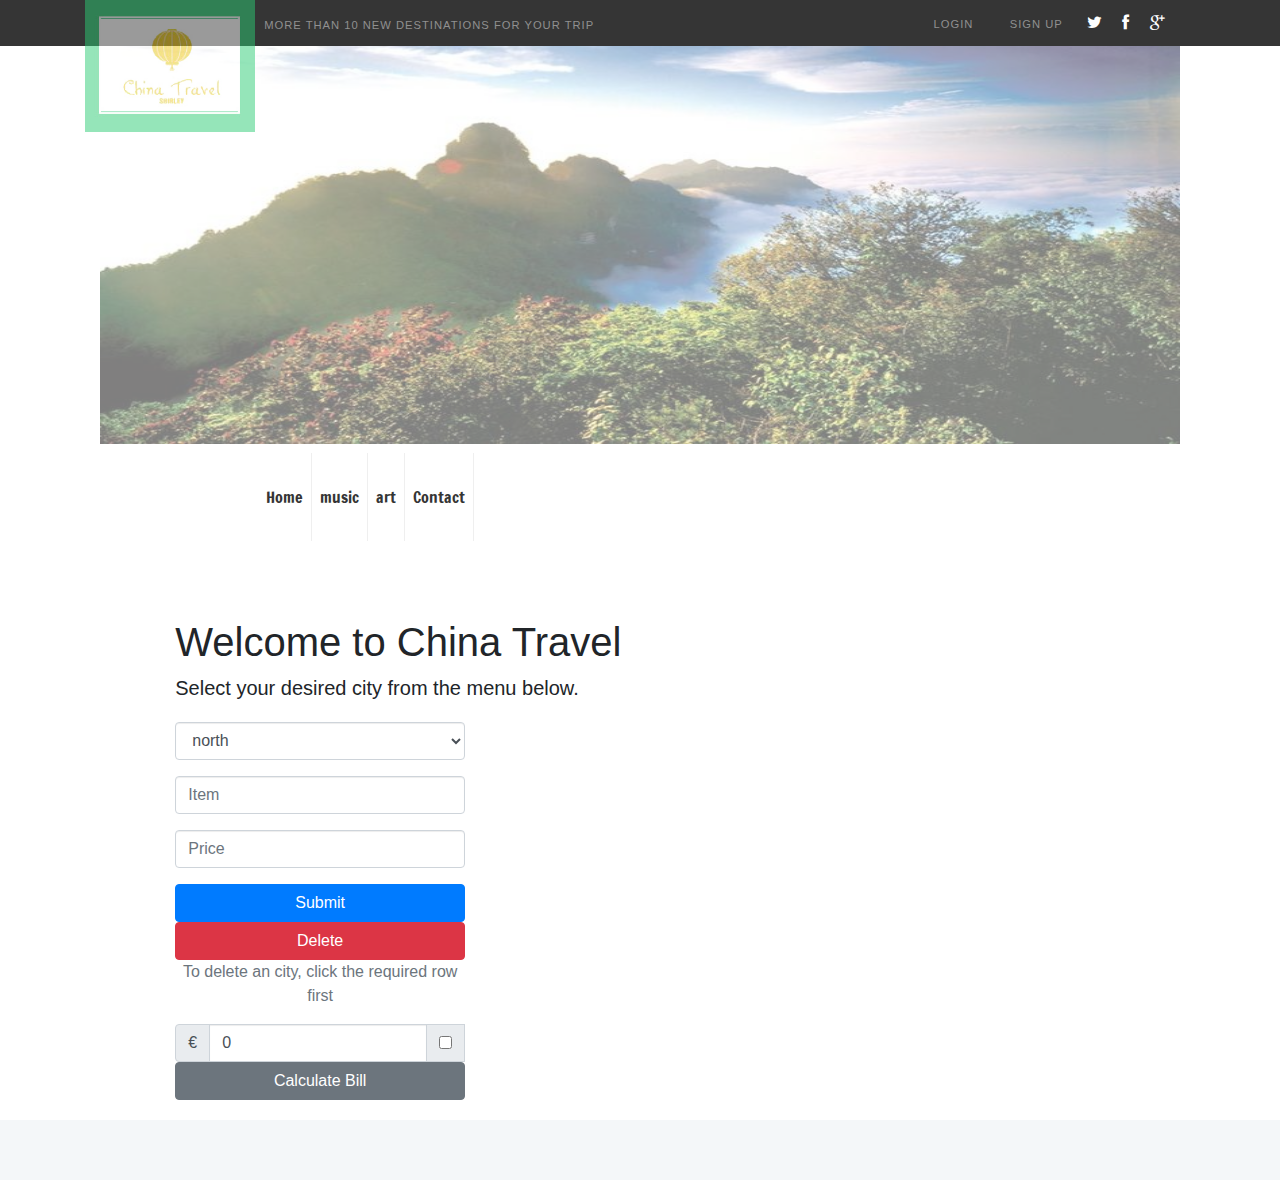
==== commit 58715637: "https://github.com/ShirleyXQ/CA2-PROJECT" ====
--- a/views/plan.html
+++ b/views/plan.html
@@ -94,10 +94,19 @@
 				<div class="top-nav wow fadeInRight animated" data-wow-delay=".5s">
 					<nav class="navbar navbar-default">
 						<div class="container">
-							
+							 <img src="images/41.jpg" height="398" width="10000">
+                             <style>
+                             img{
+                             opacity:0.5;
+                             filter:alpha(opacity:0.5);
+                             -moz-opacity:0.5;
+                             z-index:5;
+
+                             }
+                             </style>
 						</div>
 	<!-- Navigation -->
-	<nav class="navbar navbar-expand-lg navbar-dark bg-pick static-top">
+	<nav class="navbar navbar-expand-lg navbar-dark bg-white static-top">
 		<div class="container">	<a class="navbar-brand" href="#">Travel City</a>
 			<button class="navbar-toggler" type="button" data-toggle="collapse" data-target="#navbarResponsive" aria-controls="navbarResponsive" aria-expanded="false" aria-label="Toggle navigation">	<span class="navbar-toggler-icon"></span>
 			</button>
